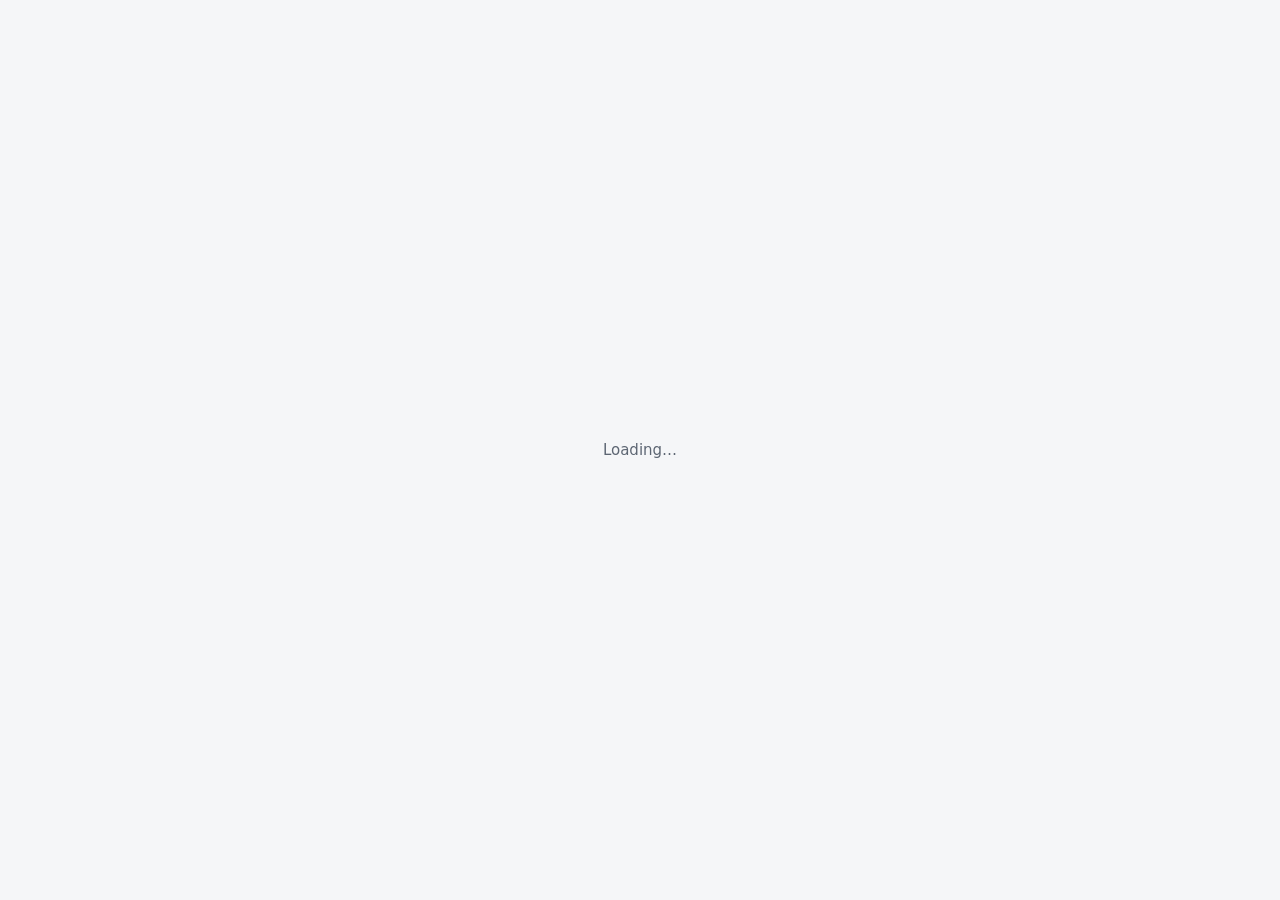
==== index.html @ 83249ae9 "Teacher & Student English: site + trainer per METHODIKA Co-Authored-By: Claude Opus 5.5 <noreply@ant" ====
<!doctype html>
<html lang="en">
<head>
<meta charset="utf-8">
<meta name="viewport" content="width=device-width,initial-scale=1">
<title>Teacher & Student English</title>
<script src="config.js"></script>
<script src="https://cdn.jsdelivr.net/npm/@supabase/supabase-js@2"></script>
<meta name="description" content="Personal English learning platform for one student and one teacher: CEFR placement, English File course map, practice, homework, review and progress.">
<style>
:root{
  --bg:#f5f6f8;--surface:#fff;--surface2:#eef1f5;--text:#1b1f24;--muted:#5d6673;--border:#e1e5eb;
  --accent:#2f6fde;--accent-soft:#e7efff;--ok:#1d8f4e;--ok-soft:#e3f5ea;--bad:#cf3f3f;--bad-soft:#fde8e8;
  --warn:#b26d00;--warn-soft:#fff2d9;--shadow:0 1px 2px rgba(0,0,0,.04),0 3px 10px rgba(0,0,0,.04);
  --c-grammar:#f7c6c6;--c-vocabulary:#c9dcff;--c-spelling:#ffe1a8;--c-punctuation:#d9ccff;--c-style:#c8efd9;
}
@media (prefers-color-scheme:dark){:root:not([data-theme="light"]){
  --bg:#0f1216;--surface:#171b21;--surface2:#1f242c;--text:#e6e9ee;--muted:#9aa4b2;--border:#2a313b;
  --accent:#74a3ff;--accent-soft:#1c2943;--ok:#4cc38a;--ok-soft:#14301f;--bad:#f07a7a;--bad-soft:#3a1c1e;
  --warn:#e8b04a;--warn-soft:#382c13;--shadow:none;
  --c-grammar:#5c2a2a;--c-vocabulary:#243d66;--c-spelling:#5a4416;--c-punctuation:#3d3166;--c-style:#1e4a33;
}}
:root[data-theme="dark"]{
  --bg:#0f1216;--surface:#171b21;--surface2:#1f242c;--text:#e6e9ee;--muted:#9aa4b2;--border:#2a313b;
  --accent:#74a3ff;--accent-soft:#1c2943;--ok:#4cc38a;--ok-soft:#14301f;--bad:#f07a7a;--bad-soft:#3a1c1e;
  --warn:#e8b04a;--warn-soft:#382c13;--shadow:none;
  --c-grammar:#5c2a2a;--c-vocabulary:#243d66;--c-spelling:#5a4416;--c-punctuation:#3d3166;--c-style:#1e4a33;
}
*{box-sizing:border-box}
html,body{margin:0}
body{font-family:system-ui,-apple-system,"Segoe UI",Roboto,Arial,sans-serif;background:var(--bg);color:var(--text);font-size:15px;line-height:1.5}
a{color:var(--accent)}
h1{font-size:24px;margin:0 0 4px}h2{font-size:18px;margin:0 0 10px}h3{font-size:16px;margin:0 0 8px}
p{margin:0 0 10px}
.muted{color:var(--muted)}.small{font-size:13px}
.app{display:grid;grid-template-columns:232px minmax(0,1fr);grid-template-rows:56px 1fr;min-height:100vh}
header.top{grid-column:1/-1;display:flex;align-items:center;gap:10px;padding:0 16px;background:var(--surface);border-bottom:1px solid var(--border);position:sticky;top:0;z-index:30}
.brand{font-weight:700;display:flex;gap:8px;align-items:center;text-decoration:none;color:var(--text)}
.brand .logo{width:28px;height:28px;border-radius:8px;background:var(--accent);color:#fff;display:grid;place-items:center;font-size:13px}
.spacer{flex:1}
nav.side{border-right:1px solid var(--border);background:var(--surface);padding:10px 8px;position:sticky;top:56px;height:calc(100vh - 56px);overflow:auto}
nav.side a{display:flex;gap:10px;align-items:center;padding:7px 10px;border-radius:8px;color:var(--text);text-decoration:none;font-size:14px}
nav.side a:hover{background:var(--surface2)}
nav.side a.active{background:var(--accent-soft);color:var(--accent);font-weight:600}
nav.side .sep{height:1px;background:var(--border);margin:8px 6px}
nav.side .grp{font-size:11px;font-weight:700;text-transform:uppercase;letter-spacing:.06em;color:var(--muted);padding:12px 10px 4px}
main{padding:24px;max-width:1120px;width:100%}
@media(max-width:860px){
  .app{grid-template-columns:minmax(0,1fr);grid-template-rows:56px auto 1fr}
  nav.side{position:sticky;top:56px;height:auto;display:flex;overflow-x:auto;border-right:0;border-bottom:1px solid var(--border);padding:6px 8px;z-index:25}
  nav.side a{white-space:nowrap;flex:none}nav.side .sep,nav.side .grp{display:none}
  main{padding:16px}
  .hide-m{display:none}
}
.card{background:var(--surface);border:1px solid var(--border);border-radius:12px;padding:16px;box-shadow:var(--shadow);min-width:0}
.grid{display:grid;gap:16px}
.g2{grid-template-columns:repeat(auto-fit,minmax(min(100%,300px),1fr))}
.g3{grid-template-columns:repeat(auto-fit,minmax(min(100%,220px),1fr))}
.g4{grid-template-columns:repeat(auto-fit,minmax(min(100%,160px),1fr))}
.row{display:flex;gap:8px;align-items:center;flex-wrap:wrap}
.between{justify-content:space-between}
.stack>*+*{margin-top:12px}
.page-head{margin-bottom:18px}
.btn{display:inline-flex;align-items:center;gap:6px;border:1px solid var(--accent);background:var(--accent);color:#fff;padding:8px 14px;border-radius:9px;font:inherit;font-weight:600;cursor:pointer;text-decoration:none;font-size:14px}
.btn:hover{filter:brightness(1.07)}
.btn:disabled{opacity:.45;cursor:not-allowed}
.btn.ghost{background:transparent;color:var(--accent)}
.btn.plain{background:var(--surface2);border-color:var(--border);color:var(--text)}
.btn.danger{background:transparent;border-color:var(--bad);color:var(--bad)}
.btn.sm{padding:4px 10px;font-size:13px;border-radius:7px}
.btn.lg{padding:12px 18px;font-size:16px}
.iconbtn{border:1px solid var(--border);background:var(--surface);color:var(--text);border-radius:9px;height:36px;min-width:36px;padding:0 10px;cursor:pointer;font:inherit;position:relative}
.dot{position:absolute;top:-5px;right:-5px;background:var(--bad);color:#fff;border-radius:10px;font-size:11px;padding:0 5px;line-height:17px}
.badge{display:inline-block;padding:1px 8px;border-radius:20px;font-size:12px;font-weight:600;background:var(--surface2);color:var(--muted);white-space:nowrap}
.badge.ok{background:var(--ok-soft);color:var(--ok)}.badge.bad{background:var(--bad-soft);color:var(--bad)}
.badge.warn{background:var(--warn-soft);color:var(--warn)}.badge.acc{background:var(--accent-soft);color:var(--accent)}
.chip{display:inline-flex;align-items:center;gap:4px;border:1px solid var(--border);background:var(--surface2);border-radius:20px;padding:4px 12px;font-size:14px;cursor:pointer;font:inherit;color:var(--text)}
.chip.on{background:var(--accent-soft);border-color:var(--accent);color:var(--accent);font-weight:600}
input[type=text],input[type=time],input[type=email],input[type=password],input[type=number],input[type=datetime-local],input[type=search],select,textarea{font:inherit;color:var(--text);background:var(--surface);border:1px solid var(--border);border-radius:8px;padding:8px 10px;width:100%;max-width:100%}
textarea{min-height:90px;resize:vertical}
input:focus,select:focus,textarea:focus,button:focus-visible,a:focus-visible{outline:2px solid var(--accent);outline-offset:1px}
label.f{display:block;font-size:13px;color:var(--muted);margin-bottom:10px}
label.f>input,label.f>select,label.f>textarea{margin-top:4px}
.bar{height:8px;border-radius:8px;background:var(--surface2);overflow:hidden}
.bar>i{display:block;height:100%;background:var(--accent);border-radius:8px}
.kpi{font-size:28px;font-weight:700;line-height:1.1}
.kpi small{font-size:13px;font-weight:500;color:var(--muted)}
table{width:100%;border-collapse:collapse;font-size:14px}
th,td{text-align:left;padding:8px 6px;border-bottom:1px solid var(--border);vertical-align:top}
th{color:var(--muted);font-weight:600;font-size:12px;text-transform:uppercase;letter-spacing:.03em}
.tbl{overflow-x:auto}
.tabs{display:flex;gap:6px;flex-wrap:wrap;margin-bottom:14px}
.list-item{display:flex;gap:10px;align-items:center;justify-content:space-between;padding:10px 0;border-bottom:1px solid var(--border)}
.list-item:last-child{border-bottom:0}
details.ru{display:inline-block;vertical-align:middle;margin-left:4px}
details.ru>summary{list-style:none;cursor:pointer;font-size:14px;display:inline}
details.ru>summary::-webkit-details-marker{display:none}
details.ru[open]>div{display:block;margin-top:6px;background:var(--warn-soft);border-radius:8px;padding:8px 10px;font-size:14px;color:var(--text)}
details.ru[open]{display:block}
/* quiz */
.qcard{max-width:720px}
.qtext{font-size:20px;font-weight:600;margin:6px 0 16px}
.opts{display:grid;gap:10px}
.opt{text-align:left;border:1.5px solid var(--border);background:var(--surface);color:var(--text);border-radius:10px;padding:12px 14px;font:inherit;font-size:16px;cursor:pointer}
.opt:hover:not(:disabled){border-color:var(--accent)}
.opt.sel{border-color:var(--accent);background:var(--accent-soft)}
.opt.right{border-color:var(--ok);background:var(--ok-soft)}
.opt.wrong{border-color:var(--bad);background:var(--bad-soft)}
.fb{border-radius:10px;padding:12px 14px;margin:14px 0}
.fb.ok{background:var(--ok-soft)}.fb.bad{background:var(--bad-soft)}
.words{display:flex;flex-wrap:wrap;gap:8px;min-height:44px;padding:8px;border:1.5px dashed var(--border);border-radius:10px;margin-bottom:10px}
.passage{white-space:pre-wrap;line-height:1.7}
.w{cursor:pointer;border-radius:4px}.w:hover{background:var(--accent-soft)}
/* flashcard */
.flash{min-height:220px;display:flex;flex-direction:column;align-items:center;justify-content:center;text-align:center;gap:6px}
.flash .word{font-size:32px;font-weight:700}
/* writing review */
.revtext{white-space:pre-wrap;line-height:1.8;font-size:16px;padding:14px;border:1px solid var(--border);border-radius:10px;background:var(--surface)}
mark.hl{color:inherit;border-radius:3px;padding:1px 0}
.c-Grammar{background:var(--c-grammar)}.c-Vocabulary{background:var(--c-vocabulary)}.c-Spelling{background:var(--c-spelling)}.c-Punctuation{background:var(--c-punctuation)}.c-Style{background:var(--c-style)}
.sw{display:inline-block;width:10px;height:10px;border-radius:3px;margin-right:4px;vertical-align:middle}
/* course map */
.files{display:grid;gap:12px;grid-template-columns:repeat(auto-fill,minmax(min(100%,250px),1fr))}
.lesson{display:flex;align-items:center;gap:8px;padding:8px 10px;border-radius:8px;border:1px solid var(--border);text-decoration:none;color:var(--text);margin-top:6px}
.lesson:hover{border-color:var(--accent)}
.st{width:10px;height:10px;border-radius:50%;flex:none;background:var(--surface2);border:1.5px solid var(--muted)}
.st.prog{background:var(--warn);border-color:var(--warn)}.st.done{background:var(--accent);border-color:var(--accent)}.st.great{background:var(--ok);border-color:var(--ok)}
.heat{display:grid;grid-template-columns:minmax(120px,1fr) 70px;gap:4px;align-items:center;font-size:13px}
.heat .cell{border-radius:6px;text-align:center;padding:4px;font-weight:600}
svg text{fill:var(--muted);font-size:11px;font-family:inherit}
.toast{position:fixed;bottom:20px;left:50%;transform:translateX(-50%);background:var(--text);color:var(--bg);padding:10px 16px;border-radius:10px;z-index:100;font-size:14px;max-width:calc(100% - 32px);box-shadow:0 4px 18px rgba(0,0,0,.2)}
.panel{position:absolute;right:16px;top:52px;width:min(360px,calc(100vw - 32px));max-height:70vh;overflow:auto;z-index:50}
.pop{position:fixed;z-index:60;width:min(280px,calc(100vw - 32px))}
.login{min-height:100vh;display:grid;place-items:center;padding:16px}
.role{text-align:left;cursor:pointer;border:1.5px solid var(--border);font:inherit;color:var(--text)}
.role:hover{border-color:var(--accent)}
.empty{text-align:center;padding:24px;color:var(--muted)}
.rec{width:12px;height:12px;border-radius:50%;background:var(--bad);display:inline-block;animation:pulse 1s infinite}
@keyframes pulse{50%{opacity:.3}}
.phase{border-left:3px solid var(--accent);padding-left:12px}
.arch{display:grid;gap:10px;grid-template-columns:repeat(auto-fit,minmax(min(100%,180px),1fr))}
.arch .card{text-align:center}
@media print{nav.side,header.top,.no-print{display:none!important}.app{display:block}main{max-width:none}}
</style>
</head>
<body>
<div id="root"></div>
<script>
'use strict';
/* ============================================================
   CONTENT (original material — nothing copied from English File)
   ============================================================ */
const LV5=['A1','A2','B1','B2','C1'];
const LVNUM={A1:0,A2:1,B1:2,'B1+':2.5,B2:3,C1:4};
const CATS=['Grammar','Vocabulary','Spelling','Punctuation','Style'];

const mc=(id,q,opts,a,exp,ru)=>({id,type:'mc',q,opts,a,exp,ru});
const gap=(id,q,a,exp,ru)=>({id,type:'gap',q,a,exp,ru});
const fix=(id,bad,a,exp,ru)=>({id,type:'fix',q:`Correct the mistake: “${bad}”`,a,exp,ru});
const ord=(id,a,exp,ru)=>({id,type:'order',q:'Put the words in the correct order.',a,exp,ru});
const tf=(id,q,a,exp,ru)=>({id,type:'tf',q,a,exp,ru});

const GRAMMAR={
 'present-simple-continuous':{title:'Present Simple vs Present Continuous',level:'A2',
  en:`<p>Use the <b>Present Simple</b> for habits, routines and facts: <i>I work in a bank. Water boils at 100°C.</i></p><p>Use the <b>Present Continuous</b> (am / is / are + -ing) for actions happening now or around now, and for temporary situations: <i>I'm reading a great book this week.</i></p><p><b>Stative verbs</b> (know, like, want, believe, need) are normally not used in the continuous: <i>I know</i>, not <i>I'm knowing</i>.</p>`,
  ru:'Present Simple — привычки, распорядок, факты. Present Continuous — действие происходит сейчас или временно. Глаголы состояния (know, like, want, need) обычно не используются в Continuous.',
  qs:[mc('g-psc-1','Listen! Someone ___ at the door.',['knocks','is knocking','knock'],1,'The action is happening now → Present Continuous.','Действие происходит прямо сейчас.'),
      mc('g-psc-2','My brother ___ in a bank. It\'s his job.',['works','is working','work'],0,'A permanent situation → Present Simple.','Постоянная ситуация — Present Simple.'),
      gap('g-psc-3','I usually ___ (drink) tea in the morning.',['drink'],'“Usually” = a habit → Present Simple.','Usually указывает на привычку.'),
      ord('g-psc-4','she is studying for an exam this week','“This week” = temporary → Present Continuous: subject + is + -ing.','Временная ситуация на этой неделе.'),
      fix('g-psc-5','I am knowing the answer.',['I know the answer.'],'“Know” is a stative verb — no continuous form.','Know — глагол состояния.')]},
 'past-simple':{title:'Past Simple',level:'A2',
  en:`<p>Use the <b>Past Simple</b> for finished actions at a specific time in the past: <i>I visited Turkey in 2022.</i></p><p>Regular verbs add <b>-ed</b>; many common verbs are irregular (go → went, buy → bought).</p><p>Questions and negatives use <b>did</b> + infinitive: <i>Did you see it? I didn't go.</i></p>`,
  ru:'Законченное действие в прошлом с указанием времени. В вопросах и отрицаниях — did + начальная форма глагола (не “didn\'t went”).',
  qs:[mc('g-ps-1','We ___ to Almaty last summer.',['go','went','have gone'],1,'“Last summer” is a finished time → Past Simple.','Last summer — законченный период.'),
      gap('g-ps-2','She ___ (buy) a new phone yesterday.',['bought'],'Buy is irregular: buy → bought.','Неправильный глагол buy — bought.'),
      mc('g-ps-3','___ you see the match last night?',['Did','Do','Were'],0,'Past Simple questions use did + infinitive.','Вопрос в Past Simple — Did.'),
      fix('g-ps-4','He didn\'t went to school.',['He didn\'t go to school.'],'After didn\'t use the infinitive: didn\'t go.','После didn\'t — начальная форма.'),
      ord('g-ps-5','what time did you get up','Question word + did + subject + infinitive.','Вопросительное слово + did + подлежащее + глагол.')]},
 'past-continuous':{title:'Past Continuous',level:'A2',
  en:`<p><b>was / were + -ing</b> describes an action in progress at a moment in the past.</p><p>It is often interrupted by a shorter Past Simple action: <i>I was cooking when the phone rang.</i></p>`,
  ru:'Длительное действие в прошлом, которое часто прерывается коротким действием в Past Simple.',
  qs:[mc('g-pc-1','I ___ dinner when the phone rang.',['cooked','was cooking','am cooking'],1,'Longer background action → Past Continuous.','Фоновое длительное действие.'),
      gap('g-pc-2','While they ___ (walk) home, it started to rain.',['were walking'],'“While” + action in progress → were walking.','While — действие в процессе.'),
      mc('g-pc-3','What ___ you doing at 8 o\'clock yesterday?',['did','were','was'],1,'Past Continuous question: were + you + -ing.','Вопрос: were you doing.'),
      tf('g-pc-4','In “When she arrived, we had lunch”, lunch started after she arrived.',true,'Two Past Simple actions → one after the other.','Два Past Simple — последовательные действия.'),
      fix('g-pc-5','She was sleep when I called.',['She was sleeping when I called.'],'was + -ing form: was sleeping.','Нужна форма -ing.')]},
 'future-forms':{title:'Future forms: going to / will / Present Continuous',level:'B1',
  en:`<p><b>be going to</b> — plans and predictions based on evidence: <i>Look at the sky — it's going to rain.</i></p><p><b>will</b> — instant decisions, offers, promises and opinions: <i>I'll help you. I think she'll win.</i></p><p><b>Present Continuous</b> — fixed arrangements: <i>I'm meeting Ali at six.</i></p>`,
  ru:'going to — планы и прогнозы по явным признакам; will — спонтанные решения, обещания, мнения; Present Continuous — договорённости.',
  qs:[mc('g-ff-1','Look at those clouds! It ___ rain.',['will','is going to','rains'],1,'Prediction based on evidence → going to.','Прогноз по видимым признакам.'),
      mc('g-ff-2','A: I\'m cold. B: I ___ close the window.',['\'ll','am going to','close'],0,'Instant decision → will (\'ll).','Решение в момент речи.'),
      mc('g-ff-3','We ___ our grandparents on Sunday — it\'s all arranged.',['visit','are visiting','will visit'],1,'Fixed arrangement → Present Continuous.','Договорённость.'),
      gap('g-ff-4','I think Kazakhstan ___ (win) the match.',['will win'],'Opinion with “I think” → will.','Мнение — will.'),
      ord('g-ff-5','are you going to study tonight','Question: are + you + going to + infinitive.','Вопрос с going to.')]},
 'present-perfect':{title:'Present Perfect vs Past Simple',level:'B1',
  en:`<p><b>have / has + past participle</b> connects the past with now: experiences (<i>I've been to Paris</i>), recent news, and unfinished periods with <b>for</b> / <b>since</b> (<i>I've lived here for five years</i>).</p><p>If you say <b>when</b> it happened (yesterday, in 2019, last week), use the <b>Past Simple</b>.</p>`,
  ru:'Опыт, результат к настоящему моменту, период до сейчас (for — в течение, since — с момента). Если указано конкретное время в прошлом — Past Simple.',
  qs:[mc('g-pp-1','I ___ never ___ sushi.',['have … eaten','did … eat','has … ate'],0,'Life experience → Present Perfect.','Жизненный опыт.'),
      mc('g-pp-2','She ___ to London in 2019.',['has gone','went','has been'],1,'“In 2019” = specific past time → Past Simple.','Конкретное время — Past Simple.'),
      gap('g-pp-3','Have you ever ___ (be) to Turkey?',['been'],'Past participle of be = been.','Третья форма be — been.'),
      mc('g-pp-4','I\'ve lived here ___ five years.',['since','for','ago'],1,'For + a period of time.','For + период.'),
      fix('g-pp-5','I have seen him yesterday.',['I saw him yesterday.'],'“Yesterday” → Past Simple, not Present Perfect.','С yesterday — Past Simple.')]},
 'comparatives':{title:'Comparatives & superlatives',level:'A2',
  en:`<p>Short adjectives: <b>-er / the -est</b> (cheap → cheaper → the cheapest).</p><p>Long adjectives: <b>more / the most</b> (expensive → more expensive).</p><p>Irregular: good → better → the best; bad → worse → the worst. Use <b>than</b> after comparatives.</p>`,
  ru:'Короткие прилагательные: -er / -est; длинные: more / most; исключения good, bad. После сравнительной степени — than.',
  qs:[gap('g-cs-1','This flat is ___ (big) than our old one.',['bigger'],'Big → bigger (double the g).','Удвоение согласной: bigger.'),
      mc('g-cs-2','It\'s the ___ day of the year.',['hotter','hottest','most hot'],1,'Superlative of hot → the hottest.','Превосходная степень.'),
      mc('g-cs-3','My sister is ___ than me.',['more tall','taller','tallest'],1,'Short adjective → -er.','Короткое прилагательное.'),
      fix('g-cs-4','This book is more interesting that the film.',['This book is more interesting than the film.'],'Comparatives use “than”, not “that”.','После сравнения — than.'),
      gap('g-cs-5','Today is the ___ (good) day of my life!',['best'],'Good → better → the best.','Исключение: good — best.')]},
 'modals-obligation':{title:'must / have to / should',level:'B1',
  en:`<p><b>must</b> — strong obligation (often the speaker's opinion); <b>have to</b> — obligation from rules or circumstances.</p><p><b>mustn't</b> — prohibition; <b>don't have to</b> — not necessary; <b>should</b> — advice.</p>`,
  ru:'mustn\'t — нельзя; don\'t have to — не обязательно; should — совет.',
  qs:[mc('g-mo-1','You ___ smoke in the hospital. It\'s forbidden.',['mustn\'t','don\'t have to','shouldn\'t'],0,'Prohibition → mustn\'t.','Запрет — mustn\'t.'),
      mc('g-mo-2','Tomorrow is Saturday, so I ___ get up early.',['mustn\'t','don\'t have to','can\'t'],1,'Not necessary → don\'t have to.','Нет необходимости.'),
      mc('g-mo-3','You look tired. You ___ go to bed earlier.',['should','must','have'],0,'Advice → should.','Совет — should.'),
      gap('g-mo-4','Do you ___ wear a uniform at work?',['have to'],'Question about rules → Do you have to…?','Вопрос о правилах.'),
      tf('g-mo-5','“You don\'t have to come” means “You are not allowed to come”.',false,'Don\'t have to = it is not necessary (but you can).','Don\'t have to — не обязательно, но можно.')]},
 'conditionals':{title:'First & second conditional',level:'B1',
  en:`<p><b>First conditional</b>: If + present, will + infinitive — a real possibility: <i>If it rains, we'll stay in.</i></p><p><b>Second conditional</b>: If + past, would + infinitive — imaginary or unlikely: <i>If I were rich, I'd travel.</i></p><p>Don't use <b>will</b> after <b>if</b>.</p>`,
  ru:'1-й тип — реальная ситуация в будущем; 2-й тип — воображаемая. После if не ставим will.',
  qs:[mc('g-co-1','If it ___ tomorrow, we\'ll stay at home.',['rains','will rain','rained'],0,'If + present simple in the first conditional.','После if — Present Simple.'),
      mc('g-co-2','If I ___ rich, I would travel the world.',['am','were','will be'],1,'Second conditional: If + past (were).','2-й тип: If I were.'),
      gap('g-co-3','If you heat ice, it ___ (melt).',['melts'],'A general truth (zero conditional) → present simple.','Общая истина.'),
      fix('g-co-4','If I will see her, I\'ll tell her.',['If I see her, I\'ll tell her.'],'No “will” after “if”.','После if не ставим will.'),
      ord('g-co-5','what would you do if you won the lottery','Second conditional question: what would you do if + past.','Вопрос 2-го типа.')]},
 'passive':{title:'The passive',level:'B1+',
  en:`<p><b>be + past participle</b> when the action is more important than who did it: <i>The bridge was built in 1990. English is spoken here.</i></p><p>Add <b>by</b> to say who did it.</p>`,
  ru:'Страдательный залог: be + 3-я форма глагола. Важно действие, а не исполнитель.',
  qs:[mc('g-pa-1','This bridge ___ in 1990.',['built','was built','has built'],1,'Past passive: was + past participle.','Пассив в прошлом.'),
      gap('g-pa-2','English ___ (speak) all over the world.',['is spoken'],'Present passive: is + spoken.','Пассив в настоящем.'),
      mc('g-pa-3','The letters ___ every morning.',['are delivered','deliver','are deliver'],0,'Present passive: are + delivered.','Пассив: are delivered.'),
      fix('g-pa-4','The window was broke by the ball.',['The window was broken by the ball.'],'Past participle of break = broken.','Третья форма — broken.'),
      mc('g-pa-5','My phone ___! I can\'t find it anywhere.',['has been stolen','has stolen','was stealing'],0,'Recent result, passive → has been stolen.','Результат + пассив.')]}
};

const PLACEMENT=[
 [0,'She ___ a teacher.',['is','are','am'],0,'to be'],[0,'I ___ two brothers.',['have','has','am'],0,'have got'],
 [0,'Where ___ you from?',['is','are','do'],1,'to be'],[0,'The opposite of “cold” is ___.',['hot','cool','wet'],0,'Vocabulary: adjectives','vocabulary'],
 [0,'There ___ a cat in the garden.',['is','are','be'],0,'there is / are'],[0,'I go to work ___ bus.',['by','on','with'],0,'Prepositions','vocabulary'],
 [1,'We ___ TV when you called.',['watched','were watching','watch'],1,'Past Continuous'],[1,'He\'s ___ than his brother.',['older','more old','oldest'],0,'Comparatives'],
 [1,'I ___ to the cinema last weekend.',['go','went','gone'],1,'Past Simple'],[1,'You can buy bread at the ___.',['bakery','library','chemist\'s'],0,'Vocabulary: shops','vocabulary'],
 [1,'How ___ sugar do you need?',['many','much','lot'],1,'Quantifiers'],[1,'I\'m ___ in learning Spanish.',['interesting','interested','interest'],1,'-ed / -ing adjectives','vocabulary'],
 [2,'I\'ve known her ___ we were children.',['for','since','from'],1,'Present Perfect'],[2,'If I ___ you, I\'d take the job.',['am','were','will be'],1,'Second conditional'],
 [2,'The museum ___ by a famous architect.',['designed','was designed','has designed'],1,'Passive'],[2,'She asked me where I ___.',['live','lived','do live'],1,'Reported speech'],
 [2,'I\'m looking forward ___ you.',['to see','to seeing','seeing'],1,'Gerunds & infinitives'],[2,'We had to ___ the meeting because the boss was ill.',['put off','put on','put up'],0,'Phrasal verbs','vocabulary'],
 [3,'By the time we arrived, the film ___.',['started','had started','has started'],1,'Past Perfect'],[3,'I wish I ___ more time to study.',['have','had','would have'],1,'Wish'],
 [3,'He denied ___ the money.',['to take','taking','take'],1,'Gerunds & infinitives'],[3,'Hardly ___ the house when it started to rain.',['I had left','had I left','I left'],1,'Inversion'],
 [3,'The project fell ___ because of a lack of funding.',['through','out','off'],0,'Phrasal verbs','vocabulary'],[3,'You ___ have told me earlier — I could have helped!',['should','must','would'],0,'Past modals'],
 [4,'Not until the results were published ___ the scale of the problem.',['we realised','did we realise','we did realise'],1,'Inversion'],[4,'Had I known about the traffic, I ___ earlier.',['would leave','would have left','had left'],1,'Third conditional'],
 [4,'The new policy is likely to ___ widespread criticism.',['draw','pull','take'],0,'Collocations','vocabulary'],[4,'She\'s very ___ — she always notices tiny details.',['observant','obedient','oblivious'],0,'Vocabulary: personality','vocabulary'],
 [4,'It\'s high time the government ___ action.',['takes','took','will take'],1,'Unreal past'],[4,'The negotiations reached a(n) ___; neither side would compromise.',['impasse','outset','upshot'],0,'Advanced vocabulary','vocabulary']
].map((r,i)=>({id:'p-'+i,type:'mc',q:r[1],opts:r[2],a:r[3],lv:r[0],level:LV5[r[0]],topic:r[4],skill:r[5]||'grammar'}));

const PASSAGES={
 r1:{title:'A Saturday at the market',level:'A2',lv:1,text:`Every Saturday morning, Aigerim goes to the Green Bazaar with her grandmother. They usually leave home at eight o'clock because the market is quieter early in the day. Her grandmother buys fresh vegetables, cheese and bread, and Aigerim carries the bags. Last Saturday was different: it was raining, so they took a taxi instead of the bus. Aigerim's favourite part of the trip is the small café next to the market, where they always have hot tea and a sweet pastry before they go home.`,
  qs:[mc('r1-1','Why do they leave home early?',['The market is quieter.','The bus is cheaper.','Grandmother works later.'],0,'“…because the market is quieter early in the day.”'),
      tf('r1-2','They went to the market by bus last Saturday.',false,'It was raining, so they took a taxi.'),
      mc('r1-3','What do they do before they go home?',['buy flowers','have tea at a café','visit a friend'],1,'“…they always have hot tea and a sweet pastry.”')]},
 r2:{title:'Working from home: a mixed blessing',level:'B1',lv:2,text:`When Marat's company allowed employees to work from home three days a week, he was delighted. He no longer had to spend ninety minutes a day in traffic, and he could start work in comfortable clothes. However, after a few months, he noticed some problems. Without colleagues around him, he felt lonely, and it became harder to separate his job from his free time — he often answered emails late at night. Now he has found a balance: he works in a café one morning a week, turns off notifications after seven p.m., and goes to the office whenever the team has an important meeting. "Flexibility is great," he says, "but you need rules, too."`,
  qs:[mc('r2-1','What did Marat like at first?',['meeting new colleagues','not travelling to work','working late'],1,'He no longer spent ninety minutes a day in traffic.'),
      mc('r2-2','What problem did he notice?',['His salary went down.','He worked fewer hours.','His work and free time mixed together.'],2,'“…harder to separate his job from his free time.”'),
      tf('r2-3','Marat never goes to the office now.',false,'He goes whenever the team has an important meeting.')]},
 r3:{title:'Why we sleep less than we should',level:'B2',lv:3,text:`Scientists generally agree that adults need between seven and nine hours of sleep, yet surveys consistently suggest that a large proportion of people fall short of this. Part of the problem is cultural: in many workplaces, long hours are still seen as a sign of commitment, and admitting you need rest can feel like a weakness. Technology plays a role too. The light from screens can delay the release of melatonin, the hormone that signals to the body that it is time to sleep, while endless notifications keep the brain alert. Researchers warn that chronic sleep deprivation is not merely an inconvenience; it has been linked to weakened immunity, poorer memory and a higher risk of accidents. Some companies have begun to respond by discouraging after-hours emails, though critics argue such measures treat the symptoms rather than the cause.`,
  qs:[mc('r3-1','Why do some people avoid admitting they need rest?',['It may look like a lack of commitment.','Doctors discourage it.','Their employers do not allow breaks.'],0,'Long hours are seen as a sign of commitment.'),
      mc('r3-2','What does melatonin do?',['keeps the brain alert','tells the body it is time to sleep','improves memory directly'],1,'“…signals to the body that it is time to sleep.”'),
      mc('r3-3','What do critics say about discouraging after-hours emails?',['It is too expensive.','It does not solve the underlying problem.','It reduces productivity.'],1,'“…treat the symptoms rather than the cause.”')]}
};
const AUDIO={
 l1:{title:'Station announcement',level:'A2',lv:1,text:`Good morning. This is an announcement for passengers travelling to Astana. The ten fifteen train will now leave from platform four, not platform two. The train is running about twenty minutes late. We are sorry for the delay. Hot drinks are available in the café next to platform one.`,
  qs:[mc('l1-1','Which platform will the train leave from?',['two','four','one'],1,'“…will now leave from platform four.”'),
      mc('l1-2','How late is the train?',['ten minutes','fifteen minutes','twenty minutes'],2,'“…about twenty minutes late.”'),
      tf('l1-3','Hot drinks are sold next to platform four.',false,'The café is next to platform one.')]},
 l2:{title:'A voicemail from Laura',level:'B1',lv:2,text:`Hi Sam, it's Laura. I'm calling about Saturday. Unfortunately, the restaurant we booked has had a problem with its kitchen, so they've cancelled our reservation. I've found another place near the river. It's Italian, and it has really good reviews. The only thing is, they can't take us until eight, so we'll meet an hour later than we planned. Could you let the others know? Call me back if that doesn't work for you.`,
  qs:[mc('l2-1','Why was the reservation cancelled?',['The restaurant had a kitchen problem.','Laura was ill.','The restaurant was full.'],0,'“…a problem with its kitchen.”'),
      mc('l2-2','What time did they originally plan to meet?',['six','seven','eight'],1,'The new time is eight — an hour later than planned.'),
      mc('l2-3','What kind of restaurant is the new place?',['Italian','Georgian','Japanese'],0,'“It\'s Italian.”')]},
 l3:{title:'Podcast: learning languages as an adult',level:'B2',lv:3,text:`Many people assume that learning a language as an adult is pointless, because children pick things up so much faster. But the research paints a more nuanced picture. Children do tend to achieve a more native-like accent, yet adults often progress more quickly in the early stages, largely because they can understand grammatical explanations and use strategies such as spaced repetition. What matters most, it seems, is not age but the amount of meaningful exposure a learner gets and how consistently they practise.`,
  qs:[mc('l3-1','What advantage do adults have, according to the speaker?',['a better accent','faster progress at the beginning','more free time'],1,'Adults progress more quickly in the early stages.'),
      mc('l3-2','What matters most, according to the research?',['starting before age ten','exposure and consistent practice','having a native-speaker teacher'],1,'“…meaningful exposure… how consistently they practise.”'),
      tf('l3-3','The speaker says children always learn languages better than adults.',false,'The picture is “more nuanced”.')]}
};
Object.entries(PASSAGES).forEach(([k,p])=>p.qs.forEach(q=>Object.assign(q,{passage:k,skill:'reading',level:p.level,topic:'Reading'})));
Object.entries(AUDIO).forEach(([k,p])=>p.qs.forEach(q=>Object.assign(q,{audio:k,skill:'listening',level:p.level,topic:'Listening'})));
Object.entries(GRAMMAR).forEach(([k,g])=>g.qs.forEach(q=>Object.assign(q,{topic:k,skill:'grammar',level:g.level})));

const DICTATION=['I usually have breakfast at half past seven.','We were waiting for the bus when it started to snow.','Have you ever been to a concert in another country?','If I had more time, I would learn to play the guitar.','The museum was opened by the president last year.'];

const WTASKS=[
 {id:'w-email',type:'Email',level:'A2–B1',min:80,max:120,prompt:'Write an email to an English-speaking friend inviting them to visit your city. Say what you can do together and suggest some dates.',ru:'Напишите письмо другу с приглашением в ваш город: что можно делать вместе, предложите даты.'},
 {id:'w-desc',type:'Description',level:'A2',min:80,max:120,prompt:'Describe your favourite place in your home town and explain why you like it.',ru:'Опишите любимое место в родном городе и объясните, почему оно вам нравится.'},
 {id:'w-story',type:'Story',level:'B1',min:120,max:150,prompt:'Write a story that begins: “I knew it was going to be a strange day when…”',ru:'Напишите рассказ, который начинается с данной фразы.'},
 {id:'w-review',type:'Review',level:'B1',min:100,max:150,prompt:'Write a review of a film or series you watched recently. Describe the plot briefly and say whether you recommend it.',ru:'Напишите отзыв о фильме или сериале: кратко сюжет и рекомендуете ли вы его.'},
 {id:'w-opinion',type:'Opinion essay',level:'B1+',min:150,max:200,prompt:'“Students should not have homework at weekends.” Do you agree? Give reasons and examples.',ru:'Эссе-мнение: согласны ли вы с утверждением? Приведите аргументы и примеры.'},
 {id:'w-placement',type:'Placement writing',level:'any',min:80,max:150,prompt:'Placement: write about yourself — your studies or work, your hobbies, and why you are learning English.',ru:'Тест уровня: напишите о себе — учёба/работа, хобби, зачем вы учите английский.'}
];
const STASKS=[
 {id:'s-weekend',level:'A2',secs:60,prompt:'Talk about your typical weekend. What do you usually do? What did you do last weekend?',ru:'Расскажите о типичных выходных и о прошлых выходных.'},
 {id:'s-trip',level:'B1',secs:90,prompt:'Describe a memorable trip. Where did you go, who were you with, and what happened?',ru:'Опишите запоминающуюся поездку.'},
 {id:'s-plans',level:'B1',secs:90,prompt:'Talk about your plans for the next year. What are you going to do? What will be difficult?',ru:'Расскажите о планах на следующий год.'},
 {id:'s-social',level:'B1+',secs:120,prompt:'Does social media have more advantages or disadvantages? Explain your opinion with examples.',ru:'Соцсети: больше плюсов или минусов? Объясните.'},
 {id:'s-placement',level:'any',secs:60,prompt:'Placement: introduce yourself and describe a typical day in your life.',ru:'Тест уровня: представьтесь и опишите свой обычный день.'}
];
const VOCAB_LIB=[
 ['delicious','/dɪˈlɪʃəs/','вкусный','The soup was absolutely delicious.','food'],['recipe','/ˈresəpi/','рецепт','Can you give me the recipe for this cake?','food'],
 ['ingredient','/ɪnˈɡriːdiənt/','ингредиент','Flour is the main ingredient.','food'],['spicy','/ˈspaɪsi/','острый','I don\'t like very spicy food.','food'],
 ['relative','/ˈrelətɪv/','родственник','Most of my relatives live in Shymkent.','family'],['get on with','/ɡet ɒn wɪð/','ладить с','I get on well with my sister.','family'],
 ['bring up','/brɪŋ ʌp/','воспитывать','She was brought up by her grandparents.','family'],['afford','/əˈfɔːd/','позволить себе','We can\'t afford a new car.','money'],
 ['borrow','/ˈbɒrəʊ/','брать взаймы','Can I borrow your pen?','money'],['save','/seɪv/','копить, экономить','I\'m saving for a holiday.','money'],
 ['luggage','/ˈlʌɡɪdʒ/','багаж','Our luggage didn\'t arrive.','travel'],['delay','/dɪˈleɪ/','задержка','There was a two-hour delay.','travel'],
 ['destination','/ˌdestɪˈneɪʃn/','пункт назначения','Bali is a popular destination.','travel'],['sightseeing','/ˈsaɪtsiːɪŋ/','осмотр достопримечательностей','We went sightseeing in the old town.','travel'],
 ['colleague','/ˈkɒliːɡ/','коллега','My colleagues are very friendly.','work'],['deadline','/ˈdedlaɪn/','крайний срок','The deadline is on Friday.','work'],
 ['apply for','/əˈplaɪ fɔː/','подать заявку на','She applied for a new job.','work'],['embarrassed','/ɪmˈbærəst/','смущённый','I was embarrassed when I fell.','feelings'],
 ['disappointed','/ˌdɪsəˈpɔɪntɪd/','разочарованный','He was disappointed with the result.','feelings'],['confident','/ˈkɒnfɪdənt/','уверенный','I feel more confident speaking now.','feelings']
];
const MINI_DICT={market:'рынок',quieter:'тише',fresh:'свежий',vegetables:'овощи',cheese:'сыр',carries:'несёт',bags:'сумки',raining:'шёл дождь',instead:'вместо',favourite:'любимый',pastry:'выпечка',sweet:'сладкий',
 allowed:'разрешила',employees:'сотрудники',delighted:'очень рад',traffic:'пробки',comfortable:'удобный',however:'однако',noticed:'заметил',colleagues:'коллеги',lonely:'одинокий',separate:'отделять',balance:'баланс',notifications:'уведомления',whenever:'всякий раз, когда',flexibility:'гибкость',rules:'правила',
 scientists:'учёные',surveys:'опросы',consistently:'постоянно',proportion:'доля',cultural:'культурный',workplaces:'рабочие места',commitment:'преданность делу',admitting:'признавать',weakness:'слабость',delay:'задерживать',release:'выделение',hormone:'гормон',signals:'сигнализирует',endless:'бесконечный',alert:'бодрый, начеку',researchers:'исследователи',chronic:'хронический',deprivation:'недостаток, лишение',merely:'всего лишь',inconvenience:'неудобство',linked:'связан',weakened:'ослабленный',immunity:'иммунитет',accidents:'несчастные случаи',discouraging:'не поощрять',critics:'критики',measures:'меры',symptoms:'симптомы',cause:'причина'};
const MIN_PAIRS=[['ship','sheep'],['live','leave'],['bad','bed'],['full','fool'],['cat','cut'],['think','sink'],['very','berry'],['walk','work'],['hat','hut'],['three','tree']];
const STRESS=[['hotel',['ho','tel'],1],['photograph',['pho','to','graph'],0],['photographer',['pho','to','gra','pher'],1],['banana',['ba','na','na'],1],['comfortable',['com','for','ta','ble'],0],['decide',['de','cide'],1],['interesting',['in','te','res','ting'],0],['Japanese',['Ja','pa','nese'],2],['vegetable',['ve','ge','ta','ble'],0],['important',['im','por','tant'],1]];
const SHADOW=['Nice to meet you. Where are you from?','I\'m sorry, could you say that again, please?','I\'ve been learning English for about two years.','If I were you, I\'d take the earlier train.','What do you usually do at the weekend?'];

const SEED_COURSE=[
 {id:'pi',title:'English File Pre-intermediate',edition:'4th',cefr:'A2–B1',files:[
  {n:1,title:'People & food',lessons:[['pi-1A','1A','Getting to know you','present-simple-continuous','food',6],['pi-1B','1B','Family ties','present-simple-continuous','family',8]]},
  {n:2,title:'Holidays & memories',lessons:[['pi-2A','2A','A trip to remember','past-simple','travel',12],['pi-2B','2B','A moment in time','past-continuous','travel',14]]},
  {n:3,title:'Plans & predictions',lessons:[['pi-3A','3A','Plans and arrangements','future-forms','work',20],['pi-3B','3B','What will happen?','future-forms','feelings',22]]},
  {n:4,title:'Experiences',lessons:[['pi-4A','4A','Have you ever…?','present-perfect','feelings',28],['pi-4B','4B','Money talks','present-perfect','money',30]]},
  {n:5,title:'Comparing things',lessons:[['pi-5A','5A','Better or worse?','comparatives','travel',36]]}]},
 {id:'int',title:'English File Intermediate',edition:'4th',cefr:'B1',files:[
  {n:1,title:'Food & family',lessons:[['int-1A','1A','Food culture','present-simple-continuous','food',6],['int-1B','1B','Modern families','future-forms','family',8]]},
  {n:2,title:'Money & time',lessons:[['int-2A','2A','Spending habits','present-perfect','money',14],['int-2B','2B','Changing times','past-continuous','work',16]]},
  {n:3,title:'Rules & choices',lessons:[['int-3A','3A','Rules of the road','modals-obligation','work',22],['int-3B','3B','Ifs and maybes','conditionals','feelings',24]]},
  {n:4,title:'Made by people',lessons:[['int-4A','4A','How things are made','passive','work',30]]}]}
];

/* ============================================================
   UTILITIES
   ============================================================ */
const $=(s,el=document)=>el.querySelector(s);
const $$=(s,el=document)=>[...el.querySelectorAll(s)];
const jsq=s=>esc(JSON.stringify(String(s??'')));
const esc=s=>String(s??'').replace(/[&<>"']/g,c=>({'&':'&amp;','<':'&lt;','>':'&gt;','"':'&quot;',"'":'&#39;'}[c]));
const uid=()=>Math.random().toString(36).slice(2,10);
const pad=n=>String(n).padStart(2,'0');
const dkey=(d=new Date())=>d.getFullYear()+'-'+pad(d.getMonth()+1)+'-'+pad(d.getDate());
const addDays=(d,n)=>{const x=new Date(d);x.setDate(x.getDate()+n);return x};
const shuffle=a=>{a=a.slice();for(let i=a.length-1;i>0;i--){const j=Math.floor(Math.random()*(i+1));[a[i],a[j]]=[a[j],a[i]]}return a};
const mean=a=>a.length?a.reduce((s,x)=>s+x,0)/a.length:null;
const fmtD=iso=>iso?new Date(iso).toLocaleDateString('en-GB',{day:'numeric',month:'short',year:'numeric'}):'—';
const fmtDT=iso=>iso?new Date(iso).toLocaleString('en-GB',{day:'numeric',month:'short',hour:'2-digit',minute:'2-digit'}):'—';
const mmss=s=>Math.floor(s/60)+':'+pad(Math.floor(s%60));
const wc=t=>(t||'').trim().split(/\s+/).filter(Boolean).length;
function norm(s){return String(s||'').toLowerCase().replace(/[’‘`]/g,"'").replace(/\bwon't\b/g,'will not').replace(/\bcan't\b/g,'cannot').replace(/n't\b/g,' not').replace(/'ll\b/g,' will').replace(/'m\b/g,' am').replace(/'re\b/g,' are').replace(/'ve\b/g,' have').replace(/'d\b/g,' would').replace(/[.,!?;:"“”]/g,'').replace(/\s+/g,' ').trim()}
function cefr(m){if(m==null||isNaN(m))return '—';return m<0.5?'A1':m<1.5?'A2':m<2.25?'B1':m<2.75?'B1+':m<3.5?'B2':'C1'}
function topicName(t){return GRAMMAR[t]?GRAMMAR[t].title:t}
function relDue(iso){const ms=new Date(iso)-Date.now();const h=Math.round(Math.abs(ms)/36e5);const s=h<48?h+' h':Math.round(h/24)+' d';return ms<0?'overdue by '+s:'in '+s}
function toast(msg){const t=document.createElement('div');t.className='toast';t.setAttribute('role','status');t.textContent=msg;document.body.appendChild(t);setTimeout(()=>t.remove(),2800)}

const ALLQ={};
function indexQuestions(){
  Object.values(GRAMMAR).forEach(g=>g.qs.forEach(q=>ALLQ[q.id]=q));
  PLACEMENT.forEach(q=>ALLQ[q.id]=q);
  Object.values(PASSAGES).forEach(p=>p.qs.forEach(q=>ALLQ[q.id]=q));
  Object.values(AUDIO).forEach(p=>p.qs.forEach(q=>ALLQ[q.id]=q));
  Object.values(S.customQ||{}).forEach(q=>ALLQ[q.id]=q);
}

/* ============================================================
   STATE (localStorage) + audio (IndexedDB)
   ============================================================ */
const KEY='ts-english-v1';
let S;
function seed(){
  const now=new Date();
  const vocab=VOCAB_LIB.filter(v=>v[4]==='food'||v[4]==='family').map(v=>mkCard(v));
  return {v:1,role:null,
    users:{student:{name:'Islam',email:''},teacher:{name:'Айнура',email:''}},
    schedule:{lessonDay:'',lessonTime:'19:00'},
    settings:{ruHints:true,theme:'auto',accent:'en-GB',rate:1},
    course:SEED_COURSE.map(b=>({id:b.id,title:b.title,edition:b.edition,cefr:b.cefr,files:b.files.map(f=>({n:f.n,title:f.title,lessons:f.lessons.map(l=>({id:l[0],code:l[1],title:l[2],grammar:l[3],vocab:l[4],page:l[5]}))}))})),
    levels:[],placementDraft:null,retakeAllowed:false,
    lessonProgress:{},topicStats:{},attempts:[],mistakes:[],vocab,
    homework:[{id:'hw-'+uid(),title:'Week 1: Present tenses',instructions:'Revise Present Simple vs Continuous, review your food & family words, and write a short description. Read Student\'s Book pp. 6–7 before our lesson.',due:addDays(now,3).toISOString(),est:40,priority:'normal',lesson:'pi-1A',
      items:[{type:'grammar',ref:'present-simple-continuous',label:'Grammar: Present Simple vs Continuous'},{type:'vocab',ref:'',label:'Vocabulary: review due cards'},{type:'writing',ref:'w-desc',label:'Writing: describe your favourite place'},{type:'textbook',ref:'',label:'Read Student\'s Book pp. 6–7'}],
      done:[false,false,false,false],status:'active',created:now.toISOString(),messages:[{from:'teacher',text:'Good luck! Ask me here if anything is unclear.',date:now.toISOString()}],feedback:''}],
    hwTemplates:[],subs:[],customTests:[],customQ:{},activity:{},notes:[],notifs:[],drafts:{}};
}
function mkCard(v){return {id:'v-'+uid(),word:v[0],ipa:v[1],ru:v[2],ex:v[3],topic:v[4],ef:2.5,reps:0,interval:0,due:dkey(),added:new Date().toISOString()}}
function load(){try{S=JSON.parse(localStorage.getItem(KEY))}catch(e){S=null}if(!S||S.v!==1)S=seed();const base=seed();Object.keys(base).forEach(k=>{if(S[k]===undefined)S[k]=base[k]})}
function cacheLocal(){try{localStorage.setItem(KEY,JSON.stringify(S))}catch(e){toast('Could not save — browser storage is full or blocked.')}}
function save(){cacheLocal();if(Cloud.on&&Cloud.ready)Cloud.queue()}

/* ---------- Cloud sync (Supabase) ----------
   Each collection below is one row in table app_state. Device-only things
   (theme, hints, audio speed, current role) never leave the browser.      */
const SHARED_KEYS=['users','schedule','course','levels','placementDraft','retakeAllowed','lessonProgress','topicStats','attempts','mistakes','vocab','homework','hwTemplates','subs','customTests','customQ','activity','notifs','drafts'];
const TEACHER_KEYS=['notes'];
const Cloud={
  on:!!(window.TS_CONFIG&&TS_CONFIG.supabaseUrl&&TS_CONFIG.supabaseAnonKey),
  sb:null,user:null,ready:false,hashes:{},timer:null,saving:false,again:false,channel:null,pendingRender:false,status:'',
  keys(){return Cloud.role()==='teacher'?SHARED_KEYS.concat(TEACHER_KEYS):SHARED_KEYS},
  role(){return S&&S.role},
  setStatus(st){Cloud.status=st;const el=$('#sync');if(el){const m={saved:['☁️','All changes saved'],saving:['⏳','Saving…'],offline:['⚠️','Not saved — no connection. Will retry.']}[st]||['',''];el.textContent=m[0];el.title=m[1]}},
  queue(){clearTimeout(Cloud.timer);Cloud.setStatus('saving');Cloud.timer=setTimeout(Cloud.flush,700)},
  async flush(){
    if(!Cloud.ready)return;if(Cloud.saving){Cloud.again=true;return}
    const rows=[];Cloud.keys().forEach(k=>{const s=JSON.stringify(S[k]===undefined?null:S[k]);if(Cloud.hashes[k]!==s)rows.push({key:k,value:S[k]===undefined?null:S[k],scope:TEACHER_KEYS.includes(k)?'teacher':'shared',updated_by:Cloud.user.id,updated_at:new Date().toISOString(),_s:s})});
    if(!rows.length){Cloud.setStatus('saved');return}
    Cloud.saving=true;
    const {error}=await Cloud.sb.from('app_state').upsert(rows.map(({_s,...r})=>r));
    Cloud.saving=false;
    if(error){console.error(error);Cloud.setStatus('offline');clearTimeout(Cloud.timer);Cloud.timer=setTimeout(Cloud.flush,5000);return}
    rows.forEach(r=>Cloud.hashes[r.key]=r._s);
    if(Cloud.again){Cloud.again=false;return Cloud.flush()}
    Cloud.setStatus('saved');
  },
  async pull(){
    const {data,error}=await Cloud.sb.from('app_state').select('key,value');
    if(error)throw error;
    const base=seed();const got={};(data||[]).forEach(r=>got[r.key]=r.value);
    Cloud.keys().forEach(k=>{if(k in got){S[k]=got[k];Cloud.hashes[k]=JSON.stringify(got[k])}else{if(S[k]===undefined||!Cloud.ready)S[k]=got[k]??base[k];delete Cloud.hashes[k]}});
    indexQuestions();
  },
  async start(user){
    Cloud.user=user;
    const {data:prof,error}=await Cloud.sb.from('profiles').select('role,name').eq('id',user.id).maybeSingle();
    if(error||!prof){await Cloud.sb.auth.signOut();Cloud.user=null;S.role=null;return 'This account has no role yet. Ask to run step 4 of supabase-setup.sql.'}
    S.role=prof.role;
    const named=()=>{if(S.users&&S.users[prof.role]){const cur=S.users[prof.role].name;if(prof.name&&(!cur||cur==='Islam'||cur==='Айнура'||cur==='Ms Teacher'))S.users[prof.role].name=prof.name;S.users[prof.role].email=user.email||''}};
    try{await Cloud.pull();named();Cloud.ready=true;cacheLocal();Cloud.flush()}
    catch(e){console.error(e);named();toast('No connection to the server — showing the copy saved on this device. Changes will not be saved until it reconnects.');Cloud.retryPull()}
    Cloud.listen();return null;
  },
  retryPull(){setTimeout(async()=>{if(!Cloud.user)return;try{await Cloud.pull();Cloud.ready=true;cacheLocal();Cloud.setStatus('saved');render()}catch(e){Cloud.setStatus('offline');Cloud.retryPull()}},10000)},
  async refresh(){if(!Cloud.ready||!Cloud.user)return;clearTimeout(Cloud.timer);await Cloud.flush();if(Cloud.status!=='saved')return;try{const before=JSON.stringify(Cloud.keys().map(k=>Cloud.hashes[k]));await Cloud.pull();cacheLocal();if(JSON.stringify(Cloud.keys().map(k=>Cloud.hashes[k]))!==before)Cloud.remoteRender()}catch(e){Cloud.setStatus('offline')}},
  listen(){
    if(Cloud.channel)Cloud.sb.removeChannel(Cloud.channel);
    Cloud.channel=Cloud.sb.channel('app_state').on('postgres_changes',{event:'*',schema:'public',table:'app_state'},p=>{
      const row=p.new;if(!row||!row.key||!Cloud.keys().includes(row.key))return;
      if(Cloud.user&&row.updated_by===Cloud.user.id)return;
      const s=JSON.stringify(row.value);if(Cloud.hashes[row.key]===s)return;
      Cloud.hashes[row.key]=s;S[row.key]=row.value;if(row.key==='customQ')indexQuestions();cacheLocal();Cloud.remoteRender();
    }).subscribe();
  },
  remoteRender(){const a=document.activeElement;if(a&&/^(INPUT|TEXTAREA|SELECT)$/.test(a.tagName)||Rec.active){Cloud.pendingRender=true;return}Cloud.pendingRender=false;render()},
  async stop(){clearTimeout(Cloud.timer);await Cloud.flush();if(Cloud.channel){Cloud.sb.removeChannel(Cloud.channel);Cloud.channel=null}Cloud.ready=false;Cloud.hashes={};await Cloud.sb.auth.signOut();Cloud.user=null}
};

const AudioDB={db:null,
  open(){return new Promise((res,rej)=>{if(this.db)return res(this.db);const r=indexedDB.open('ts-audio',1);r.onupgradeneeded=()=>r.result.createObjectStore('a');r.onsuccess=()=>{this.db=r.result;res(this.db)};r.onerror=()=>rej(r.error)})},
  async put(k,blob){const db=await this.open();return new Promise((res,rej)=>{const tx=db.transaction('a','readwrite');tx.objectStore('a').put(blob,k);tx.oncomplete=()=>res();tx.onerror=()=>rej(tx.error)})},
  async get(k){const db=await this.open();return new Promise((res,rej)=>{const r=db.transaction('a').objectStore('a').get(k);r.onsuccess=()=>res(r.result);r.onerror=()=>rej(r.error)})}};
/* Audio: Supabase Storage (private bucket "audio") in cloud mode, IndexedDB in demo mode */
const AUDIO_URLS={};
const AudioStore={
  async put(k,blob){if(AUDIO_URLS[k])URL.revokeObjectURL(AUDIO_URLS[k]);AUDIO_URLS[k]=URL.createObjectURL(blob);
    if(Cloud.on){const ext=/mp4/.test(blob.type)?'.m4a':/ogg/.test(blob.type)?'.ogg':'.webm';const path=k+ext;
      const {error}=await Cloud.sb.storage.from('audio').upload(path,blob,{contentType:blob.type||'audio/webm',upsert:false});if(error)throw error;return path}
    await AudioDB.put(k,blob);return k},
  async url(k){if(AUDIO_URLS[k])return AUDIO_URLS[k];let b=null;
    if(Cloud.on&&/\.(webm|m4a|ogg)$/.test(k)){const {data,error}=await Cloud.sb.storage.from('audio').download(k);if(!error)b=data}
    else b=await AudioDB.get(k);
    if(!b)return null;return AUDIO_URLS[k]=URL.createObjectURL(b)}};
function hydrateAudio(){$$('audio[data-key]').forEach(async el=>{try{const u=await AudioStore.url(el.dataset.key);if(u){if(el.src!==u)el.src=u}else if(!el.nextElementSibling||!el.nextElementSibling.classList.contains('anote'))el.insertAdjacentHTML('afterend',`<div class="muted small anote">${Cloud.on?'Could not load this recording.':'Audio is stored only in the browser where it was recorded.'}</div>`)}catch(e){console.error(e)}})}

/* speech */
function voices(){return 'speechSynthesis' in window?speechSynthesis.getVoices():[]}
function speak(text,rate,onend){
  if(!('speechSynthesis' in window)){toast('Text-to-speech is not supported in this browser');return}
  speechSynthesis.cancel();const u=new SpeechSynthesisUtterance(text);const lang=S.settings.accent||'en-GB';u.lang=lang;u.rate=rate||S.settings.rate||1;
  const vs=voices();const v=vs.find(v=>v.lang.replace('_','-')===lang)||vs.find(v=>/^en/i.test(v.lang));if(v)u.voice=v;if(onend)u.onend=onend;speechSynthesis.speak(u);
}
if('speechSynthesis' in window)speechSynthesis.onvoiceschanged=()=>{};
const Rec={mr:null,chunks:[],stream:null,recog:null,transcript:'',t0:0,timer:null,active:false,
  async start(onTick,maxSec,withRecog){
    if(!navigator.mediaDevices||!window.MediaRecorder){toast('Audio recording is not supported in this browser');return false}
    try{this.stream=await navigator.mediaDevices.getUserMedia({audio:true})}catch(e){toast('Microphone access was denied');return false}
    const mime=MediaRecorder.isTypeSupported('audio/webm')?'audio/webm':MediaRecorder.isTypeSupported('audio/mp4')?'audio/mp4':'';
    this.mr=new MediaRecorder(this.stream,mime?{mimeType:mime}:undefined);this.chunks=[];this.transcript='';
    this.mr.ondataavailable=e=>{if(e.data.size)this.chunks.push(e.data)};this.mr.start();this.active=true;this.t0=Date.now();
    const SR=window.SpeechRecognition||window.webkitSpeechRecognition;
    if(withRecog&&SR){try{const r=new SR();r.lang=S.settings.accent||'en-GB';r.continuous=true;r.interimResults=true;let fin='';
      r.onresult=e=>{let inter='';for(let i=e.resultIndex;i<e.results.length;i++){if(e.results[i].isFinal)fin+=e.results[i][0].transcript+' ';else inter+=e.results[i][0].transcript}this.transcript=(fin+inter).trim();const el=$('#live');if(el)el.textContent=this.transcript};
      r.onend=()=>{if(this.active){try{r.start()}catch(e){}}};r.start();this.recog=r}catch(e){this.recog=null}}
    this.timer=setInterval(()=>{const s=(Date.now()-this.t0)/1000;onTick&&onTick(s);if(maxSec&&s>=maxSec)A.recStop()},250);
    return true},
  stop(){return new Promise(res=>{if(!this.mr)return res(null);this.active=false;clearInterval(this.timer);
    if(this.recog){try{this.recog.stop()}catch(e){}}
    this.mr.onstop=()=>{const blob=new Blob(this.chunks,{type:this.mr.mimeType||'audio/webm'});this.stream.getTracks().forEach(t=>t.stop());const secs=(Date.now()-this.t0)/1000;this.mr=null;res({blob,secs})};this.mr.stop()})}};

/* ============================================================
   DOMAIN HELPERS
   ============================================================ */
function notify(to,text,link){S.notifs.unshift({id:uid(),to,text,link:link||'',date:new Date().toISOString(),read:false});S.notifs=S.notifs.slice(0,60)}
function logMinutes(m){const k=dkey();S.activity[k]=(S.activity[k]||0)+Math.max(0,m)}
function latestLevel(){return S.levels.length?S.levels[S.levels.length-1]:null}
function lastPlacement(){return [...S.levels].reverse().find(l=>l.source==='placement')||null}
function allLessons(){const out=[];S.course.forEach(b=>b.files.forEach(f=>f.lessons.forEach(l=>out.push({...l,book:b,file:f}))));return out}
function findLesson(id){return allLessons().find(l=>l.id===id)}
function lessonStatus(id){const p=S.lessonProgress[id];if(!p)return '';if(p.best>=0.8)return 'great';if(p.done)return 'done';return 'prog'}
function hwStatus(h){if(h.status==='reviewed')return 'reviewed';if(h.status==='submitted')return 'submitted';if(new Date(h.due)<new Date())return 'overdue';return 'active'}
function hwBadge(h){const s=hwStatus(h);const m={active:'acc',submitted:'warn',reviewed:'ok',overdue:'bad'};let extra='';if(s==='active'&&new Date(h.due)-Date.now()<864e5)extra=' <span class="badge warn">due soon</span>';return `<span class="badge ${m[s]}">${s}</span>${extra}`}
function dueCards(){const t=dkey();return S.vocab.filter(c=>c.due<=t)}
function calcStreak(){let d=new Date();if(!S.activity[dkey(d)])d=addDays(d,-1);let n=0;while(S.activity[dkey(d)]){n++;d=addDays(d,-1)}return n}
function weekDays(){const d=new Date();const dow=(d.getDay()+6)%7;let n=0,mins=0;for(let i=0;i<=dow;i++){const k=dkey(addDays(d,-i));if(S.activity[k]){n++;mins+=S.activity[k]}}return {n,mins}}
function last7(){let n=0,mins=0;for(let i=0;i<7;i++){const k=dkey(addDays(new Date(),-i));if(S.activity[k]){n++;mins+=S.activity[k]}}return {n,mins}}
function topicAcc(t){const s=S.topicStats[t];return s&&s.t?s.c/s.t:null}
/* Placement topic name → grammar module (only where a module exists) */
const PL_GKEY={'Past Simple':'past-simple','Past Continuous':'past-continuous','Comparatives':'comparatives','Present Perfect':'present-perfect','Second conditional':'conditionals','Third conditional':'conditionals','Passive':'passive','Past modals':'modals-obligation'};
function weakestTopic(){
  const cands=Object.keys(GRAMMAR).filter(t=>S.topicStats[t]&&S.topicStats[t].t>=3).sort((a,b)=>topicAcc(a)-topicAcc(b));
  if(cands.length&&topicAcc(cands[0])<0.9)return cands[0];
  const lp=lastPlacement();const g=lp&&lp.weak&&lp.weak.map(w=>PL_GKEY[w]).find(Boolean);
  return g||Object.keys(GRAMMAR).find(t=>!S.topicStats[t])||'present-perfect';
}
function recommendBook(m){
  const B=[['Beginner',0,0.5],['Elementary',0.5,1],['Pre-intermediate',1,1.75],['Intermediate',1.75,2.25],['Intermediate Plus',2.25,2.75],['Upper-intermediate',2.75,3.5],['Advanced',3.5,4.01]];
  const b=B.find(x=>m<x[2])||B[B.length-1];const pos=(m-b[1])/(b[2]-b[1]);
  return {book:b[0],file:Math.max(1,Math.min(9,1+Math.floor(pos*9)))};
}
function pushLevel(skillsPatch,source,extra){
  const base=latestLevel();const skills=Object.assign({grammar:null,reading:null,listening:null,writing:null,speaking:null},base?base.skills:{},skillsPatch);
  const vals=Object.values(skills).filter(v=>v!=null);const overall=mean(vals);
  const e=Object.assign({id:uid(),date:new Date().toISOString(),overall,skills,source},extra||{});S.levels.push(e);return e;
}
function ru(text){return S.settings.ruHints&&text?`<details class="ru"><summary title="Подсказка на русском" aria-label="Russian hint">🇷🇺</summary><div>${text}</div></details>`:''}
function srsNext(c,q){const x={...c};if(q<3){x.reps=0;x.interval=1}else{x.reps++;x.interval=x.reps===1?1:x.reps===2?6:Math.round(x.interval*x.ef)}
  x.ef=Math.max(1.3,x.ef+(0.1-(5-q)*(0.08+(5-q)*0.02)));x.due=dkey(addDays(new Date(),q<3?0:x.interval));return x}
function basicCheck(text,task){
  const out=[];const n=wc(text);
  if(task&&n<task.min)out.push(['Structure',`Too short: ${n} words (aim for ${task.min}–${task.max}).`]);
  if(task&&n>task.max)out.push(['Structure',`Too long: ${n} words (limit ${task.max}).`]);
  const rules=[[/\bi\b/,'Grammar','Write the pronoun “I” with a capital letter.'],[/\b(\w+) \1\b/i,'Style','A word is repeated twice in a row.'],
   [/\bmore \w+er\b/i,'Grammar','Don\'t combine “more” with an -er comparative (e.g. “more better”).'],[/\bdid(n't| not) \w+ed\b/i,'Grammar','After did/didn\'t use the infinitive (e.g. “didn\'t go”).'],
   [/\b(i|you|we|they) am\b|\bi are\b|\bi is\b/i,'Grammar','Check the form of “to be”.'],[/\bi am agree\b/i,'Grammar','Say “I agree”, not “I am agree”.'],[/\bpeople is\b/i,'Grammar','“People” is plural: people are.'],
   [/\b(informations|advices|furnitures|homeworks)\b/i,'Vocabulary','This noun is uncountable — no -s.'],[/\bexplain me\b/i,'Grammar','Say “explain to me”.'],[/\bdiscuss about\b/i,'Grammar','Say “discuss something” (no “about”).'],
   [/\bsince \d+ (years|months|days)\b/i,'Grammar','Use “for” with a period of time.'],[/\bif [^.]*\bwill\b[^.]*,/i,'Grammar','Don\'t use “will” in the if-clause.'],[/ {2,}/,'Punctuation','Double space found.']];
  rules.forEach(([re,c,m])=>{if(re.test(text))out.push([c,m])});
  const sents=text.split(/(?<=[.!?])\s+/).filter(s=>s.trim());
  if(sents.some(s=>/^[a-z]/.test(s.trim())))out.push(['Punctuation','Start every sentence with a capital letter.']);
  if(sents.some(s=>wc(s)>35))out.push(['Style','Some sentences are very long (35+ words). Consider splitting them.']);
  if(text.trim()&&!/[.!?]["”']?$/.test(text.trim()))out.push(['Punctuation','The text does not end with a full stop.']);
  const freq={};(text.toLowerCase().match(/\b(very|good|nice|thing|things|really|bad|big)\b/g)||[]).forEach(w=>freq[w]=(freq[w]||0)+1);
  Object.entries(freq).filter(([,c])=>c>=3).forEach(([w,c])=>out.push(['Vocabulary',`“${w}” is used ${c} times — try a more precise word.`]));
  return out;
}

/* ============================================================
   CHARTS (inline SVG)
   ============================================================ */
function radar(skills,size=280){
  const keys=['grammar','reading','listening','writing','speaking'];const labels=['Grammar & Vocab','Reading','Listening','Writing','Speaking'];
  const n=keys.length,cx=size/2,cy=size/2,R=size/2-48;
  const pt=(i,v)=>{const a=-Math.PI/2+i*2*Math.PI/n,r=R*v/4;return [cx+r*Math.cos(a),cy+r*Math.sin(a)]};
  let g='';for(let v=1;v<=4;v++)g+=`<polygon points="${keys.map((_,i)=>pt(i,v).join(',')).join(' ')}" style="fill:none;stroke:var(--border)"/>`;
  keys.forEach((_,i)=>{const [x,y]=pt(i,4);g+=`<line x1="${cx}" y1="${cy}" x2="${x}" y2="${y}" style="stroke:var(--border)"/>`});
  for(let v=1;v<=4;v++){const [x,y]=pt(0,v);g+=`<text x="${x+4}" y="${y+3}">${LV5[v]}</text>`}
  const pts=keys.map((k,i)=>pt(i,skills&&skills[k]!=null?skills[k]:0));
  g+=`<polygon points="${pts.map(p=>p.join(',')).join(' ')}" style="fill:var(--accent);fill-opacity:.22;stroke:var(--accent);stroke-width:2"/>`;
  keys.forEach((k,i)=>{const [x,y]=pts[i];if(skills&&skills[k]!=null)g+=`<circle cx="${x}" cy="${y}" r="3.5" style="fill:var(--accent)"/>`;
    const [lx,ly]=pt(i,4.75);const v=skills&&skills[k]!=null?cefr(skills[k]):'—';g+=`<text x="${lx}" y="${ly}" text-anchor="middle" style="font-size:11px">${labels[i]}</text><text x="${lx}" y="${ly+13}" text-anchor="middle" style="font-weight:700;fill:var(--text)">${v}</text>`});
  return `<svg viewBox="0 0 ${size} ${size}" width="100%" style="max-width:${size+20}px" role="img" aria-label="Skill profile radar chart">${g}</svg>`;
}
function lineChart(levels){
  if(levels.length<1)return '<div class="empty">No level data yet.</div>';
  const W=520,H=200,L=36,B=28,T=12,Rr=12;const n=levels.length;
  const x=i=>n===1?L+(W-L-Rr)/2:L+i*(W-L-Rr)/(n-1);const y=v=>T+(H-T-B)*(1-v/4);
  let g='';for(let v=0;v<=4;v++)g+=`<line x1="${L}" x2="${W-Rr}" y1="${y(v)}" y2="${y(v)}" style="stroke:var(--border)"/><text x="${L-8}" y="${y(v)+4}" text-anchor="end">${LV5[v]}</text>`;
  g+=`<polyline points="${levels.map((l,i)=>x(i)+','+y(l.overall||0)).join(' ')}" style="fill:none;stroke:var(--accent);stroke-width:2.5"/>`;
  levels.forEach((l,i)=>{g+=`<circle cx="${x(i)}" cy="${y(l.overall||0)}" r="4" style="fill:var(--accent)"><title>${fmtD(l.date)}: ${cefr(l.overall)} (${l.source})</title></circle>`;if(n<=8||i%Math.ceil(n/8)===0)g+=`<text x="${x(i)}" y="${H-8}" text-anchor="middle">${new Date(l.date).toLocaleDateString('en-GB',{day:'numeric',month:'short'})}</text>`});
  return `<svg viewBox="0 0 ${W} ${H}" width="100%" role="img" aria-label="Overall level over time">${g}</svg>`;
}
function barChart(days=14){
  const W=520,H=170,L=30,B=26,T=10;const data=[];for(let i=days-1;i>=0;i--){const d=addDays(new Date(),-i);data.push([d,S.activity[dkey(d)]||0])}
  const max=Math.max(10,...data.map(d=>d[1]));const bw=(W-L)/days;let g='';
  [0,max/2,max].forEach(v=>{const y=T+(H-T-B)*(1-v/max);g+=`<line x1="${L}" x2="${W}" y1="${y}" y2="${y}" style="stroke:var(--border)"/><text x="${L-6}" y="${y+4}" text-anchor="end">${Math.round(v)}</text>`});
  data.forEach(([d,m],i)=>{const h=(H-T-B)*m/max;g+=`<rect x="${L+i*bw+3}" y="${H-B-h}" width="${bw-6}" height="${h}" rx="3" style="fill:var(--accent)"><title>${dkey(d)}: ${Math.round(m)} min</title></rect>`;if(i%2===0||days<=7)g+=`<text x="${L+i*bw+bw/2}" y="${H-8}" text-anchor="middle">${d.getDate()}</text>`});
  return `<svg viewBox="0 0 ${W} ${H}" width="100%" role="img" aria-label="Minutes of practice per day">${g}</svg>`;
}
function heatmap(){
  const rows=Object.keys(GRAMMAR).map(t=>{const a=topicAcc(t);const s=S.topicStats[t];
    const bg=a==null?'var(--surface2)':`color-mix(in srgb, var(--ok) ${Math.round(a*100)}%, var(--bad))`;
    return `<a href="#/grammar/${t}" class="small" style="color:var(--text)">${esc(GRAMMAR[t].title)}</a><div class="cell" style="background:${bg};color:${a==null?'var(--muted)':'#fff'}" title="${s?s.c+'/'+s.t:'no data'}">${a==null?'—':Math.round(a*100)+'%'}</div>`}).join('');
  return `<div class="heat">${rows}</div>`;
}

/* ============================================================
   ROUTER + LAYOUT
   ============================================================ */
let RUN=null,TIMER=null,CTX={hw:null};
const UI={panel:false,vtab:'review',vs:null,mg:null,sp:null,wtask:null,stask:null,spk:null,rtext:'r1',ltext:'l1',dict:0,mp:null,mpScore:[0,0],shadow:{},hwTab:'active',rev:null,hwd:null,tdraft:null,bankF:{lv:'',topic:'',q:''},ttab:'tests',thw:null};
const STUDENT_NAV=[['dashboard','Dashboard','🏠'],['placement','Placement test','🎯'],['course','Course map','🗺️'],null,['grammar','Grammar','📐'],['vocabulary','Vocabulary','🃏'],['listening','Listening','🎧'],['reading','Reading','📖'],['pronunciation','Pronunciation','👄'],['speaking','Speaking','🎙️'],['writing','Writing','✍️'],['tests','Tests','📝'],null,['homework','Homework','📚'],['progress','Progress','📈'],['mistakes','Mistakes bank','🔁'],['settings','Settings','⚙️'],['about','About project','ℹ️']];
const TEACHER_NAV=[['dashboard','Dashboard','🏠'],['homework','Homework','📚'],['review','Review queue','✅'],['tests','Tests & questions','📝'],['course','Course editor','🗺️'],['analytics','Analytics','📈'],['notes','Private notes','🗒️'],null,['settings','Settings','⚙️'],['about','About project','ℹ️']];
function go(h){if(location.hash==='#'+h)render();else location.hash=h}
function home(){return S.role==='teacher'?'/t/dashboard':'/dashboard'}
function parts(){return (location.hash.slice(1)||'').split('/').filter(Boolean).map(decodeURIComponent)}

function render(){
  applyTheme();const root=$('#root');
  if(Cloud.on&&!Cloud.booted){root.innerHTML='<div class="login"><div class="muted">Loading…</div></div>';return}
  if(!S.role){const keep={e:($('#li-email')||{}).value,p:($('#li-pass')||{}).value,f:document.activeElement&&document.activeElement.id};
    root.innerHTML=vLogin();const e=$('#li-email'),pw=$('#li-pass');if(e&&keep.e)e.value=keep.e;if(pw&&keep.p)pw.value=keep.p;
    const f=keep.f&&$('#'+keep.f);if(f)f.focus();else if(e&&!e.value)e.focus();return}
  let p=parts();
  if(S.role==='student'&&p[0]==='t'){toast('Access denied: teacher area is not available to students.');location.replace('#/dashboard');return}
  if(S.role==='teacher'&&p[0]!=='t'){location.replace('#/t/'+(p[0]==='about'||p[0]==='settings'?p[0]:'dashboard'));return}
  if(S.role==='teacher')p=p.slice(1);
  const page=p[0]||'dashboard',args=p.slice(1);
  if(page!=='run'&&RUN&&RUN.state!=='done'){clearInterval(TIMER);TIMER=null;RUN=null}
  const views=S.role==='student'?SV:TV;const fn=views[page]||views.dashboard;
  let html;try{html=fn(...args)}catch(e){console.error(e);html=`<div class="card"><h2>Something went wrong</h2><p class="muted">${esc(e.message)}</p><a class="btn" href="#${home()}">Go home</a></div>`}
  const NAV=(window.NAV_OVERRIDE&&NAV_OVERRIDE[S.role])||(S.role==='student'?STUDENT_NAV:TEACHER_NAV);const alias=(window.NAV_ALIAS&&NAV_ALIAS[S.role]&&NAV_ALIAS[S.role][page])||'';
  const nav=NAV.map(n=>!n?'<div class="sep"></div>':n.h?`<div class="grp">${esc(n.h)}</div>`:`<a href="#${S.role==='teacher'?'/t':''}/${n[0]}" class="${n[0]===page||n[0]===alias||(!alias&&page==='lesson'&&n[0]==='course')||(!alias&&page==='submission'&&n[0]==='writing')?'active':''}"><span aria-hidden="true">${n[2]}</span>${esc(n[1])}</a>`).join('');
  const unread=S.notifs.filter(n=>n.to===S.role&&!n.read).length;const u=S.users[S.role];
  root.innerHTML=`<div class="app"><header class="top"><a class="brand" href="#${home()}"><span class="logo">T&S</span><span class="hide-m">Teacher & Student</span></a>
    <span class="badge acc">${S.role==='teacher'?'Teacher':'Student'} · ${esc(u.name)}</span><span class="spacer"></span>
    <button class="iconbtn" onclick="A.togglePanel()" aria-label="Notifications">🔔${unread?`<span class="dot">${unread}</span>`:''}</button>
    <button class="iconbtn" onclick="A.cycleTheme()" aria-label="Toggle theme" title="Theme: ${S.settings.theme}">${S.settings.theme==='dark'?'🌙':S.settings.theme==='light'?'☀️':'🌓'}</button>
    ${Cloud.on?`<span id="sync" class="small" aria-live="polite" title=""></span>`:''}
    <button class="iconbtn" onclick="A.logout()">${Cloud.on?'Sign out':'Switch role'}</button>
    ${UI.panel?notifPanel():''}</header>
    <nav class="side" aria-label="Main">${nav}</nav><main id="main">${html}</main></div>`;
  hydrateAudio();if(Cloud.on)Cloud.setStatus(Cloud.ready?(Cloud.status||'saved'):'offline');
  if(page==='run'&&RUN&&RUN.timeLimit&&RUN.state!=='done'&&!TIMER)TIMER=setInterval(tick,1000);
  const ans=$('#ans');if(ans&&RUN&&RUN.state==='ask')ans.focus();
}
function applyTheme(){const t=S.settings.theme;if(t==='auto')delete document.documentElement.dataset.theme;else document.documentElement.dataset.theme=t}
function notifPanel(){
  const list=S.notifs.filter(n=>n.to===S.role);
  return `<div class="card panel"><div class="row between"><h3>Notifications</h3><button class="btn sm ghost" onclick="A.readAll()">Mark all read</button></div>
   ${list.length?list.map(n=>`<div class="list-item"><div><div style="${n.read?'':'font-weight:600'}">${esc(n.text)}</div><div class="muted small">${fmtDT(n.date)}</div></div>${n.link?`<button class="btn sm plain" onclick="A.openNotif('${n.id}')">Open</button>`:''}</div>`).join(''):'<div class="empty">No notifications</div>'}</div>`;
}

/* ============================================================
   LOGIN + ABOUT
   ============================================================ */
function vLogin(){
  if(Cloud.on)return `<div class="login"><form class="card stack" style="max-width:400px;width:100%" onsubmit="A.signIn(event)">
   <div class="row"><span class="logo" style="width:40px;height:40px;border-radius:10px;background:var(--accent);color:#fff;display:grid;place-items:center;font-weight:700">T&S</span><div><h1>Teacher & Student</h1><div class="muted small">Sign in to continue</div></div></div>
   <label class="f">E-mail<input type="email" id="li-email" autocomplete="username" required></label>
   <label class="f">Password<input type="password" id="li-pass" autocomplete="current-password" required></label>
   <div id="li-err" class="small" style="color:var(--bad)">${esc(UI.loginErr||'')}</div>
   <button class="btn lg" id="li-btn" type="submit">Sign in</button>
   <div class="small muted">Only two accounts exist: the student and the teacher. There is no public registration.</div></form></div>`;
  return `<div class="login"><div style="max-width:720px;width:100%" class="stack">
   <div class="row"><span class="logo" style="width:40px;height:40px;border-radius:10px;background:var(--accent);color:#fff;display:grid;place-items:center;font-weight:700">T&S</span><div><h1>Teacher & Student</h1><div class="muted">Personal English learning platform · CEFR · English File 4th edition</div></div></div>
   <div class="grid g2">
    <button class="card role" onclick="A.login('student')"><div style="font-size:30px">🎓</div><h2>I'm the student</h2><p class="muted">Placement test, practice, homework, progress.</p><span class="badge acc">${esc(S.users.student.name)}</span></button>
    <button class="card role" onclick="A.login('teacher')"><div style="font-size:30px">👩‍🏫</div><h2>I'm the teacher</h2><p class="muted">Assign homework, review writing & speaking, analytics.</p><span class="badge acc">${esc(S.users.teacher.name)}</span></button>
   </div>
   <div class="card small muted">Demo mode: there are only two accounts and no public registration. Supabase is not configured yet (see <code>config.js</code>), so all data stays in this browser and both roles share it on this device only. Fill in <code>config.js</code> to switch on sign-in and shared data. <a href="#/about" onclick="A.login('student');return true">About the project →</a></div>
  </div></div>`;
}
function vAbout(){
  const crit=[['Placement test → CEFR level, skill profile, book & File recommendation','done'],['Teacher creates homework with 3+ item types; student completes and submits','done'],['Student records a voice answer; teacher listens and comments with timecodes','done','iPhone Safari: needs testing on device'],['Teacher leaves inline comments on student writing; student sees them','done'],['Teacher creates a custom test with a timer; results appear in statistics','done'],['SRS cards appear on the correct review dates (SM-2)','done'],['English UI with Russian hints that can be switched off','done'],['Student cannot open /teacher pages or other data (RLS)',Cloud.on?'done':'partial',Cloud.on?'Supabase Auth + Row Level Security; teacher notes are invisible to the student':'Demo mode: route guard only. Configure Supabase to enable RLS'],['No copied content from English File books','done','All exercises and texts are original']];
  const phases=[['Phase 1 · MVP','Auth & roles, course structure (Pre-int + Int), placement (G&V, Reading), grammar & vocab + SRS, homework, basic progress','done'],['Phase 2 · Productive skills','Writing with inline teacher comments, speaking recording & transcription, listening & reading modules, full placement','done'],['Phase 3 · Teacher & AI','Test builder & question bank, course editor, analytics & export. AI pre-check is a rule-based stand-in until the server API is connected','partial'],['Phase 4 · Polish','Pronunciation (minimal pairs, stress, shadowing), mistakes bank, in-app notifications. Email/Telegram, PWA, other books — pending','partial']];
  const b=s=>s==='done'?'<span class="badge ok">in prototype</span>':'<span class="badge warn">partly / needs backend</span>';
  return `<div class="page-head"><h1>About the project</h1><p class="muted">Visual summary of the PRD “Teacher & Student” and what this single-file prototype covers.</p></div>
  <div class="grid g3" style="margin-bottom:16px">
   <div class="card"><div class="muted small">Users</div><div class="kpi">2</div><div class="small">1 student (≈A2–B1) · 1 teacher</div></div>
   <div class="card"><div class="muted small">Framework</div><div class="kpi">CEFR</div><div class="small">A1 → C1, profile per skill</div></div>
   <div class="card"><div class="muted small">Syllabus map</div><div class="kpi">EF 4th</div><div class="small">Files → lessons A/B/C → skills</div></div>
  </div>
  <div class="card" style="margin-bottom:16px"><h2>English File ↔ CEFR</h2><div class="tbl"><table><tr><th>Book</th><th>CEFR</th></tr>${[['Beginner','A1'],['Elementary','A1–A2'],['Pre-intermediate','A2–B1'],['Intermediate','B1'],['Intermediate Plus','B1+'],['Upper-intermediate','B2'],['Advanced','C1']].map(r=>`<tr><td>${r[0]}</td><td><span class="badge acc">${r[1]}</span></td></tr>`).join('')}</table></div></div>
  <div class="card" style="margin-bottom:16px"><h2>Architecture</h2><p class="muted small">Target stack from the PRD; this prototype replaces the backend with browser storage.</p>
   <div class="arch"><div class="card"><b>Frontend</b><div class="small muted">Next.js 14 · TypeScript · Tailwind · shadcn/ui · PWA</div></div><div class="card"><b>Backend</b><div class="small muted">Supabase: Postgres · Auth · Storage · RLS</div></div><div class="card"><b>Speech</b><div class="small muted">Web Speech API · Whisper (optional) · TTS en-GB / en-US</div></div><div class="card"><b>AI</b><div class="small muted">Claude API on the server only: writing pre-check, exercise drafts</div></div><div class="card"><b>Delivery</b><div class="small muted">Vercel · Supabase Cloud · Resend / Telegram</div></div></div></div>
  <div class="card" style="margin-bottom:16px"><h2>Roadmap</h2><div class="stack">${phases.map(p=>`<div class="phase"><div class="row between"><b>${p[0]}</b>${b(p[2])}</div><div class="small muted">${p[1]}</div></div>`).join('')}</div></div>
  <div class="card" style="margin-bottom:16px"><h2>Acceptance criteria</h2>${crit.map(c=>`<div class="list-item"><div>${c[1]==='done'?'✅':'🟡'} ${c[0]}${c[2]?`<div class="muted small">${c[2]}</div>`:''}</div></div>`).join('')}</div>
  <div class="card"><h2>Open questions (PRD §14)</h2><ol class="small"><li>Notifications: email, Telegram or in-app only?</li><li>Video calls inside the site, or a Zoom / Meet link?</li><li>Teacher's own materials to import (Word, PDF, Google Forms)?</li><li>Monthly budget for AI API and hosting?</li><li>British pronunciation only, or American too? (switch is in Settings)</li></ol></div>`;
}

/* ============================================================
   STUDENT VIEWS
   ============================================================ */
function vDash(){
  const lv=latestLevel();const due=dueCards().length;const weak=weakestTopic();
  const hws=S.homework.filter(h=>['active','overdue'].includes(hwStatus(h))).sort((a,b)=>new Date(a.due)-new Date(b.due));
  const streak=calcStreak(),wk=weekDays();const m=lv?lv.overall:null;
  const comments=[...S.subs.filter(s=>s.status==='reviewed').map(s=>({date:s.review.at,text:s.review.general||'Your work has been reviewed.',link:'/submission/'+s.id,what:(s.type==='writing'?'Writing':'Speaking')})),
    ...S.homework.flatMap(h=>h.messages.filter(x=>x.from==='teacher').map(x=>({date:x.date,text:x.text,link:'/homework/'+h.id,what:h.title})))].sort((a,b)=>new Date(b.date)-new Date(a.date)).slice(0,3);
  return `<div class="page-head"><h1>Hi, ${esc(S.users.student.name)} 👋</h1><p class="muted">Let's keep your English moving. ${ru('Продолжим заниматься английским.')}</p>${(()=>{const nl=nextLesson();return nl?`<div class="small">📅 Next lesson with ${esc(S.users.teacher.name)}: <b>${fmtDT(nl.toISOString())}</b></div>`:''})()}</div>
  <div class="grid g3" style="margin-bottom:16px">
   <div class="card"><div class="muted small">Current level</div>${lv?`<div class="kpi">${cefr(m)} <small>${lv.source}</small></div>${(()=>{const L6=['A1','A2','B1','B1+','B2','C1'],th=[0,0.5,1.5,2.25,2.75,3.5,4.01];const i=L6.indexOf(cefr(m));const pct=Math.max(0,Math.min(1,(m-th[i])/(th[i+1]-th[i])));
     return i>=5?'<div class="small muted" style="margin-top:10px">Top level reached 🎉</div>':`<div class="bar" style="margin:10px 0 4px"><i style="width:${Math.round(pct*100)}%"></i></div><div class="small muted">Progress towards ${L6[i+1]}</div>`})()}`:`<div class="kpi">—</div><p class="small muted">Not tested yet.</p><a class="btn sm" href="#/placement">Take placement test</a>`}</div>
   <div class="card"><div class="muted small">Streak</div><div class="kpi">🔥 ${streak} <small>day${streak===1?'':'s'}</small></div><div class="small" style="margin-top:8px">Weekly goal: <b>${wk.n}/4</b> days</div><div class="bar" style="margin-top:6px"><i style="width:${Math.min(100,wk.n/4*100)}%;background:var(--ok)"></i></div></div>
   <div class="card"><div class="muted small">Today's practice · 10–15 min</div><div class="stack" style="margin-top:8px">
     <button class="btn" ${due?'':'disabled'} onclick="A.startReview()">🃏 Review ${due} word${due===1?'':'s'}</button>
     <button class="btn ghost" onclick="A.startTopic('${weak}')">📐 ${esc(topicName(weak))}</button></div></div>
  </div>
  <div class="grid g2">
   <div class="card"><div class="row between"><h2>Homework</h2><a href="#/homework" class="small">All →</a></div>
     ${hws.length?hws.slice(0,4).map(h=>`<div class="list-item"><div><a href="#/homework/${h.id}"><b>${esc(h.title)}</b></a><div class="small muted">Due ${fmtDT(h.due)} · ${relDue(h.due)} · ${h.done.filter(Boolean).length}/${h.items.length} done</div></div>${hwBadge(h)}</div>`).join(''):'<div class="empty">No active homework 🎉</div>'}</div>
   <div class="card"><h2>Teacher's comments</h2>${comments.length?comments.map(c=>`<div class="list-item"><div><div class="small muted">${esc(c.what)} · ${fmtD(c.date)}</div><div>${esc(c.text)}</div></div><a class="btn sm plain" href="#${c.link}">Open</a></div>`).join(''):'<div class="empty">No comments yet.</div>'}</div>
  </div>`;
}

function vPlacement(){
  const lp=lastPlacement();const draft=S.placementDraft;
  const daysSince=lp?(Date.now()-new Date(lp.date))/864e5:Infinity;const allowed=!lp||daysSince>=60||S.retakeAllowed;
  const hist=S.levels.filter(l=>l.source==='placement');
  return `<div class="page-head"><h1>Placement test</h1><p class="muted">An adaptive test that estimates your CEFR level for each skill. ${ru('Адаптивный тест: сложность следующего вопроса зависит от ответа на предыдущий. Можно поставить на паузу и продолжить позже.')}</p></div>
  <div class="grid g2"><div class="card"><h2>Sections</h2>
   <div class="list-item"><div>1. Grammar & Vocabulary <span class="muted small">· 20 adaptive questions</span></div><span class="badge">~12 min</span></div>
   <div class="list-item"><div>2. Reading <span class="muted small">· 3 texts (A2, B1, B2)</span></div><span class="badge">~10 min</span></div>
   <div class="list-item"><div>3. Listening <span class="muted small">· 3 recordings, max 2 plays each</span></div><span class="badge">~8 min</span></div>
   <div class="list-item"><div>4. Writing & 5. Speaking <span class="muted small">· after the test, graded by your teacher</span></div><span class="badge">~15 min</span></div>
   <div class="row" style="margin-top:14px">${draft?`<button class="btn lg" onclick="A.startPlacement(true)">▶ Continue (question ${draft.i+1})</button><button class="btn ghost" onclick="A.discardPlacement()">Start over</button>`:allowed?`<button class="btn lg" onclick="A.startPlacement(false)">Start test</button>`:`<div class="muted">Next retake available on ${fmtD(addDays(new Date(lp.date),60).toISOString())} or when your teacher allows it.</div>`}</div></div>
   <div class="card"><h2>Your results</h2>${hist.length?`<div class="tbl"><table><tr><th>Date</th><th>Overall</th><th>G&V</th><th>Read</th><th>Listen</th><th>Book</th></tr>${hist.slice().reverse().map(h=>`<tr><td>${fmtD(h.date)}</td><td><b>${cefr(h.overall)}</b></td><td>${cefr(h.skills.grammar)}</td><td>${cefr(h.skills.reading)}</td><td>${cefr(h.skills.listening)}</td><td class="small">${esc(h.book||'')}</td></tr>`).join('')}</table></div><a class="btn sm ghost" href="#/placement-result" style="margin-top:10px">Latest result →</a>`:'<div class="empty">No results yet.</div>'}</div></div>`;
}
function vPlacementResult(){
  const lp=lastPlacement();if(!lp)return `<div class="card empty">No placement result yet. <a href="#/placement">Take the test</a></div>`;const lv=latestLevel();
  return `<div class="page-head"><h1>Your level: ${cefr(lv.overall)}</h1><p class="muted">Placement test from ${fmtD(lp.date)}. Writing and speaking are added when your teacher grades them.</p></div>
  <div class="grid g2"><div class="card"><h2>Skill profile</h2>${radar(lv.skills)}</div>
   <div class="card stack"><div><div class="muted small">Recommended book</div><div class="kpi" style="font-size:22px">English File ${esc(lp.book)}</div><div>Start from <b>File ${lp.file}</b></div></div>
    <div><div class="muted small">Topics to work on</div>${lp.weak.length?lp.weak.map(w=>PL_GKEY[w]?`<a href="#/grammar/${PL_GKEY[w]}" class="badge bad" style="margin:2px;text-decoration:none">${esc(w)} →</a>`:`<span class="badge bad" style="margin:2px">${esc(w)}</span>`).join(''):'<span class="muted">None — great job!</span>'}</div>
    <div class="row"><button class="btn" onclick="A.openWriting('w-placement')">✍️ Placement writing</button><button class="btn ghost" onclick="A.openSpeaking('s-placement')">🎙️ Placement speaking</button></div>
    <div class="small muted">Retake in 2–3 months to track your progress.</div></div></div>`;
}

function vCourse(){
  return `<div class="page-head"><h1>Course map</h1><p class="muted">Your English File syllabus. Titles and pages are editable by your teacher — check them against your book. ${ru('Карта курса English File. Статусы: серый — не начат, жёлтый — в процессе, синий — пройден, зелёный — ≥80%.')}</p>
   <div class="row small muted"><span class="st"></span>not started <span class="st prog"></span>in progress <span class="st done"></span>completed <span class="st great"></span>≥80%</div></div>
   ${S.course.map(b=>{const ls=b.files.flatMap(f=>f.lessons);const done=ls.filter(l=>['done','great'].includes(lessonStatus(l.id))).length;
    return `<div class="card" style="margin-bottom:16px"><div class="row between"><h2>${esc(b.title)} <span class="badge acc">${esc(b.cefr)}</span></h2><span class="small muted">${done}/${ls.length} lessons</span></div><div class="bar" style="margin-bottom:12px"><i style="width:${ls.length?done/ls.length*100:0}%"></i></div>
    <div class="files">${b.files.map(f=>`<div><b>File ${f.n}</b> <span class="muted">${esc(f.title)}</span>${f.lessons.map(l=>`<a class="lesson" href="#/lesson/${l.id}"><span class="st ${lessonStatus(l.id)}"></span><b>${esc(l.code)}</b> ${esc(l.title)}</a>`).join('')}</div>`).join('')}</div></div>`}).join('')}`;
}
function vLesson(id){
  const l=findLesson(id);if(!l)return '<div class="card empty">Lesson not found.</div>';
  const p=S.lessonProgress[id];const g=GRAMMAR[l.grammar];const inDeck=new Set(S.vocab.map(c=>c.word));const words=VOCAB_LIB.filter(v=>v[4]===l.vocab);const missing=words.filter(v=>!inDeck.has(v[0])).length;
  return `<div class="page-head"><a href="#/course" class="small">← Course map</a><h1>${esc(l.code)} · ${esc(l.title)}</h1><p class="muted">${esc(l.book.title)} · File ${l.file.n}: ${esc(l.file.title)}</p></div>
  <div class="grid g2"><div class="card stack"><div><div class="muted small">Grammar</div>${g?`<a href="#/grammar/${l.grammar}"><b>${esc(g.title)}</b></a> <span class="badge">${g.level}</span>`:'—'}</div>
    <div><div class="muted small">Vocabulary</div><b>${esc(l.vocab)}</b> · ${words.length} words</div>
    <div><div class="muted small">Textbook</div>📘 See Student's Book, p. ${esc(l.page)} ${ru('Откройте учебник на указанной странице — упражнения из книги на сайт не копируются.')}</div>
    <div><a href="https://elt.oup.com/student/englishfile/" target="_blank" rel="noopener">English File online practice (Oxford) ↗</a></div></div>
   <div class="card stack"><h2>Practice</h2>
    <div class="row"><span class="st ${lessonStatus(id)}"></span>${p?`Best score: <b>${Math.round(p.best*100)}%</b>`:'Not started'}</div>
    <button class="btn" onclick="A.startLesson('${id}')">📐 Practise grammar (${g?g.qs.length:0})</button>
    <button class="btn ghost" ${missing?'':'disabled'} onclick="A.addTopicWords(${jsq(l.vocab)})">🃏 ${missing?`Add ${missing} topic words to my cards`:'Topic words are in your cards'}</button>
    ${p&&!p.done?`<button class="btn plain" onclick="A.markLesson('${id}')">Mark lesson as completed</button>`:''}</div></div>`;
}

function vGrammar(topic){
  if(topic&&GRAMMAR[topic]){const g=GRAMMAR[topic];const a=topicAcc(topic);
    return `<div class="page-head"><a href="#/grammar" class="small">← Grammar</a><h1>${esc(g.title)} <span class="badge acc">${g.level}</span></h1></div>
    <div class="grid g2"><div class="card">${g.en}${ru(esc(g.ru))}</div>
     <div class="card stack"><h2>Exercises</h2><p class="muted small">Multiple choice, gap fill, word order, error correction — with instant feedback.</p>
      <div>Accuracy: <b>${a==null?'—':Math.round(a*100)+'%'}</b></div><button class="btn lg" onclick="A.startTopic('${topic}')">Practise (${g.qs.length})</button></div></div>`}
  return `<div class="page-head"><h1>Grammar</h1><p class="muted">Short explanations with examples, then practice. ${ru('Краткие объяснения с примерами и упражнения с мгновенной проверкой.')}</p></div>
   <div class="grid g3">${Object.entries(GRAMMAR).map(([k,g])=>{const a=topicAcc(k);return `<a class="card" href="#/grammar/${k}" style="text-decoration:none;color:var(--text)"><div class="row between"><span class="badge acc">${g.level}</span><span class="small muted">${a==null?'new':Math.round(a*100)+'%'}</span></div><h3 style="margin-top:8px">${esc(g.title)}</h3><div class="bar"><i style="width:${a==null?0:a*100}%;background:${a!=null&&a<.6?'var(--bad)':'var(--ok)'}"></i></div></a>`}).join('')}</div>`;
}

function vVocab(){
  const t=UI.vtab;const tabs=[['review','Review'],['words','My words'],['match','Matching'],['spell','Spelling']].map(x=>`<button class="chip ${t===x[0]?'on':''}" onclick="A.vtab('${x[0]}')">${x[1]}</button>`).join('');
  let body='';
  if(t==='review'){const vs=UI.vs;
    if(!vs){const due=dueCards().length;body=`<div class="card empty"><div class="kpi">${due}</div><p>card${due===1?'':'s'} due today · ${S.vocab.length} in your deck</p><button class="btn lg" ${due?'':'disabled'} onclick="A.startReview()">Start review</button></div>`}
    else if(vs.i>=vs.queue.length){body=`<div class="card empty"><h2>Session complete ✓</h2><p>${vs.seen} cards reviewed.</p><button class="btn" onclick="A.endReview()">Done</button></div>`}
    else{const c=S.vocab.find(x=>x.id===vs.queue[vs.i]);if(!c){vs.i++;return vVocab()}
      const lbl=q=>{const n=srsNext(c,q);return q<3?'today':n.interval+'d'};
      body=`<div class="card qcard"><div class="row between small muted"><span>Card ${vs.i+1} / ${vs.queue.length}</span><span class="badge">${esc(c.topic)}</span></div>
       <div class="flash"><div class="word">${esc(c.word)}</div><button class="btn sm plain" onclick="A.say('${c.id}')">🔊 Listen</button>
       ${vs.flip?`<div class="muted">${esc(c.ipa)}</div><div style="font-size:20px">${esc(c.ru)}</div><div class="muted"><i>${esc(c.ex)}</i></div>`:''}</div>
       ${vs.flip?`<div class="grid g4">${[[1,'Again','danger'],[3,'Hard','plain'],[4,'Good',''],[5,'Easy','ghost']].map(([q,n,cl])=>`<button class="btn ${cl}" onclick="A.rate(${q})">${n} <span class="small" style="opacity:.8">${lbl(q)}</span></button>`).join('')}</div>`:`<button class="btn lg" style="width:100%" onclick="A.flip()">Show answer</button>`}</div>`}}
  if(t==='words'){const topics=[...new Set(VOCAB_LIB.map(v=>v[4]))];const have=new Set(S.vocab.map(c=>c.word));
    body=`<div class="grid g2"><div class="card"><h2>Add a word</h2><div class="grid g2"><label class="f">Word<input type="text" id="nw-word"></label><label class="f">Translation (RU)<input type="text" id="nw-ru"></label><label class="f">IPA<input type="text" id="nw-ipa" placeholder="/.../"></label><label class="f">Topic<input type="text" id="nw-topic" value="my words"></label></div><label class="f">Example<input type="text" id="nw-ex"></label><button class="btn" onclick="A.addWord()">Add card</button></div>
     <div class="card"><h2>Topic packs</h2>${topics.map(tp=>{const n=VOCAB_LIB.filter(v=>v[4]===tp&&!have.has(v[0])).length;return `<div class="list-item"><div><b>${tp}</b> <span class="muted small">${VOCAB_LIB.filter(v=>v[4]===tp).length} words</span></div><button class="btn sm ${n?'':'plain'}" ${n?'':'disabled'} onclick="A.addTopicWords('${tp}')">${n?'Add '+n:'Added'}</button></div>`}).join('')}</div></div>
     <div class="card" style="margin-top:16px"><div class="tbl"><table><tr><th>Word</th><th>IPA</th><th>RU</th><th>Topic</th><th>Next review</th><th></th></tr>${S.vocab.slice().sort((a,b)=>a.due.localeCompare(b.due)).map(c=>`<tr><td><b>${esc(c.word)}</b> <button class="btn sm plain" onclick="A.say('${c.id}')" aria-label="Listen">🔊</button></td><td class="muted">${esc(c.ipa)}</td><td>${esc(c.ru)}</td><td>${esc(c.topic)}</td><td>${c.due<=dkey()?'<span class="badge warn">today</span>':fmtD(c.due)}</td><td><button class="btn sm danger" onclick="A.delWord('${c.id}')">✕</button></td></tr>`).join('')}</table></div></div>`}
  if(t==='match'){const mg=UI.mg;
    if(!mg||S.vocab.length<3)body=`<div class="card empty"><p>Match 5 words with their translations.</p><button class="btn" ${S.vocab.length<3?'disabled':''} onclick="A.newMatch()">New round</button></div>`;
    else{const done=mg.done.length===mg.ids.length;body=`<div class="card"><div class="row between"><h2>Match the pairs</h2><span class="muted small">Mistakes: ${mg.err}</span></div><div class="grid g2"><div class="opts">${mg.left.map(id=>{const c=S.vocab.find(x=>x.id===id);return c?`<button class="opt ${mg.done.includes(id)?'right':mg.sel===id?'sel':''}" ${mg.done.includes(id)?'disabled':''} onclick="A.mL('${id}')">${esc(c.word)}</button>`:''}).join('')}</div><div class="opts">${mg.right.map(id=>{const c=S.vocab.find(x=>x.id===id);return c?`<button class="opt ${mg.done.includes(id)?'right':''} ${mg.bad===id?'wrong':''}" ${mg.done.includes(id)?'disabled':''} onclick="A.mR('${id}')">${esc(c.ru)}</button>`:''}).join('')}</div></div>${done?`<div class="fb ok">Well done! <button class="btn sm" onclick="A.newMatch()">Next round</button></div>`:''}</div>`}}
  if(t==='spell'){const sp=UI.sp;const c=sp&&S.vocab.find(x=>x.id===sp.id);
    body=!c?`<div class="card empty"><p>Listen to a word and type it. ${ru('Диктант: прослушайте слово и напишите его.')}</p><button class="btn" ${S.vocab.length?'':'disabled'} onclick="A.newSpell()">Start</button></div>`:
     `<div class="card qcard"><button class="btn lg" onclick="A.say('${c.id}')">🔊 Play word</button><p class="muted small" style="margin-top:8px">Hint: ${esc(c.ru)}</p><div class="row"><input type="text" id="spin" autocomplete="off" autocapitalize="off" spellcheck="false" value="${esc(sp.val||'')}" ${sp.res?'disabled':''} onkeydown="if(event.key==='Enter'){event.preventDefault();A.checkSpell()}" style="max-width:320px"><button class="btn" ${sp.res?'disabled':''} onclick="A.checkSpell()">Check</button></div>
     ${sp.res?`<div class="fb ${sp.res==='ok'?'ok':'bad'}">${sp.res==='ok'?'✓ Correct!':`✗ It's <b>${esc(c.word)}</b>`} <button class="btn sm" onclick="A.newSpell()">Next word</button></div>`:''}<div class="small muted">Score: ${UI.spScore||0}</div></div>`}
  return `<div class="page-head"><h1>Vocabulary</h1><p class="muted">Spaced repetition (SM-2) flashcards with IPA, audio and Russian translation. ${ru('Карточки с интервальным повторением: «Again» — повторить сегодня, «Good» — через несколько дней.')}</p></div><div class="tabs">${tabs}</div>${body}`;
}

function vListening(){
  const L=AUDIO[UI.ltext];const rate=S.settings.rate;
  return `<div class="page-head"><h1>Listening</h1><p class="muted">Audio is generated with text-to-speech (${esc(S.settings.accent)}). ${ru('Аудио озвучивается синтезатором речи браузера. Можно менять скорость.')}</p></div>
  <div class="tabs">${Object.entries(AUDIO).map(([k,a])=>`<button class="chip ${UI.ltext===k?'on':''}" onclick="UI.ltext='${k}';render()">${esc(a.title)} · ${a.level}</button>`).join('')}</div>
  <div class="grid g2"><div class="card stack"><h2>${esc(L.title)}</h2><div class="row"><button class="btn" onclick="A.playAudio('${UI.ltext}',true)">▶ Play</button><button class="btn plain" onclick="speechSynthesis.cancel()">■ Stop</button>
   <label class="small">Speed <select onchange="A.setRate(this.value)" style="width:auto">${[0.75,1,1.25].map(r=>`<option value="${r}" ${r==rate?'selected':''}>${r}x</option>`).join('')}</select></label></div>
   <details><summary class="small">Show transcript</summary><p class="passage small">${esc(L.text)}</p></details>
   <button class="btn ghost" onclick="A.startListening('${UI.ltext}')">Answer questions (${L.qs.length})</button></div>
  <div class="card stack"><h2>Dictation</h2><p class="small muted">Listen and type the sentence exactly. ${ru('Диктант: напишите предложение, которое услышите.')}</p>
   <div class="row"><button class="btn" onclick="speak(DICTATION[${UI.dict}])">▶ Play sentence ${UI.dict+1}/${DICTATION.length}</button></div>
   <textarea id="dictin" placeholder="Type what you hear…" style="min-height:60px">${esc(UI.dictVal||'')}</textarea>
   <div class="row"><button class="btn ghost" onclick="A.checkDict()">Check</button><button class="btn plain" onclick="A.nextDict()">Next sentence</button></div><div id="dictres">${UI.dictRes||''}</div></div></div>`;
}
function vReading(){
  const P=PASSAGES[UI.rtext];
  const words=P.text.split(/(\s+)/).map(tk=>/\s/.test(tk)?tk:`<span class="w" onclick="A.word(this,event)">${esc(tk)}</span>`).join('');
  return `<div class="page-head"><h1>Reading</h1><p class="muted">Click any word for a translation and add it to your cards. ${ru('Нажмите на слово, чтобы увидеть перевод и добавить его в карточки.')}</p></div>
  <div class="tabs">${Object.entries(PASSAGES).map(([k,a])=>`<button class="chip ${UI.rtext===k?'on':''}" onclick="UI.rtext='${k}';render()">${esc(a.title)} · ${a.level}</button>`).join('')}</div>
  <div class="card"><h2>${esc(P.title)}</h2><p class="passage">${words}</p><button class="btn" onclick="A.startReading('${UI.rtext}')">Answer questions (${P.qs.length})</button></div><div id="wordpop"></div>`;
}
function vPron(){
  const mp=UI.mp;
  return `<div class="page-head"><h1>Pronunciation</h1><p class="muted">Minimal pairs, word stress and shadowing. ${ru('Минимальные пары, ударение в словах и shadowing (повтор за диктором).')}</p></div>
  <div class="grid g2">
   <div class="card stack"><h2>Minimal pairs</h2><p class="small muted">Listen and choose the word you hear.</p>
    ${mp?`<button class="btn" onclick="speak(UI.mp.word,0.85)">🔊 Play again</button><div class="grid g2">${mp.pair.map(w=>`<button class="opt ${mp.ans?(w===mp.word?'right':w===mp.ans?'wrong':''):''}" ${mp.ans?'disabled':''} onclick="A.mpPick('${w}')">${w}</button>`).join('')}</div>${mp.ans?`<button class="btn ghost" onclick="A.mpNext()">Next →</button>`:''}`:`<button class="btn" onclick="A.mpNext()">Start</button>`}
    <div class="small muted">Score: ${UI.mpScore[0]} / ${UI.mpScore[1]}</div></div>
   <div class="card stack"><h2>Word stress</h2><p class="small muted">Click the stressed syllable. ${ru('Нажмите на ударный слог.')}</p>
    ${STRESS.map((s,i)=>{const r=UI.stress&&UI.stress[i];return `<div class="row"><button class="btn sm plain" onclick="speak('${s[0]}',0.85)" aria-label="Listen to ${s[0]}">🔊</button>${s[1].map((syl,j)=>`<button class="chip ${r!=null?(j===s[2]?'on':j===r?'':''):''}" style="${r!=null&&j===r&&j!==s[2]?'border-color:var(--bad);color:var(--bad)':''}" onclick="A.stress(${i},${j})">${syl}</button>`).join('')}${r!=null?(r===s[2]?' ✓':' ✗'):''}</div>`}).join('')}</div>
   <div class="card stack" style="grid-column:1/-1"><h2>Shadowing</h2><p class="small muted">Listen to the phrase, record yourself, then compare. ${ru('Прослушайте фразу, запишите себя и сравните.')}</p>
    ${SHADOW.map((s,i)=>`<div class="list-item"><div><b>${esc(s)}</b></div><div class="row"><button class="btn sm plain" onclick="speak(SHADOW[${i}])">🔊</button>
     ${UI.shadow.rec===i?`<button class="btn sm danger" onclick="A.shadowStop()"><span class="rec"></span> Stop</button>`:`<button class="btn sm" onclick="A.shadowRec(${i})">🎙️ Record</button>`}
     ${UI.shadow[i]?`<audio controls src="${UI.shadow[i]}" style="height:32px;max-width:220px"></audio>`:''}</div></div>`).join('')}</div></div>`;
}
function vSpeaking(){
  const task=STASKS.find(t=>t.id===UI.stask)||STASKS[0];const sp=UI.spk||{};const SR=window.SpeechRecognition||window.webkitSpeechRecognition;
  const mine=S.subs.filter(s=>s.type==='speaking').slice().reverse();const hwNote=CTX.hw&&curHwItem()?.type==='speaking'&&curHwItem().ref===task.id;
  return `<div class="page-head"><h1>Speaking</h1><p class="muted">Record your answer, check the transcript, and send it to your teacher. ${ru('Запишите ответ, проверьте расшифровку и отправьте учителю.')}</p></div>
  ${hwNote?'<div class="fb ok small">📚 This task is part of your homework.</div>':''}
  <div class="grid g2"><div class="card stack"><label class="f">Task<select onchange="A.setSTask(this.value)" ${sp.recording?'disabled':''}>${STASKS.map(t=>`<option value="${t.id}" ${t.id===task.id?'selected':''}>${esc(t.prompt.slice(0,60))}… (${t.level})</option>`).join('')}</select></label>
    <div style="font-size:17px;font-weight:600">${esc(task.prompt)} ${ru(esc(task.ru))}</div><div class="small muted">Up to ${mmss(task.secs)}</div>
    <div class="row">${sp.recording?`<button class="btn danger lg" onclick="A.recStop()"><span class="rec"></span> Stop · <span id="rectime">0:00</span></button>`:`<button class="btn lg" onclick="A.recStart()">🎙️ ${sp.url?'Record again':'Start recording'}</button>`}</div>
    ${sp.recording?`<div class="small muted">Live transcript${SR?'':' is not supported in this browser'}:</div><div id="live" class="small"></div>`:''}
    ${sp.url&&!sp.recording?`<audio controls src="${sp.url}" style="width:100%"></audio>
     <label class="f">Transcript ${SR?'(automatic — correct it if needed)':'(type what you said)'}<textarea id="sptr">${esc(sp.transcript||'')}</textarea></label>
     ${(()=>{const w=wc(sp.transcript);const fill=((sp.transcript||'').toLowerCase().match(/\b(um+|uh+|er+|like|you know)\b/g)||[]).length;return `<div class="small"><b>Auto feedback:</b> ${w} words · ${sp.secs?Math.round(w/(sp.secs/60)):0} words/min · fillers: ${fill}. ${w<20?'Try to say a bit more.':''} <span class="muted">(AI feedback needs the server API)</span></div>`})()}
     <button class="btn" onclick="A.sendSpeaking()">Send to teacher</button>`:''}</div>
   <div class="card"><h2>My recordings</h2>${mine.length?mine.map(s=>`<div class="list-item"><div><div>${esc(s.prompt.slice(0,70))}…</div><div class="small muted">${fmtDT(s.date)}</div></div><div class="row">${s.status==='reviewed'?'<span class="badge ok">reviewed</span>':'<span class="badge warn">submitted</span>'}<a class="btn sm plain" href="#/submission/${s.id}">Open</a></div></div>`).join(''):'<div class="empty">No recordings yet.</div>'}</div></div>`;
}
function vWriting(){
  const task=WTASKS.find(t=>t.id===UI.wtask)||WTASKS[0];const text=S.drafts[task.id]||'';const n=wc(text);const hwNote=CTX.hw&&curHwItem()?.type==='writing'&&curHwItem().ref===task.id;
  const mine=S.subs.filter(s=>s.type==='writing').slice().reverse();
  return `<div class="page-head"><h1>Writing</h1><p class="muted">Email, story, review, opinion essay, description. ${ru('Напишите текст, проверьте его автоматически и отправьте учителю. Проверка не исправляет текст за вас — она лишь подсказывает.')}</p></div>
  ${hwNote?'<div class="fb ok small">📚 This task is part of your homework.</div>':''}
  <div class="grid g2"><div class="card stack"><label class="f">Task<select onchange="A.setWTask(this.value)">${WTASKS.map(t=>`<option value="${t.id}" ${t.id===task.id?'selected':''}>${t.type} · ${t.level}</option>`).join('')}</select></label>
    <div style="font-weight:600">${esc(task.prompt)} ${ru(esc(task.ru))}</div>
    <textarea id="wtext" style="min-height:260px" oninput="A.wInput(this)" placeholder="Start writing…">${esc(text)}</textarea>
    <div class="row between"><span id="wcount" class="small ${n>task.max||(n&&n<task.min)?'':'muted'}" style="${n>task.max?'color:var(--bad)':''}">${n} words · target ${task.min}–${task.max}</span><span class="small muted">Draft saved automatically</span></div>
    <div class="row"><button class="btn ghost" onclick="A.wCheck()">🔎 Auto pre-check</button><button class="btn" onclick="A.sendWriting()">Send to teacher</button></div><div id="wcheck">${UI.wcheck||''}</div></div>
   <div class="card"><h2>My texts</h2>${mine.length?mine.map(s=>`<div class="list-item"><div><div><b>${esc((WTASKS.find(t=>t.id===s.taskId)||{}).type||'Text')}</b> · ${wc(s.text)} words</div><div class="small muted">${fmtDT(s.date)}</div></div><div class="row">${s.status==='reviewed'?`<span class="badge ok">${esc(s.review.cefr)}</span>`:'<span class="badge warn">submitted</span>'}<a class="btn sm plain" href="#/submission/${s.id}">Open</a></div></div>`).join(''):'<div class="empty">No texts yet.</div>'}</div></div>`;
}
function highlight(text,comments,withNums){
  const cs=(comments||[]).map((c,i)=>({...c,n:i+1})).filter(c=>c.start!=null).sort((a,b)=>a.start-b.start);let out='',pos=0;
  cs.forEach(c=>{if(c.start<pos)return;out+=esc(text.slice(pos,c.start))+`<mark class="hl c-${c.cat}" title="${esc(c.cat+': '+c.text)}">${esc(text.slice(c.start,c.end))}</mark>${withNums?`<sup>${c.n}</sup>`:''}`;pos=c.end});
  return out+esc(text.slice(pos));
}
function rubricTable(s){const r=s.review;if(!r)return '';return `<div class="tbl"><table>${Object.entries(r.rubric).map(([k,v])=>`<tr><td>${esc(k)}</td><td><b>${v}</b> / 5</td></tr>`).join('')}</table></div>`}
function vSubmission(id){
  const s=S.subs.find(x=>x.id===id);if(!s)return '<div class="card empty">Not found.</div>';const r=s.review;
  const back=s.type==='writing'?'#/writing':'#/speaking';
  return `<div class="page-head"><a href="${back}" class="small">← Back</a><h1>${s.type==='writing'?'Writing':'Speaking'} · ${r?`<span class="badge ok">${esc(r.cefr)}</span>`:'<span class="badge warn">waiting for review</span>'}</h1><p class="muted">${esc(s.prompt)}</p></div>
  <div class="grid g2"><div class="card stack">${s.type==='writing'?`<div class="revtext">${highlight(s.text,r&&r.comments,true)}</div><div class="small muted">${wc(s.text)} words · sent ${fmtDT(s.date)}</div>`:
    `<audio id="subaudio" controls data-key="${s.audioKey}" style="width:100%"></audio><div><div class="small muted">Transcript</div><p>${esc(s.transcript||'—')}</p></div>`}
    ${s.pre&&s.pre.length?`<details><summary class="small">Auto pre-check (${s.pre.length})</summary>${s.pre.map(p=>`<div class="small">• <b>${esc(p[0])}</b>: ${esc(p[1])}</div>`).join('')}</details>`:''}</div>
   <div class="card stack"><h2>Teacher's feedback</h2>${r?`${r.comments.map((c,i)=>`<div class="list-item"><div>${s.type==='writing'?`<sup>${i+1}</sup> <span class="sw c-${c.cat}"></span><b>${esc(c.cat)}</b> · <i>“${esc(c.quote)}”</i>`:`<button class="btn sm plain" onclick="A.seek('subaudio',${c.t})">⏱ ${mmss(c.t)}</button>`}<div>${esc(c.text)}</div></div></div>`).join('')||'<div class="muted small">No inline comments.</div>'}
     ${rubricTable(s)}<div><div class="muted small">Overall comment</div><p>${esc(r.general||'—')}</p></div>${r.voiceKey?`<div><div class="muted small">Voice feedback</div><audio controls data-key="${r.voiceKey}" style="width:100%"></audio></div>`:''}<div class="small muted">Reviewed ${fmtDT(r.at)}</div>`:'<div class="empty">Your teacher hasn\'t reviewed this yet.</div>'}</div></div>`;
}
function testsList(){
  const builtin=[{id:'bt-pi',title:'Pre-intermediate mixed check',desc:'12 random questions · A2–B1',timer:12,attempts:0,builtin:true,levels:['A2','B1']},{id:'bt-int',title:'Intermediate mixed check',desc:'12 random questions · B1–B1+',timer:15,attempts:0,builtin:true,levels:['B1','B1+']}];
  return [...builtin,...S.customTests.map(t=>({...t,desc:t.qids.length+' questions · by your teacher'}))];
}
function vTests(){
  return `<div class="page-head"><h1>Tests</h1><p class="muted">Timed tests — no feedback until the end. ${ru('Тесты с таймером: результат и разбор — после завершения.')}</p></div>
  <div class="grid g2">${testsList().map(t=>{const used=S.attempts.filter(a=>a.testId===t.id);const left=t.attempts?t.attempts-used.length:Infinity;const best=used.length?Math.max(...used.map(a=>a.score/a.total)):null;
   return `<div class="card stack"><div class="row between"><h3>${esc(t.title)}</h3>${t.builtin?'<span class="badge">built-in</span>':'<span class="badge acc">teacher</span>'}</div><div class="small muted">${esc(t.desc)} · ${t.timer?t.timer+' min':'no time limit'} · ${t.attempts?`${Math.max(0,left)} attempt(s) left`:'unlimited attempts'}</div>
   <div class="small">Best: <b>${best==null?'—':Math.round(best*100)+'%'}</b></div><button class="btn" ${left<=0?'disabled':''} onclick="A.startTest('${t.id}')">Start</button></div>`}).join('')}</div>`;
}
function curHwItem(){if(!CTX.hw)return null;const h=S.homework.find(x=>x.id===CTX.hw.id);return h?h.items[CTX.hw.idx]:null}
function vHomework(id){
  if(id){const h=S.homework.find(x=>x.id===id);if(!h)return '<div class="card empty">Not found.</div>';
    return `<div class="page-head"><a href="#/homework" class="small">← Homework</a><h1>${esc(h.title)} ${hwBadge(h)}</h1><p class="muted">Due ${fmtDT(h.due)} (${relDue(h.due)}) · about ${h.est} min · priority ${h.priority}${h.lesson&&findLesson(h.lesson)?` · lesson <a href="#/lesson/${h.lesson}">${esc(findLesson(h.lesson).code)}</a>`:''}</p></div>
    <div class="grid g2"><div class="card stack"><p>${esc(h.instructions)}</p><div class="small muted">Up to <b>${hwXpTotal(h)} XP</b> for this homework · +20% if done on time · earned so far: <b>${h.xp||0} XP</b></div>${h.items.map((it,i)=>hwItemRow(h,it,i,'student')).join('')}
     ${h.status==='reviewed'?`<div class="fb ok"><b>Teacher's feedback:</b> ${esc(h.feedback||'Reviewed.')}</div>`:''}</div>
     ${chatBox(h)}</div>`}
  const tab=UI.hwTab;const list=S.homework.filter(h=>hwStatus(h)===tab).sort((a,b)=>new Date(a.due)-new Date(b.due));
  return `<div class="page-head"><h1>Homework</h1></div><div class="tabs">${['active','submitted','reviewed','overdue'].map(t=>`<button class="chip ${tab===t?'on':''}" onclick="UI.hwTab='${t}';render()">${t} (${S.homework.filter(h=>hwStatus(h)===t).length})</button>`).join('')}</div>
   <div class="card">${list.length?list.map(h=>`<div class="list-item"><div><a href="#/homework/${h.id}"><b>${esc(h.title)}</b></a><div class="small muted">Due ${fmtDT(h.due)} · ${h.done.filter(Boolean).length}/${h.items.length} items</div></div>${hwBadge(h)}</div>`).join(''):'<div class="empty">Nothing here.</div>'}</div>`;
}
function chatBox(h){return `<div class="card stack"><h2>Messages</h2><div>${h.messages.map(m=>`<div style="margin-bottom:8px;text-align:${m.from===S.role?'right':'left'}"><div style="display:inline-block;max-width:85%;padding:8px 12px;border-radius:12px;background:${m.from===S.role?'var(--accent-soft)':'var(--surface2)'}">${esc(m.text)}</div><div class="small muted">${m.from==='teacher'?esc(S.users.teacher.name):esc(S.users.student.name)} · ${fmtDT(m.date)}</div></div>`).join('')||'<div class="muted small">No messages yet.</div>'}</div>
  <div class="row"><input type="text" id="chatin" placeholder="Write a message…" onkeydown="if(event.key==='Enter')A.chat('${h.id}')" style="flex:1"><button class="btn" onclick="A.chat('${h.id}')">Send</button></div></div>`}
function vProgress(){
  const lv=latestLevel();const words=S.vocab.filter(c=>c.reps>=2).length;const totalMin=Object.values(S.activity).reduce((a,b)=>a+b,0);
  return `<div class="page-head"><h1>Progress</h1></div>${progressBody(lv,words,totalMin,true)}`;
}
function progressBody(lv,words,totalMin,student){
  return `<div class="grid g4" style="margin-bottom:16px"><div class="card"><div class="muted small">Level</div><div class="kpi">${lv?cefr(lv.overall):'—'}</div></div><div class="card"><div class="muted small">Words learned</div><div class="kpi">${words} <small>/ ${S.vocab.length}</small></div></div><div class="card"><div class="muted small">Total practice</div><div class="kpi">${Math.round(totalMin)} <small>min</small></div></div><div class="card"><div class="muted small">Tests taken</div><div class="kpi">${S.attempts.length}</div></div></div>
  <div class="grid g2"><div class="card"><h2>Skill profile</h2>${radar(lv&&lv.skills)}</div><div class="card"><h2>Level over time</h2>${lineChart(S.levels)}</div>
   <div class="card"><h2>Practice minutes · last 14 days</h2>${barChart(14)}</div><div class="card"><h2>Grammar accuracy</h2>${heatmap()}</div></div>
  <div class="card" style="margin-top:16px"><h2>Test & practice history</h2>${S.attempts.length?`<div class="tbl"><table><tr><th>Date</th><th>Activity</th><th>Score</th><th>Time</th><th></th></tr>${S.attempts.slice().reverse().slice(0,30).map(a=>`<tr><td>${fmtDT(a.date)}</td><td>${esc(a.title)}</td><td><b>${a.score}/${a.total}</b> (${Math.round(a.score/a.total*100)}%)</td><td>${mmss(a.durMs/1000)}</td><td>${student?`<button class="btn sm plain" onclick="A.reviewAttempt('${a.id}')">Review</button>`:''}</td></tr>`).join('')}</table></div>`:'<div class="empty">No attempts yet.</div>'}</div>
  <div id="attrev"></div>`;
}
function vMistakes(){
  const ms=S.mistakes.slice().sort((a,b)=>b.count-a.count);
  return `<div class="page-head"><h1>Mistakes bank</h1><p class="muted">Every wrong answer is collected here. Answer it correctly to remove it. ${ru('Здесь собираются все ошибки. Ответьте правильно — и ошибка исчезнет из списка.')}</p></div>
   <div class="card"><div class="row between"><h2>${ms.length} question${ms.length===1?'':'s'} to review</h2><button class="btn" ${ms.length?'':'disabled'} onclick="A.reviewMistakes()">🔁 Review my mistakes</button></div>
   ${ms.length?`<div class="tbl"><table><tr><th>Question</th><th>Your answer</th><th>Topic</th><th>×</th></tr>${ms.map(m=>{const q=ALLQ[m.qid];return q?`<tr><td>${esc(q.q)}</td><td style="color:var(--bad)">${esc(m.given)}</td><td class="small">${esc(topicName(q.topic))}</td><td>${m.count}</td></tr>`:''}).join('')}</table></div>`:'<div class="empty">No mistakes — excellent!</div>'}</div>`;
}
const WEEKDAYS=['Monday','Tuesday','Wednesday','Thursday','Friday','Saturday','Sunday'];
function nextLesson(){const sc=S.schedule||{};if(sc.lessonDay===''||sc.lessonDay==null)return null;const [hh,mm]=(sc.lessonTime||'19:00').split(':').map(Number);
  const now=new Date();for(let i=0;i<8;i++){const d=addDays(now,i);d.setHours(hh||0,mm||0,0,0);if((d.getDay()+6)%7===+sc.lessonDay&&d>now)return d}return null}
function scheduleCard(){const sc=S.schedule||{lessonDay:'',lessonTime:'19:00'};const nl=nextLesson();const can=!Cloud.on||S.role==='teacher';
  return `<div class="card stack"><h2>Lesson schedule</h2><p class="small muted">Weekly lesson with ${esc(S.users.teacher.name)}. New homework is due by the next lesson by default.</p>
   <div class="grid g2"><label class="f">Day<select ${can?'':'disabled'} onchange="S.schedule.lessonDay=this.value;save();render()"><option value="">— not set —</option>${WEEKDAYS.map((w,i)=>`<option value="${i}" ${String(sc.lessonDay)===String(i)?'selected':''}>${w}</option>`).join('')}</select></label>
   <label class="f">Time<input type="time" ${can?'':'disabled'} value="${esc(sc.lessonTime||'19:00')}" onchange="S.schedule.lessonTime=this.value;save();render()"></label></div>
   <div class="small">${nl?`Next lesson: <b>${fmtDT(nl.toISOString())}</b>`:'<span class="muted">Not set yet.</span>'}</div></div>`}
function vSettings(){
  const st=S.settings;
  return `<div class="page-head"><h1>Settings</h1></div><div class="grid g2"><div class="card stack">
   <label class="row"><input type="checkbox" ${st.ruHints?'checked':''} onchange="A.set('ruHints',this.checked)"> Show Russian hints 🇷🇺 <span class="small muted">(you may turn them off from B1+)</span></label>
   <label class="f">Theme<select onchange="A.set('theme',this.value)">${['auto','light','dark'].map(t=>`<option ${st.theme===t?'selected':''}>${t}</option>`).join('')}</select></label>
   <label class="f">Pronunciation (TTS & recognition)<select onchange="A.set('accent',this.value)"><option value="en-GB" ${st.accent==='en-GB'?'selected':''}>British (en-GB)</option><option value="en-US" ${st.accent==='en-US'?'selected':''}>American (en-US)</option></select></label>
   <label class="f">Default audio speed<select onchange="A.set('rate',+this.value)">${[0.75,1,1.25].map(r=>`<option value="${r}" ${st.rate==r?'selected':''}>${r}x</option>`).join('')}</select></label></div>
   ${scheduleCard()}
   <div class="card stack"><h2>Accounts</h2>${Cloud.on?`<div class="small">Signed in as <b>${esc(Cloud.user&&Cloud.user.email||'')}</b> · ${esc(S.role)} · <span class="muted">${Cloud.ready?'connected':'offline'}</span></div>`:''}<label class="f">Student name<input type="text" value="${esc(S.users.student.name)}" onchange="S.users.student.name=this.value;save();render()"></label><label class="f">Teacher name<input type="text" value="${esc(S.users.teacher.name)}" onchange="S.users.teacher.name=this.value;save();render()"></label>
   <h2>Data</h2><div class="row"><button class="btn plain" onclick="A.exportJSON()">Export backup (JSON)</button>
    ${!Cloud.on||S.role==='teacher'?`<label class="btn plain" style="cursor:pointer">Import backup<input type="file" accept="application/json,.json" style="display:none" onchange="A.importJSON(this)"></label>`:''}
    ${Cloud.on?'':'<button class="btn danger" onclick="A.reset()">Reset demo data</button>'}</div>
   <div class="small muted">${Cloud.on?'Data is stored in Supabase and shared between the student and the teacher. Theme, hints and audio speed are saved on this device only.':'Demo mode: data is stored only in this browser.'}</div></div></div>`;
}

/* quiz runner */
function vRun(){
  const r=RUN;if(!r){setTimeout(()=>go(home()));return ''}
  if(r.state==='done')return runSummary();
  const q=r.q;const fbk=r.state==='feedback';let ctx='';
  if(q.passage){const p=PASSAGES[q.passage];ctx=`<div class="card" style="margin-bottom:12px"><h3>${esc(p.title)}</h3><p class="passage small">${esc(p.text)}</p></div>`}
  if(q.audio){const used=r.plays[q.audio]||0,lim=r.mode==='test'?2:99;ctx=`<div class="card row" style="margin-bottom:12px"><button class="btn" ${used>=lim?'disabled':''} onclick="A.playAudio('${q.audio}')">▶ Play recording</button><span class="small muted">${r.mode==='test'?`Plays left: ${lim-used}`:esc(AUDIO[q.audio].title)}</span></div>`}
  let body='';const ri=q.type==='tf'?(q.a?0:1):q.a;
  if(q.type==='mc'||q.type==='tf'){const opts=q.type==='tf'?['True','False']:q.opts;
    body=`<div class="opts">${opts.map((o,i)=>{let c='opt';if(fbk){if(i===ri)c+=' right';else if(i===r.lastGiven)c+=' wrong'}else if(r.sel===i)c+=' sel';return `<button class="${c}" ${fbk?'disabled':''} onclick="A.pick(${i})">${esc(o)}</button>`}).join('')}</div>
    ${r.mode==='test'&&!fbk?`<div class="row" style="margin-top:14px"><button class="btn" ${r.sel==null?'disabled':''} onclick="A.submitSel()">Next →</button></div>`:''}`}
  else if(q.type==='gap'||q.type==='fix'||q.type==='tr'){
    body=`<input type="text" id="ans" autocomplete="off" autocapitalize="off" spellcheck="false" placeholder="${q.type==='fix'?'Type the correct sentence':q.type==='tr'?'Type the sentence in English':'Type your answer'}" value="${esc(fbk?r.lastGiven:'')}" ${fbk?'disabled':''} onkeydown="if(event.key==='Enter'){event.preventDefault();event.stopPropagation();A.submitText()}">
    ${!fbk?`<div class="row" style="margin-top:12px"><button class="btn" onclick="A.submitText()">${r.mode==='test'?'Next →':'Check'}</button></div>`:''}`}
  else if(q.type==='order'){const words=q.a.split(' ');
    body=`<div class="words" aria-label="Your sentence">${r.picked.map((wi,k)=>`<button class="chip on" ${fbk?'disabled':''} onclick="A.unpick(${k})">${esc(words[wi])}</button>`).join('')||'<span class="muted small">Click the words below…</span>'}</div>
    <div class="row">${r.shuf.filter(wi=>!r.picked.includes(wi)).map(wi=>`<button class="chip" ${fbk?'disabled':''} onclick="A.pickWord(${wi})">${esc(words[wi])}</button>`).join('')}</div>
    ${!fbk?`<div class="row" style="margin-top:12px"><button class="btn" ${r.picked.length<words.length?'disabled':''} onclick="A.submitOrder()">${r.mode==='test'?'Next →':'Check'}</button></div>`:''}`}
  const fb=fbk?`<div class="fb ${r.lastOk?'ok':'bad'}" role="status"><b>${r.lastOk?'✓ Correct!':'✗ Not quite.'}</b> ${r.lastOk?'':`Correct answer: <b>${esc(answerText(q))}</b>`}<div>${esc(q.exp||'')}</div>${ru(esc(q.ru||''))}</div><button class="btn" id="nextbtn" onclick="A.next()">Next →</button>`:'';
  const total=r.total||'?';
  return `<div class="row between" style="margin-bottom:12px"><div><b>${esc(r.title)}</b> <span class="muted small">· Question ${r.i+1} of ${total}${q.level?` · ${q.level}`:''}</span></div><div class="row">${r.timeLimit?`<span class="badge warn" id="timer">⏱ ${mmss(Math.max(0,r.timeLimit-(Date.now()-r.start)/1000))}</span>`:''}<button class="btn sm plain" onclick="A.quit()">${r.kind==='placement'?'Pause':'Quit'}</button></div></div>
   <div class="bar" style="margin-bottom:16px"><i style="width:${typeof total==='number'?r.i/total*100:0}%"></i></div>${ctx}
   <div class="card qcard"><div class="small muted">${q.type==='gap'?'Fill the gap':q.type==='tr'?'Translate into English':q.type==='fix'?'Error correction':q.type==='order'?'Word order':q.type==='tf'?'True or false?':'Choose the correct answer'} ${q.topic&&GRAMMAR[q.topic]&&r.kind!=='placement'?'· '+esc(GRAMMAR[q.topic].title):''}</div><div class="qtext">${esc(q.q)}</div>${body}${fb}</div>`;
}
function answerText(q){return q.type==='mc'?q.opts[q.a]:q.type==='tf'?(q.a?'True':'False'):q.type==='order'?q.a:q.a[0]}
function givenText(q,g){return q.type==='mc'?q.opts[g]:q.type==='tf'?(g===0?'True':'False'):String(g)}
function checkAnswer(q,g){if(q.type==='mc')return g===q.a;if(q.type==='tf')return (g===0)===q.a;if(q.type==='order')return norm(g)===norm(q.a);return q.a.some(x=>norm(x)===norm(g))}
function runSummary(){
  const r=RUN;const c=r.answers.filter(a=>a.ok).length,n=r.answers.length;const show=r.showAnswers!==false;
  const wrong=r.answers.filter(a=>!a.ok);
  return `<div class="card qcard"><h1>${esc(r.title)}</h1><div class="kpi" style="margin:10px 0">${c} / ${n} <small>${n?Math.round(c/n*100):0}% · ${mmss((r.end-r.start)/1000)}</small></div>${r.expired?'<div class="fb bad">Time is up.</div>':''}
   ${show&&wrong.length?`<h3>Review</h3>${wrong.map(a=>{const q=ALLQ[a.qid]||r.qmap[a.qid];return q?`<div class="list-item"><div><div>${esc(q.q)}</div><div class="small"><span style="color:var(--bad)">${esc(a.given)}</span> → <b style="color:var(--ok)">${esc(answerText(q))}</b></div><div class="small muted">${esc(q.exp||'')}</div></div></div>`:''}).join('')}`:''}
   ${!show?'<p class="muted">Your teacher will discuss the answers with you.</p>':''}
   <div class="row" style="margin-top:14px"><button class="btn" onclick="A.runBack()">Done</button>${r.retry?'<button class="btn ghost" onclick="A.retry()">Try again</button>':''}</div></div>`;
}
function tick(){
  if(!RUN||!RUN.timeLimit||RUN.state==='done'){clearInterval(TIMER);TIMER=null;return}
  const left=RUN.timeLimit-(Date.now()-RUN.start)/1000;const el=$('#timer');if(el)el.textContent='⏱ '+mmss(Math.max(0,left));
  if(left<=0){RUN.expired=true;finishRun()}
}
function startRun(o,restore){
  clearInterval(TIMER);TIMER=null;
  RUN=Object.assign({i:0,answers:[],start:Date.now(),plays:{},mode:'practice',qmap:{}},o,restore||{});
  RUN.q=RUN.next(RUN);if(!RUN.q){toast('No questions available');RUN=null;return}
  prepQ();go(S.role==='teacher'?'/t/run':'/run');
}
function listRun(o,qs){o.qmap=o.qmap||{};qs.forEach(q=>o.qmap[q.id]=q);startRun(Object.assign({total:qs.length,next:r=>qs[r.i]||null,retry:()=>listRun(o,o.reshuffle?shuffle(qs):qs)},o))}
function prepQ(){const r=RUN;r.sel=null;r.picked=[];r.state='ask';if(r.q.type==='order'){const n=r.q.a.split(' ').length;let s;do{s=shuffle([...Array(n).keys()])}while(n>1&&s.every((x,i)=>x===i));r.shuf=s}}
function submit(g){
  const r=RUN,q=r.q;const ok=checkAnswer(q,g);const gt=givenText(q,g);
  r.answers.push({qid:q.id,given:gt,ok,topic:q.topic,skill:q.skill,level:q.level});
  const ts=S.topicStats[q.topic]||(S.topicStats[q.topic]={c:0,t:0});ts.t++;if(ok)ts.c++;
  if(!ok){const m=S.mistakes.find(x=>x.qid===q.id);if(m){m.count++;m.given=gt;m.date=new Date().toISOString()}else S.mistakes.push({qid:q.id,given:gt,count:1,topic:q.topic,date:new Date().toISOString()})}
  else if(r.clearMistakes)S.mistakes=S.mistakes.filter(x=>x.qid!==q.id);
  r.onAnswer&&r.onAnswer(r,q,ok);r.lastOk=ok;r.lastGiven=(q.type==='mc'||q.type==='tf')?g:gt;
  if(r.mode==='practice'){r.state='feedback';save();render();setTimeout(()=>{const b=$('#nextbtn');if(b)b.focus()},0)}else nextQ();
}
function nextQ(){const r=RUN;r.i++;r.q=(r.total==null||r.i<r.total)?r.next(r):null;if(!r.q)return finishRun();prepQ();r.onStep&&r.onStep(r);save();render()}
function finishRun(){
  const r=RUN;clearInterval(TIMER);TIMER=null;r.state='done';r.end=Date.now();logMinutes(Math.min((r.end-r.start)/60000,120));
  const c=r.answers.filter(a=>a.ok).length;
  if(r.record!==false&&r.answers.length){const sk={};r.answers.forEach(a=>{const k=a.skill||'grammar';sk[k]=sk[k]||{c:0,t:0};sk[k].t++;if(a.ok)sk[k].c++});
    S.attempts.push({id:uid(),testId:r.testId||null,title:r.title,kind:r.kind||'practice',date:new Date().toISOString(),score:c,total:r.answers.length,durMs:r.end-r.start,answers:r.answers,skills:sk});
    if(r.kind==='test')notify('teacher',`${S.users.student.name} finished “${r.title}”: ${c}/${r.answers.length}`,'/t/analytics')}
  if(r.hw)completeHwItem(r.hw);
  if(r.onFinish)r.onFinish(r);save();render();
}

/* ============================================================
   TEACHER VIEWS
   ============================================================ */
function tDash(){
  const pend=S.subs.filter(s=>s.status==='submitted');const hwSub=S.homework.filter(h=>hwStatus(h)==='submitted');const over=S.homework.filter(h=>hwStatus(h)==='overdue');const w=last7();
  const lp=lastPlacement();const feed=[...S.attempts.map(a=>({d:a.date,t:`📝 ${a.title}: ${a.score}/${a.total}`})),...S.subs.map(s=>({d:s.date,t:`${s.type==='writing'?'✍️':'🎙️'} Submitted ${s.type}`})),...S.homework.filter(h=>h.submittedAt).map(h=>({d:h.submittedAt,t:`📚 Homework done: ${h.title}`}))].sort((a,b)=>new Date(b.d)-new Date(a.d)).slice(0,8);
  return `<div class="page-head"><h1>Teacher dashboard</h1><p class="muted">Student: <b>${esc(S.users.student.name)}</b> · level ${latestLevel()?cefr(latestLevel().overall):'not tested'} · ${(()=>{const nl=nextLesson();return nl?'next lesson '+fmtDT(nl.toISOString()):'<a href="#/t/settings">set the lesson day</a>'})()}</p></div>
  <div class="grid g4" style="margin-bottom:16px"><div class="card"><div class="muted small">Active days (7d)</div><div class="kpi">${w.n}<small>/7</small></div></div><div class="card"><div class="muted small">Minutes (7d)</div><div class="kpi">${Math.round(w.mins)}</div></div><div class="card"><div class="muted small">To review</div><div class="kpi" style="color:${pend.length?'var(--warn)':'inherit'}">${pend.length+hwSub.length}</div></div><div class="card"><div class="muted small">Overdue homework</div><div class="kpi" style="color:${over.length?'var(--bad)':'inherit'}">${over.length}</div></div></div>
  <div class="row" style="margin-bottom:16px"><a class="btn" href="#/t/homework">＋ Assign homework</a><a class="btn ghost" href="#/t/review">✅ Review work</a><a class="btn ghost" href="#/t/tests">📝 Create test</a></div>
  <div class="grid g2"><div class="card"><h2>Waiting for you</h2>${pend.map(s=>`<div class="list-item"><div>${s.type==='writing'?'✍️':'🎙️'} ${esc(s.prompt.slice(0,60))}…<div class="small muted">${fmtDT(s.date)}</div></div><a class="btn sm" href="#/t/review/${s.id}">Review</a></div>`).join('')}${hwSub.map(h=>`<div class="list-item"><div>📚 ${esc(h.title)}<div class="small muted">submitted ${fmtDT(h.submittedAt)}</div></div><a class="btn sm" href="#/t/homework/${h.id}">Check</a></div>`).join('')||'<div class="empty">All caught up ✓</div>'}</div>
   <div class="card"><h2>Recent activity</h2>${feed.map(f=>`<div class="list-item"><div>${esc(f.t)}</div><span class="small muted">${fmtDT(f.d)}</span></div>`).join('')||'<div class="empty">No activity yet.</div>'}</div>
   <div class="card stack"><h2>Placement test</h2><div>${lp?`Last taken ${fmtD(lp.date)}: <b>${cefr(lp.overall)}</b>`:'Not taken yet.'}</div><label class="row"><input type="checkbox" ${S.retakeAllowed?'checked':''} onchange="S.retakeAllowed=this.checked;save()"> Allow a retake now</label></div>
   <div class="card"><h2>Upcoming deadlines</h2>${S.homework.filter(h=>['active'].includes(hwStatus(h))).sort((a,b)=>new Date(a.due)-new Date(b.due)).map(h=>`<div class="list-item"><div>${esc(h.title)}</div><span class="small">${fmtDT(h.due)}</span></div>`).join('')||'<div class="empty">None</div>'}</div></div>`;
}
function hwRefOptions(type){
  if(type==='grammar')return Object.entries(GRAMMAR).map(([k,g])=>[k,g.title]);
  if(type==='lesson')return allLessons().map(l=>[l.id,`${l.book.title.replace('English File ','')} ${l.code} · ${l.title}`]);
  if(type==='test')return testsList().map(t=>[t.id,t.title]);
  if(type==='writing')return WTASKS.map(t=>[t.id,`${t.type}: ${t.prompt.slice(0,50)}…`]);
  if(type==='speaking')return STASKS.map(t=>[t.id,t.prompt.slice(0,60)+'…']);
  if(type==='reading')return Object.entries(PASSAGES).map(([k,p])=>[k,`${p.title} (${p.level})`]);
  if(type==='listening')return Object.entries(AUDIO).map(([k,p])=>[k,`${p.title} (${p.level})`]);
  return [];
}
/* Difficulty is set by the system, not by the teacher:
   1) the category of the task gives the base tier;
   2) if the task's level is above the student's current level, it moves up one tier. */
const TIERS={easy:{name:'Easy',xp:20,cls:'ok',icon:'🟢'},medium:{name:'Medium',xp:50,cls:'warn',icon:'🟡'},boss:{name:'Boss level',xp:150,cls:'bad',icon:'⚔️'}};
const TIER_BY_TYPE={vocab:'easy',textbook:'easy',grammar:'medium',lesson:'medium',reading:'medium',listening:'medium',test:'boss',writing:'boss',speaking:'boss',retell:'boss'};
function lvOf(s){if(!s)return null;const m=String(s).match(/(A1|A2|B1\+|B1|B2|C1)(?!.*(A1|A2|B1|B2|C1))/);return m?m[1]:null}
function itemLevel(it){try{
  if(it.type==='grammar')return GRAMMAR[it.ref]&&GRAMMAR[it.ref].level;
  if(it.type==='lesson'){const l=findLesson(it.ref);return l&&GRAMMAR[l.grammar]&&GRAMMAR[l.grammar].level}
  if(it.type==='reading')return PASSAGES[it.ref]&&PASSAGES[it.ref].level;
  if(it.type==='listening')return AUDIO[it.ref]&&AUDIO[it.ref].level;
  if(it.type==='writing')return lvOf((WTASKS.find(t=>t.id===it.ref)||{}).level);
  if(it.type==='speaking')return lvOf((STASKS.find(t=>t.id===it.ref)||{}).level);
  if(it.type==='test'){const t=testsList().find(x=>x.id===it.ref);if(!t)return null;if(t.levels)return t.levels[t.levels.length-1];const ls=t.qids.map(q=>ALLQ[q]&&ALLQ[q].level).filter(l=>LVNUM[l]!=null);return ls.sort((a,b)=>LVNUM[b]-LVNUM[a])[0]||null}
}catch(e){}return null}
function hwTier(it){let t=TIER_BY_TYPE[it.type]||'medium';const lv=itemLevel(it);const L=latestLevel();
  if(t!=='boss'&&lv&&LVNUM[lv]!=null&&L&&L.overall!=null&&LVNUM[lv]-L.overall>=0.5)t=t==='easy'?'medium':'boss';return t}
function tierWhy(it){const base=TIER_BY_TYPE[it.type]||'medium',t=hwTier(it);return t!==base?`${TIERS[base].name} task, but its level (${itemLevel(it)}) is above yours`:`${TIERS[t].name}: category “${(HW_TYPES.find(x=>x[0]===it.type)||[])[1]||it.type}”`}
function tierBadge(it){const t=TIERS[hwTier(it)];return `<span class="badge ${t.cls}" title="${esc(tierWhy(it))}">${t.icon} ${t.name} · ${t.xp} XP</span>`}
function hwXpTotal(h){return h.items.reduce((s,it)=>s+TIERS[hwTier(it)].xp,0)}
function grantXP(n,why){if(!n)return;if(window.TS_PROGRAM&&S.role==='student'){TS_PROGRAM.award(n,null,why);return}
  if(!S.game)return;S.game.xp=(S.game.xp||0)+n;(S.game.log=S.game.log||[]).unshift({d:new Date().toISOString(),xp:n,why});S.game.log=S.game.log.slice(0,80)}
function hwSub(h,i){const id=h.subs&&h.subs[i];return id?S.subs.find(x=>x.id===id):null}
function hwItemRow(h,it,i,who){
  const done=h.done[i];const sub=hwSub(h,i);const head=`<div><div>${done?'✅':'⬜'} ${esc(it.label)}</div><div class="row" style="margin-top:4px">${tierBadge(it)}${it.type==='retell'?'<span class="badge acc">🎙️ retelling</span>':''}</div></div>`;
  if(it.type==='retell'){
    let body='';
    if(sub)body=`<div class="stack" style="margin-top:8px"><audio controls data-key="${esc(sub.audioKey)}" style="width:100%"></audio>${sub.transcript?`<div class="small muted">Transcript: ${esc(sub.transcript)}</div>`:''}
      <div class="row">${sub.review?`<span class="badge ok">reviewed · ${esc(sub.review.cefr)}</span>`:'<span class="badge warn">waiting for review</span>'}${who==='teacher'?`<a class="btn sm" href="#/t/review/${sub.id}">${sub.review?'Open review':'Listen & comment'}</a>`:`<a class="btn sm plain" href="#/submission/${sub.id}">Open</a>`}</div></div>`;
    else if(who==='student'&&!done){const R=UI.hwrec&&UI.hwrec.hw===h.id&&UI.hwrec.idx===i?UI.hwrec:null;
      if(R&&R.recording)body=`<div class="row" style="margin-top:8px"><button class="btn danger" onclick="A.recStop()"><span class="rec"></span> Stop · <span id="hwrectime">0:00</span></button><span class="small muted">up to 3 minutes</span></div><div id="live" class="small muted"></div>`;
      else if(R&&R.url)body=`<div class="stack" style="margin-top:8px"><audio controls src="${R.url}" style="width:100%"></audio><label class="f">Transcript (optional — fix it or leave empty)<textarea id="hwtr" style="min-height:60px">${esc(R.transcript||'')}</textarea></label><div class="row"><button class="btn" onclick="A.hwRecSend('${h.id}',${i})">Send to ${esc(S.users.teacher.name)}</button><button class="btn plain" onclick="A.hwRecStart('${h.id}',${i})">Record again</button></div></div>`;
      else body=`<div class="row" style="margin-top:8px"><button class="btn" onclick="A.hwRecStart('${h.id}',${i})">🎙️ Record retelling</button></div>`}
    else if(who==='teacher'&&!done)body='<div class="small muted" style="margin-top:6px">Not recorded yet.</div>';
    return `<div class="list-item" style="display:block">${head}${body}</div>`}
  const act=who!=='student'?'':done?'<span class="badge ok">done</span>':it.type==='textbook'?`<button class="btn sm plain" onclick="A.hwManual('${h.id}',${i})">Mark done</button>`:`<button class="btn sm" onclick="A.hwStart('${h.id}',${i})">Start</button>`;
  return `<div class="list-item">${head}${act}</div>`}
const HW_TYPES=[['retell','Retelling (voice)'],['grammar','Grammar topic'],['lesson','Lesson practice'],['test','Test'],['vocab','Vocabulary review'],['reading','Reading text'],['listening','Listening'],['writing','Writing task'],['speaking','Speaking task'],['textbook','Textbook / free task']];
function newHwDraft(){const nl=nextLesson();const due=nl?dkey(nl)+'T'+pad(nl.getHours())+':'+pad(nl.getMinutes()):dkey(addDays(new Date(),3))+'T20:00';return {title:'',instructions:'',due,est:30,priority:'normal',lesson:'',items:[],itype:'grammar',iref:'',ilabel:''}}
function tHomework(id){
  if(id){const h=S.homework.find(x=>x.id===id);if(!h)return '<div class="card empty">Not found.</div>';
    return `<div class="page-head"><a href="#/t/homework" class="small">← Homework</a><h1>${esc(h.title)} ${hwBadge(h)}</h1><p class="muted">Due ${fmtDT(h.due)} · ${h.done.filter(Boolean).length}/${h.items.length} items done${h.submittedAt?' · submitted '+fmtDT(h.submittedAt):''}</p></div>
    <div class="grid g2"><div class="card stack"><div class="small muted">Up to ${hwXpTotal(h)} XP · earned ${h.xp||0} XP</div>${h.items.map((it,i)=>hwItemRow(h,it,i,'teacher')).join('')}
     <label class="f">Feedback for the student<textarea id="hwfb">${esc(h.feedback||'')}</textarea></label><div class="row"><button class="btn" onclick="A.hwReview('${h.id}')">${h.status==='reviewed'?'Update feedback':'Mark as reviewed'}</button><button class="btn danger" onclick="A.hwDelete('${h.id}')">Delete</button></div></div>${chatBox(h)}</div>`}
  const d=UI.hwd||(UI.hwd=newHwDraft());const refs=hwRefOptions(d.itype);
  return `<div class="page-head"><h1>Homework</h1></div>
  <div class="grid g2"><div class="card stack"><h2>New assignment</h2>
   <label class="f">Title<input type="text" value="${esc(d.title)}" oninput="UI.hwd.title=this.value"></label>
   <label class="f">Instructions<textarea oninput="UI.hwd.instructions=this.value">${esc(d.instructions)}</textarea></label>
   <div class="grid g3"><label class="f">Deadline<input type="datetime-local" value="${esc(d.due)}" onchange="UI.hwd.due=this.value"></label><label class="f">Expected time (min)<input type="number" min="5" value="${d.est}" oninput="UI.hwd.est=+this.value"></label><label class="f">Priority<select onchange="UI.hwd.priority=this.value">${['low','normal','high'].map(p=>`<option ${d.priority===p?'selected':''}>${p}</option>`).join('')}</select></label></div>
   <label class="f">Linked lesson<select onchange="UI.hwd.lesson=this.value"><option value="">—</option>${allLessons().map(l=>`<option value="${l.id}" ${d.lesson===l.id?'selected':''}>${esc(l.book.title.replace('English File ',''))} ${esc(l.code)} · ${esc(l.title)}</option>`).join('')}</select></label>
   <div><b>Items (${d.items.length})</b>${d.items.map((it,i)=>`<div class="list-item"><div><div>${esc(it.label)}</div><div style="margin-top:4px">${tierBadge(it)}</div></div><button class="btn sm danger" onclick="UI.hwd.items.splice(${i},1);render()">✕</button></div>`).join('')||'<div class="muted small">Add at least one item.</div>'}${d.items.length?`<div class="small muted" style="margin-top:6px">Difficulty is set automatically from the task category and its level. Total: up to ${d.items.reduce((s,it)=>s+TIERS[hwTier(it)].xp,0)} XP.</div>`:''}</div>
   <div class="card" style="background:var(--surface2)"><div class="grid g2"><label class="f">Item type<select onchange="UI.hwd.itype=this.value;UI.hwd.iref='';render()">${HW_TYPES.map(t=>`<option value="${t[0]}" ${d.itype===t[0]?'selected':''}>${t[1]}</option>`).join('')}</select></label>
    ${refs.length?`<label class="f">Choose<select id="iref">${refs.map(r=>`<option value="${esc(r[0])}">${esc(r[1])}</option>`).join('')}</select></label>`:`<label class="f">Description<input type="text" id="ilabel" placeholder="${d.itype==='textbook'?'e.g. Workbook p. 12, ex. 1–3':d.itype==='retell'?'e.g. Retell the text from SB p. 24 in 1–2 minutes':'Optional label'}"></label>`}</div>
    <button class="btn sm" onclick="A.hwAddItem()">＋ Add item</button></div>
   <div class="row"><button class="btn" onclick="A.hwAssign()">Assign to student</button><button class="btn ghost" onclick="A.hwSaveTpl()">Save as template</button><button class="btn plain" onclick="UI.hwd=null;render()">Clear</button></div></div>
   <div class="stack"><div class="card"><h2>Assigned</h2>${S.homework.slice().sort((a,b)=>new Date(b.created)-new Date(a.created)).map(h=>`<div class="list-item"><div><a href="#/t/homework/${h.id}"><b>${esc(h.title)}</b></a><div class="small muted">Due ${fmtDT(h.due)} · ${h.done.filter(Boolean).length}/${h.items.length}</div></div>${hwBadge(h)}</div>`).join('')||'<div class="empty">None yet.</div>'}</div>
    <div class="card"><h2>Templates</h2>${S.hwTemplates.map((t,i)=>`<div class="list-item"><div>${esc(t.title||'Untitled')} <span class="small muted">· ${t.items.length} items</span></div><div class="row"><button class="btn sm plain" onclick="A.hwLoadTpl(${i})">Use</button><button class="btn sm danger" onclick="S.hwTemplates.splice(${i},1);save();render()">✕</button></div></div>`).join('')||'<div class="empty">No templates yet.</div>'}</div></div></div>`;
}
function tReview(id){
  if(id)return tReviewOne(id);
  const pend=S.subs.filter(s=>s.status==='submitted'),done=S.subs.filter(s=>s.status==='reviewed').slice().reverse();
  const row=s=>`<div class="list-item"><div>${s.type==='writing'?'✍️ Writing':'🎙️ Speaking'} · ${esc(s.prompt.slice(0,70))}…<div class="small muted">sent ${fmtDT(s.date)}${s.review?' · reviewed '+fmtDT(s.review.at):''}</div></div><div class="row">${s.review?`<span class="badge ok">${esc(s.review.cefr)}</span>`:''}<a class="btn sm ${s.review?'plain':''}" href="#/t/review/${s.id}">${s.review?'Open':'Review'}</a></div></div>`;
  return `<div class="page-head"><h1>Review queue</h1></div><div class="card" style="margin-bottom:16px"><h2>Waiting (${pend.length})</h2>${pend.map(row).join('')||'<div class="empty">Nothing to review.</div>'}</div><div class="card"><h2>Reviewed</h2>${done.map(row).join('')||'<div class="empty">—</div>'}</div>`;
}
const WR_CRIT=['Task achievement','Coherence','Lexical resource','Grammatical accuracy'],SP_CRIT=['Fluency','Pronunciation','Grammar','Vocabulary','Interaction'];
function tReviewOne(id){
  const s=S.subs.find(x=>x.id===id);if(!s)return '<div class="card empty">Not found.</div>';
  if(!UI.rev||UI.rev.subId!==id){const r=s.review;UI.rev={subId:id,comments:r?JSON.parse(JSON.stringify(r.comments)):[],rubric:r?{...r.rubric}:{},cefr:r?r.cefr:'',general:r?r.general:'',voiceKey:r?r.voiceKey:null,sel:null}}
  const R=UI.rev;const crit=s.type==='writing'?WR_CRIT:SP_CRIT;
  const main=s.type==='writing'?`<p class="small muted">Select a fragment of text to comment on it. ${ru('Выделите фрагмент текста, чтобы оставить комментарий.')}</p>
     <div id="revtext" class="revtext" onmouseup="A.revSel()" ontouchend="setTimeout(A.revSel,60)">${highlight(s.text,R.comments,false)}</div>
     <div class="row small">${CATS.map(c=>`<span><span class="sw c-${c}"></span>${c}</span>`).join(' ')}</div>
     <div class="card" style="background:var(--surface2)"><div id="selbox" class="small">${R.sel?`Selected: <b>“${esc(R.sel.quote)}”</b>`:'<span class="muted">No text selected.</span>'}</div>
      <div class="grid g2" style="margin-top:8px"><label class="f">Category<select id="rcat">${CATS.map(c=>`<option>${c}</option>`).join('')}</select></label><label class="f">Comment<input type="text" id="rtext" onkeydown="if(event.key==='Enter')A.revAdd()"></label></div><button class="btn sm" onclick="A.revAdd()">Add comment</button></div>`:
    `<audio id="revaudio" controls data-key="${s.audioKey}" style="width:100%"></audio><div><div class="small muted">Transcript</div><p>${esc(s.transcript||'—')}</p></div>
     <div class="card" style="background:var(--surface2)"><label class="f">Comment at current playback time<input type="text" id="rtext" onkeydown="if(event.key==='Enter')A.revAdd()"></label><button class="btn sm" onclick="A.revAdd()">⏱ Add timed comment</button></div>
     <div><b>Voice feedback</b> <span class="small muted">(optional)</span><div class="row" style="margin-top:6px">${UI.vrec?`<button class="btn sm danger" onclick="A.voiceStop()"><span class="rec"></span> Stop</button>`:`<button class="btn sm" onclick="A.voiceRec()">🎙️ Record</button>`}${R.voiceKey?`<audio controls data-key="${R.voiceKey}" style="height:32px"></audio>`:''}</div></div>`;
  return `<div class="page-head"><a href="#/t/review" class="small">← Review queue</a><h1>${s.type==='writing'?'Writing':'Speaking'} review</h1><p class="muted">${esc(s.prompt)} · sent ${fmtDT(s.date)}${s.type==='writing'?' · '+wc(s.text)+' words':''}</p></div>
  <div class="grid g2"><div class="card stack">${main}
    ${s.pre&&s.pre.length?`<details><summary class="small">Student's auto pre-check (${s.pre.length})</summary>${s.pre.map(p=>`<div class="small">• <b>${esc(p[0])}</b>: ${esc(p[1])}</div>`).join('')}</details>`:''}</div>
   <div class="card stack"><h2>Comments (${R.comments.length})</h2>${R.comments.map((c,i)=>`<div class="list-item"><div>${s.type==='writing'?`<span class="sw c-${c.cat}"></span><b>${esc(c.cat)}</b> · <i>“${esc(c.quote)}”</i>`:`<button class="btn sm plain" onclick="A.seek('revaudio',${c.t})">⏱ ${mmss(c.t)}</button>`}<div>${esc(c.text)}</div></div><button class="btn sm danger" onclick="UI.rev.comments.splice(${i},1);render()">✕</button></div>`).join('')||'<div class="muted small">No comments yet.</div>'}
    <h2>Assessment</h2><div class="grid g2">${crit.map(c=>`<label class="f">${c}<select data-crit="${c}">${['',0,1,2,3,4,5].map(v=>`<option value="${v}" ${String(R.rubric[c]??'')===String(v)?'selected':''}>${v===''?'—':v}</option>`).join('')}</select></label>`).join('')}
     <label class="f">CEFR grade<select id="rcefr"><option value="">—</option>${['A1','A2','B1','B1+','B2','C1'].map(l=>`<option ${R.cefr===l?'selected':''}>${l}</option>`).join('')}</select></label></div>
    <label class="f">Overall comment<textarea id="rgen">${esc(R.general)}</textarea></label><button class="btn" onclick="A.revSend()">${s.review?'Update review':'Send review'}</button></div></div>`;
}
function newTestDraft(){return {id:null,title:'',timer:10,attempts:1,shuffle:true,showAnswers:true,qids:[]}}
function tTests(){
  const tab=UI.ttab;const d=UI.tdraft||(UI.tdraft=newTestDraft());
  const tabs=[['tests','My tests'],['edit',d.id?'Edit test':'New test'],['bank','Question bank']].map(t=>`<button class="chip ${tab===t[0]?'on':''}" onclick="UI.ttab='${t[0]}';render()">${t[1]}</button>`).join('');
  let body='';
  if(tab==='tests')body=`<div class="card">${S.customTests.map(t=>{const at=S.attempts.filter(a=>a.testId===t.id);return `<div class="list-item"><div><b>${esc(t.title)}</b><div class="small muted">${t.qids.length} questions · ${t.timer?t.timer+' min':'no timer'} · ${t.attempts||'∞'} attempts · ${at.length} taken${at.length?' · last '+at[at.length-1].score+'/'+at[at.length-1].total:''}</div></div><div class="row"><button class="btn sm plain" onclick="A.editTest('${t.id}')">Edit</button><button class="btn sm danger" onclick="A.delTest('${t.id}')">Delete</button></div></div>`}).join('')||'<div class="empty">No custom tests yet. <a href="#" onclick="UI.ttab=\'edit\';render();return false">Create one</a></div>'}</div>`;
  if(tab==='edit')body=`<div class="grid g2"><div class="card stack"><h2>Settings</h2><label class="f">Title<input type="text" value="${esc(d.title)}" oninput="UI.tdraft.title=this.value"></label>
    <div class="grid g2"><label class="f">Timer (minutes, 0 = none)<input type="number" min="0" value="${d.timer}" oninput="UI.tdraft.timer=+this.value"></label><label class="f">Attempts (0 = unlimited)<input type="number" min="0" value="${d.attempts}" oninput="UI.tdraft.attempts=+this.value"></label></div>
    <label class="row"><input type="checkbox" ${d.shuffle?'checked':''} onchange="UI.tdraft.shuffle=this.checked"> Shuffle questions</label><label class="row"><input type="checkbox" ${d.showAnswers?'checked':''} onchange="UI.tdraft.showAnswers=this.checked"> Show answers after submission</label>
    <div><b>Questions (${d.qids.length})</b>${d.qids.map((qid,i)=>{const q=ALLQ[qid];return q?`<div class="list-item"><div class="small"><span class="badge">${q.type}</span> ${esc(q.q)}</div><button class="btn sm danger" onclick="UI.tdraft.qids.splice(${i},1);render()">✕</button></div>`:''}).join('')||'<div class="muted small">Add questions below or from the bank.</div>'}</div>
    <div class="row"><button class="btn" onclick="A.saveTest()">Save & publish</button><button class="btn plain" onclick="UI.tdraft=null;render()">Clear</button></div></div>
   <div class="card stack"><h2>New question</h2><div class="grid g2"><label class="f">Type<select id="nq-type"><option value="mc">Multiple choice</option><option value="gap">Gap fill</option><option value="tf">True / false</option><option value="order">Word order</option><option value="fix">Error correction</option></select></label>
    <label class="f">Level<select id="nq-level">${['A1','A2','B1','B1+','B2','C1'].map(l=>`<option ${l==='B1'?'selected':''}>${l}</option>`).join('')}</select></label></div>
    <label class="f">Question / sentence (use ___ for a gap)<input type="text" id="nq-q"></label><label class="f">Options — multiple choice only, one per line<textarea id="nq-opts" style="min-height:70px"></textarea></label>
    <label class="f">Correct answer<input type="text" id="nq-a" placeholder="MC: option number · Gap/correction: answers separated by | · T/F: true/false · Order: full sentence"></label>
    <div class="grid g2"><label class="f">Topic<select id="nq-topic">${Object.entries(GRAMMAR).map(([k,g])=>`<option value="${k}">${esc(g.title)}</option>`).join('')}<option value="Vocabulary">Vocabulary</option><option value="Other">Other</option></select></label><label class="f">Explanation<input type="text" id="nq-exp"></label></div>
    <label class="f">Russian hint (optional)<input type="text" id="nq-ru"></label><button class="btn" onclick="A.addQ()">＋ Add question</button></div></div>`;
  if(tab==='bank'){const f=UI.bankF;const qs=Object.values(ALLQ).filter(q=>(!f.lv||q.level===f.lv)&&(!f.topic||q.topic===f.topic||(f.topic==='skill:'+q.skill))&&(!f.q||q.q.toLowerCase().includes(f.q.toLowerCase())));
    body=`<div class="card"><div class="grid g3"><label class="f">Search<input type="search" value="${esc(f.q)}" oninput="UI.bankF.q=this.value;clearTimeout(window._bt);window._bt=setTimeout(()=>{render();const e=$('#bankq');if(e){e.focus();e.setSelectionRange(e.value.length,e.value.length)}},300)" id="bankq"></label>
     <label class="f">Level<select onchange="UI.bankF.lv=this.value;render()"><option value="">All</option>${['A1','A2','B1','B1+','B2','C1'].map(l=>`<option ${f.lv===l?'selected':''}>${l}</option>`).join('')}</select></label>
     <label class="f">Topic / skill<select onchange="UI.bankF.topic=this.value;render()"><option value="">All</option>${Object.entries(GRAMMAR).map(([k,g])=>`<option value="${k}" ${f.topic===k?'selected':''}>${esc(g.title)}</option>`).join('')}<option value="skill:reading" ${f.topic==='skill:reading'?'selected':''}>Reading</option><option value="skill:listening" ${f.topic==='skill:listening'?'selected':''}>Listening</option><option value="skill:vocabulary" ${f.topic==='skill:vocabulary'?'selected':''}>Vocabulary</option></select></label></div>
     <div class="small muted">${qs.length} questions</div><div class="tbl"><table><tr><th>Question</th><th>Type</th><th>Level</th><th>Topic</th><th></th></tr>${qs.slice(0,150).map(q=>`<tr><td>${esc(q.q)}</td><td><span class="badge">${q.type}</span></td><td>${q.level||''}</td><td class="small">${esc(topicName(q.topic))}</td><td class="row">${d.qids.includes(q.id)?'<span class="badge ok">in test</span>':`<button class="btn sm" onclick="UI.tdraft.qids.push('${q.id}');render()">＋ Test</button>`}${S.customQ[q.id]?`<button class="btn sm danger" onclick="A.delQ('${q.id}')">✕</button>`:''}</td></tr>`).join('')}</table></div></div>`}
  return `<div class="page-head"><h1>Tests & questions</h1><p class="muted">Draft test: <b>${esc(d.title||'untitled')}</b> · ${d.qids.length} questions</p></div><div class="tabs">${tabs}</div>${body}`;
}
function tCourse(){
  return `<div class="page-head"><h1>Course editor</h1><p class="muted">Edit books, Files and lessons to match your English File edition. Changes save automatically.</p></div>
  ${S.course.map((b,bi)=>`<div class="card stack" style="margin-bottom:16px"><div class="grid g3"><label class="f">Book<input type="text" value="${esc(b.title)}" onchange="A.ce(${bi},null,null,'title',this.value)"></label><label class="f">CEFR<input type="text" value="${esc(b.cefr)}" onchange="A.ce(${bi},null,null,'cefr',this.value)"></label></div>
   ${b.files.map((f,fi)=>`<div class="card" style="background:var(--surface2)"><div class="row"><b>File</b><input type="number" value="${f.n}" style="width:70px" onchange="A.ce(${bi},${fi},null,'n',+this.value)"><input type="text" value="${esc(f.title)}" style="flex:1;min-width:160px" onchange="A.ce(${bi},${fi},null,'title',this.value)"></div>
    <div class="tbl"><table><tr><th>Code</th><th>Title</th><th>Grammar</th><th>Vocab topic</th><th>SB page</th><th></th></tr>${f.lessons.map((l,li)=>`<tr><td><input type="text" value="${esc(l.code)}" style="width:60px" onchange="A.ce(${bi},${fi},${li},'code',this.value)"></td><td><input type="text" value="${esc(l.title)}" onchange="A.ce(${bi},${fi},${li},'title',this.value)"></td>
     <td><select onchange="A.ce(${bi},${fi},${li},'grammar',this.value)">${Object.entries(GRAMMAR).map(([k,g])=>`<option value="${k}" ${l.grammar===k?'selected':''}>${esc(g.title)}</option>`).join('')}</select></td>
     <td><input type="text" value="${esc(l.vocab)}" style="width:100px" onchange="A.ce(${bi},${fi},${li},'vocab',this.value)"></td><td><input type="number" value="${l.page}" style="width:70px" onchange="A.ce(${bi},${fi},${li},'page',+this.value)"></td><td><button class="btn sm danger" onclick="A.ceDel(${bi},${fi},${li})">✕</button></td></tr>`).join('')}</table></div>
    <button class="btn sm ghost" onclick="A.ceAddLesson(${bi},${fi})">＋ Lesson</button></div>`).join('')}<button class="btn sm" onclick="A.ceAddFile(${bi})">＋ File</button></div>`).join('')}
  <button class="btn ghost" onclick="A.ceAddBook()">＋ Add book</button>`;
}
function tAnalytics(){
  const lv=latestLevel();const words=S.vocab.filter(c=>c.reps>=2).length;const totalMin=Object.values(S.activity).reduce((a,b)=>a+b,0);
  const top=S.mistakes.slice().sort((a,b)=>b.count-a.count).slice(0,10);const pl=S.levels.filter(l=>l.source==='placement');
  const rv=S.subs.filter(s=>s.review);const avgH=rv.length?mean(rv.map(s=>(new Date(s.review.at)-new Date(s.date))/36e5)):null;
  return `<div class="page-head row between"><div><h1>Analytics</h1><p class="muted">Average review time: <b>${avgH==null?'—':avgH.toFixed(1)+' h'}</b> (goal &lt; 48 h)</p></div><div class="row no-print"><button class="btn plain" onclick="A.exportCSV()">Export CSV</button><button class="btn plain" onclick="window.print()">Print / PDF</button></div></div>
  ${progressBody(lv,words,totalMin,false)}
  <div class="grid g2" style="margin-top:16px"><div class="card"><h2>Top-10 mistakes</h2>${top.length?`<div class="tbl"><table><tr><th>Question</th><th>Topic</th><th>×</th></tr>${top.map(m=>{const q=ALLQ[m.qid];return q?`<tr><td class="small">${esc(q.q)}<div class="muted">answered: ${esc(m.given)}</div></td><td class="small">${esc(topicName(q.topic))}</td><td><b>${m.count}</b></td></tr>`:''}).join('')}</table></div>`:'<div class="empty">No mistakes recorded.</div>'}</div>
   <div class="card"><h2>Placement comparison</h2>${pl.length?`<div class="tbl"><table><tr><th>Date</th><th>Overall</th><th>G&V</th><th>Reading</th><th>Listening</th></tr>${pl.map(p=>`<tr><td>${fmtD(p.date)}</td><td><b>${cefr(p.overall)}</b></td><td>${cefr(p.skills.grammar)}</td><td>${cefr(p.skills.reading)}</td><td>${cefr(p.skills.listening)}</td></tr>`).join('')}</table></div>`:'<div class="empty">No placement tests yet.</div>'}</div></div>`;
}
function tNotes(){
  return `<div class="page-head"><h1>Private notes</h1><p class="muted">Only you can see these — lesson plans, observations.</p></div>
  <div class="card stack"><textarea id="notein" placeholder="New note…"></textarea><button class="btn" onclick="A.addNote()">Save note</button></div>
  <div class="stack" style="margin-top:16px">${S.notes.slice().reverse().map(n=>`<div class="card"><div class="row between"><span class="small muted">${fmtDT(n.date)}</span><button class="btn sm danger" onclick="A.delNote('${n.id}')">Delete</button></div><p style="white-space:pre-wrap;margin-top:6px">${esc(n.text)}</p></div>`).join('')}</div>`;
}
const SV={dashboard:vDash,placement:vPlacement,'placement-result':vPlacementResult,course:vCourse,lesson:vLesson,grammar:vGrammar,vocabulary:vVocab,listening:vListening,reading:vReading,pronunciation:vPron,speaking:vSpeaking,writing:vWriting,submission:vSubmission,tests:vTests,homework:vHomework,progress:vProgress,mistakes:vMistakes,settings:vSettings,run:vRun,about:vAbout};
const TV={dashboard:tDash,homework:tHomework,review:tReview,tests:tTests,course:tCourse,analytics:tAnalytics,notes:tNotes,settings:vSettings,about:vAbout,run:vRun};

/* ============================================================
   ACTIONS
   ============================================================ */
const A={};window.A=A;
A.login=r=>{S.role=r;save();location.hash=r==='teacher'?'/t/dashboard':'/dashboard';render()};
A.logout=async()=>{UI.panel=false;RUN=null;clearInterval(TIMER);TIMER=null;
  if(Cloud.on){await Cloud.stop();S=seed();S.settings=JSON.parse(localStorage.getItem(KEY)||'{}').settings||S.settings;S.role=null;localStorage.removeItem(KEY);cacheLocal();indexQuestions();location.hash='';render();return}
  S.role=null;save();location.hash='';render()};
A.signIn=async e=>{e.preventDefault();const email=$('#li-email').value.trim(),password=$('#li-pass').value;const btn=$('#li-btn');btn.disabled=true;btn.textContent='Signing in…';UI.loginErr='';
  const {data,error}=await Cloud.sb.auth.signInWithPassword({email,password});
  if(error){UI.loginErr=/invalid/i.test(error.message)?'Wrong e-mail or password.':error.message;btn.disabled=false;btn.textContent='Sign in';$('#li-err').textContent=UI.loginErr;return}
  const err=await Cloud.start(data.user);if(err){UI.loginErr=err;render();return}
  UI.loginErr='';location.hash=S.role==='teacher'?'/t/dashboard':'/dashboard';render()};
A.togglePanel=()=>{UI.panel=!UI.panel;render()};
A.readAll=()=>{S.notifs.forEach(n=>{if(n.to===S.role)n.read=true});save();render()};
A.openNotif=id=>{const n=S.notifs.find(x=>x.id===id);if(n){n.read=true;UI.panel=false;save();go(n.link)}};
A.cycleTheme=()=>{const o=['auto','light','dark'];S.settings.theme=o[(o.indexOf(S.settings.theme)+1)%3];save();render()};
A.set=(k,v)=>{S.settings[k]=v;save();render()};
A.reset=()=>{if(confirm('Reset all demo data? This cannot be undone.')){localStorage.removeItem(KEY);S=seed();indexQuestions();location.hash='';render()}};
function download(name,text,type){const b=new Blob([text],{type});const a=document.createElement('a');a.href=URL.createObjectURL(b);a.download=name;a.click();setTimeout(()=>URL.revokeObjectURL(a.href),1000)}
A.exportJSON=()=>{const out={v:1,exported:new Date().toISOString()};(Cloud.on?Cloud.keys():SHARED_KEYS.concat(TEACHER_KEYS)).forEach(k=>out[k]=S[k]);download('teacher-student-data-'+dkey()+'.json',JSON.stringify(out,null,2),'application/json')};
A.importJSON=input=>{const f=input.files&&input.files[0];if(!f)return;const rd=new FileReader();rd.onload=()=>{let d;try{d=JSON.parse(rd.result)}catch(e){return toast('This is not a valid JSON export')}
  if(!d||d.v!==1)return toast('This file is not a Teacher & Student export');
  const keys=(Cloud.on?Cloud.keys():SHARED_KEYS.concat(TEACHER_KEYS)).filter(k=>k in d);
  if(!confirm(`Replace ${keys.length} sections of the current data with the file contents? Export a backup first if unsure.`))return;
  keys.forEach(k=>S[k]=d[k]);indexQuestions();save();toast('Data imported');render()};rd.readAsText(f);input.value=''};
A.exportCSV=()=>{const rows=[['date','activity','kind','score','total','percent','duration_sec']].concat(S.attempts.map(a=>[a.date,a.title,a.kind,a.score,a.total,Math.round(a.score/a.total*100),Math.round(a.durMs/1000)]));download('progress-report.csv',rows.map(r=>r.map(c=>`"${String(c).replace(/"/g,'""')}"`).join(',')).join('\n'),'text/csv')};

/* runner actions */
A.pick=i=>{if(!RUN||RUN.state!=='ask')return;if(RUN.mode==='practice')submit(i);else{RUN.sel=i;render()}};
A.submitSel=()=>{if(RUN&&RUN.sel!=null)submit(RUN.sel)};
A.submitText=()=>{const v=$('#ans').value.trim();if(!v){toast('Type an answer first');return}submit(v)};
A.pickWord=wi=>{RUN.picked.push(wi);render()};
A.unpick=k=>{RUN.picked.splice(k,1);render()};
A.submitOrder=()=>{const w=RUN.q.a.split(' ');submit(RUN.picked.map(i=>w[i]).join(' '))};
A.next=()=>nextQ();
A.quit=()=>{clearInterval(TIMER);TIMER=null;const b=RUN&&RUN.back;if(RUN&&RUN.kind==='placement')toast('Paused — you can continue later.');RUN=null;go(b||home())};
A.runBack=()=>{const b=RUN.back;RUN=null;go(b||home())};
A.retry=()=>{const f=RUN.retry;RUN=null;f()};
A.playAudio=(k,free)=>{if(!free&&RUN){RUN.plays[k]=(RUN.plays[k]||0)+1;if(RUN.kind==='placement'){S.placementDraft&&(S.placementDraft.plays=RUN.plays)}render()}speak(AUDIO[k].text)};
A.setRate=v=>{S.settings.rate=+v;save()};

A.startTopic=(t,hw)=>{const g=GRAMMAR[t];if(!g)return;listRun({title:g.title,back:'/grammar/'+t,kind:'practice',hw:hw||null,reshuffle:true},shuffle(g.qs))};
A.startLesson=(id,hw)=>{const l=findLesson(id);const g=l&&GRAMMAR[l.grammar];if(!g)return toast('No grammar topic for this lesson');
  listRun({title:`${l.code} · ${l.title}`,back:'/lesson/'+id,kind:'lesson',hw:hw||null,reshuffle:true,onFinish:r=>{const sc=r.answers.filter(a=>a.ok).length/r.answers.length;const p=S.lessonProgress[id]||{best:0,done:false};p.best=Math.max(p.best,sc);p.done=p.done||sc>=0.6;S.lessonProgress[id]=p}},shuffle(g.qs))};
A.markLesson=id=>{S.lessonProgress[id]=Object.assign(S.lessonProgress[id]||{best:0},{done:true});save();render()};
A.startReading=(k,hw)=>listRun({title:'Reading: '+PASSAGES[k].title,back:'/reading',kind:'reading',hw:hw||null},PASSAGES[k].qs);
A.startListening=(k,hw)=>listRun({title:'Listening: '+AUDIO[k].title,back:'/listening',kind:'listening',hw:hw||null},AUDIO[k].qs);
A.reviewMistakes=()=>{const qs=S.mistakes.map(m=>ALLQ[m.qid]).filter(Boolean);listRun({title:'Review my mistakes',back:'/mistakes',kind:'mistakes',clearMistakes:true,record:false},shuffle(qs))};
A.startTest=(id,hw)=>{
  const t=testsList().find(x=>x.id===id);if(!t)return toast('Test not found');
  const used=S.attempts.filter(a=>a.testId===id).length;if(t.attempts&&used>=t.attempts&&!hw)return toast('No attempts left');
  let qs;if(t.builtin)qs=shuffle(Object.values(GRAMMAR).filter(g=>t.levels.includes(g.level)).flatMap(g=>g.qs)).slice(0,12);
  else{qs=t.qids.map(q=>ALLQ[q]).filter(Boolean);if(t.shuffle)qs=shuffle(qs)}
  listRun({title:t.title,testId:id,mode:'test',kind:'test',timeLimit:t.timer?t.timer*60:0,showAnswers:t.builtin?true:t.showAnswers,back:'/tests',hw:hw||null},qs);
};
A.reviewAttempt=id=>{const a=S.attempts.find(x=>x.id===id);const el=$('#attrev');if(!a||!el)return;
  el.innerHTML=`<div class="card" style="margin-top:16px"><div class="row between"><h2>${esc(a.title)} · ${a.score}/${a.total}</h2><button class="btn sm plain" onclick="$('#attrev').innerHTML=''">Close</button></div>${a.answers.map(x=>{const q=ALLQ[x.qid];return q?`<div class="list-item"><div>${x.ok?'✅':'❌'} ${esc(q.q)}<div class="small">${x.ok?'':`<span style="color:var(--bad)">${esc(x.given)}</span> → `}<b>${esc(answerText(q))}</b></div></div></div>`:''}).join('')}</div>`;el.scrollIntoView({behavior:'smooth'})};

/* placement */
const GV_N=20;const PL_TAIL=[...PASSAGES.r1.qs,...PASSAGES.r2.qs,...PASSAGES.r3.qs,...AUDIO.l1.qs,...AUDIO.l2.qs,...AUDIO.l3.qs];
function placementNext(r){
  if(r.i<GV_N){if(r.p.seq[r.i])return ALLQ[r.p.seq[r.i]];
    for(let d=0;d<5;d++)for(const lv of [r.p.pos-d,r.p.pos+d]){const c=PLACEMENT.filter(q=>q.lv===lv&&!r.p.seq.includes(q.id));if(c.length){const q=c[Math.floor(Math.random()*c.length)];r.p.seq.push(q.id);return q}}
    return null}
  return PL_TAIL[r.i-GV_N]||null;
}
A.startPlacement=resume=>{
  const d=resume&&S.placementDraft;
  startRun({title:'Placement test',mode:'test',kind:'placement',total:GV_N+PL_TAIL.length,p:d?d.p:{seq:[],pos:1},back:'/placement',
    next:placementNext,
    onAnswer:(r,q,ok)=>{if(r.i<GV_N)r.p.pos=Math.max(0,Math.min(4,r.p.pos+(ok?1:-1)))},
    onStep:r=>{S.placementDraft={i:r.i,p:r.p,answers:r.answers,start:r.start,plays:r.plays}},
    onFinish:r=>{S.placementDraft=null;computePlacement(r);setTimeout(()=>{RUN=null;go('/placement-result')},0)}},
   d?{i:d.i,answers:d.answers,start:d.start,plays:d.plays||{}}:null);
  if(!d)S.placementDraft={i:0,p:RUN.p,answers:[],start:RUN.start,plays:{}};save();
};
A.discardPlacement=()=>{if(confirm('Discard your unfinished test and start again?')){S.placementDraft=null;save();A.startPlacement(false)}};
function computePlacement(r){
  const gv=r.answers.slice(0,GV_N);const lvls=gv.map(a=>ALLQ[a.qid].lv);
  let g=mean(lvls.slice(Math.min(6,lvls.length-1)));if(gv.length){const last=gv[gv.length-1];g+=last.ok?0.3:-0.3}g=Math.max(0,Math.min(4,g||0));
  const tier=(keys,src)=>{let v=0.3;for(const k of keys){const qs=src[k].qs.map(q=>q.id);const c=r.answers.filter(a=>qs.includes(a.qid)&&a.ok).length;if(c>=2)v=src[k].lv;else break}return v};
  const read=tier(['r1','r2','r3'],PASSAGES),listen=tier(['l1','l2','l3'],AUDIO);
  const weak=[...new Set(gv.filter(a=>!a.ok).map(a=>a.topic))].slice(0,5);
  const skills={grammar:g,reading:read,listening:listen};const overall=mean(Object.values(skills));const rec=recommendBook(overall);
  pushLevel({...skills,writing:null,speaking:null},'placement',{weak,book:rec.book,file:rec.file});S.retakeAllowed=false;
  notify('teacher',`${S.users.student.name} completed the placement test: ${cefr(latestLevel().overall)}`,'/t/analytics');
}

/* homework */
function completeHwItem(ref){const h=S.homework.find(x=>x.id===ref.id);if(!h||h.done[ref.idx])return;h.done[ref.idx]=true;CTX.hw=null;
  {const it=h.items[ref.idx];const tr=TIERS[hwTier(it)];const onTime=new Date()<=new Date(h.due);const xp=Math.round(tr.xp*(onTime?1.2:1));
   h.xp=(h.xp||0)+xp;grantXP(xp,`Homework · ${tr.name}: ${it.label}${onTime?' · on time +20%':''}`)}
  if(h.done.every(Boolean)&&h.status==='active'){h.status='submitted';h.submittedAt=new Date().toISOString();notify('teacher',`Homework submitted: ${h.title}`,'/t/homework/'+h.id);toast('🎉 All items done — homework submitted!')}else toast('Homework item completed ✓')}
A.hwManual=(id,i)=>{completeHwItem({id,idx:i});save();render()};
A.hwStart=(id,i)=>{const h=S.homework.find(x=>x.id===id);const it=h.items[i];const ref={id,idx:i};CTX.hw=ref;
  switch(it.type){case 'grammar':return A.startTopic(it.ref,ref);case 'lesson':return A.startLesson(it.ref,ref);case 'test':return A.startTest(it.ref,ref);
   case 'reading':return A.startReading(it.ref,ref);case 'listening':return A.startListening(it.ref,ref);
   case 'vocab':UI.vtab='review';UI.vs=null;if(!dueCards().length){completeHwItem(ref);save();return render()}return go('/vocabulary');
   case 'retell':return go('/homework/'+id);case 'writing':UI.wtask=it.ref;return go('/writing');case 'speaking':UI.stask=it.ref;UI.spk=null;return go('/speaking');default:completeHwItem(ref);save();render()}};
A.chat=id=>{const el=$('#chatin');const t=el.value.trim();if(!t)return;const h=S.homework.find(x=>x.id===id);h.messages.push({from:S.role,text:t,date:new Date().toISOString()});
  notify(S.role==='teacher'?'student':'teacher',`New message on “${h.title}”`,(S.role==='teacher'?'/homework/':'/t/homework/')+id);save();render()};
A.hwAddItem=()=>{const d=UI.hwd;const sel=$('#iref');const lab=$('#ilabel');const tname=HW_TYPES.find(t=>t[0]===d.itype)[1];
  if(sel){const opt=sel.options[sel.selectedIndex];d.items.push({type:d.itype,ref:sel.value,label:`${tname}: ${opt.text}`})}
  else{const l=(lab&&lab.value.trim())||'';if((d.itype==='textbook'||d.itype==='retell')&&!l)return toast(d.itype==='retell'?'Write what to retell':'Describe the task');d.items.push({type:d.itype,ref:'',label:l?`${tname}: ${l}`:tname})}render()};
A.hwAssign=()=>{const d=UI.hwd;if(!d.title.trim())return toast('Add a title');if(!d.items.length)return toast('Add at least one item');if(!d.due)return toast('Set a deadline');
  const h={id:'hw-'+uid(),title:d.title.trim(),instructions:d.instructions,due:new Date(d.due).toISOString(),est:d.est,priority:d.priority,lesson:d.lesson,items:d.items.map(x=>({...x})),done:d.items.map(()=>false),status:'active',created:new Date().toISOString(),messages:[],feedback:''};
  S.homework.push(h);notify('student',`New homework: ${h.title} (due ${fmtDT(h.due)})`,'/homework/'+h.id);UI.hwd=null;save();toast('Homework assigned');render()};
A.hwSaveTpl=()=>{const d=UI.hwd;if(!d.items.length)return toast('Add items first');S.hwTemplates.push({title:d.title,instructions:d.instructions,est:d.est,priority:d.priority,items:d.items.map(x=>({...x}))});save();toast('Template saved');render()};
A.hwLoadTpl=i=>{const t=S.hwTemplates[i];UI.hwd=Object.assign(newHwDraft(),JSON.parse(JSON.stringify(t)));render()};
A.hwReview=id=>{const h=S.homework.find(x=>x.id===id);h.feedback=$('#hwfb').value;h.status='reviewed';h.reviewedAt=new Date().toISOString();notify('student',`Homework reviewed: ${h.title}`,'/homework/'+id);save();toast('Saved');render()};
A.hwDelete=id=>{if(!confirm('Delete this homework?'))return;S.homework=S.homework.filter(h=>h.id!==id);save();go('/t/homework')};

/* vocabulary */
A.vtab=t=>{UI.vtab=t;render()};
A.startReview=()=>{const q=shuffle(dueCards().map(c=>c.id)).slice(0,20);if(!q.length)return toast('No cards due');UI.vtab='review';UI.vs={queue:q,i:0,flip:false,seen:0,again:{},t0:Date.now()};go('/vocabulary')};
A.flip=()=>{UI.vs.flip=true;render()};
A.rate=q=>{const vs=UI.vs;const id=vs.queue[vs.i];const idx=S.vocab.findIndex(c=>c.id===id);if(idx>=0)S.vocab[idx]=srsNext(S.vocab[idx],q);
  if(q<3&&!vs.again[id]){vs.again[id]=1;vs.queue.push(id)}vs.seen++;vs.i++;vs.flip=false;save();render()};
A.endReview=()=>{const vs=UI.vs;logMinutes((Date.now()-vs.t0)/60000);const it=curHwItem();if(it&&it.type==='vocab')completeHwItem(CTX.hw);UI.vs=null;save();render()};
A.say=id=>{const c=S.vocab.find(x=>x.id===id);if(c)speak(c.word,0.9)};
A.addWord=()=>{const w=$('#nw-word').value.trim(),r=$('#nw-ru').value.trim();if(!w||!r)return toast('Word and translation are required');
  S.vocab.push(mkCard([w,$('#nw-ipa').value.trim(),r,$('#nw-ex').value.trim(),$('#nw-topic').value.trim()||'my words']));save();toast('Card added');render()};
A.delWord=id=>{S.vocab=S.vocab.filter(c=>c.id!==id);save();render()};
A.addTopicWords=tp=>{const have=new Set(S.vocab.map(c=>c.word));const add=VOCAB_LIB.filter(v=>v[4]===tp&&!have.has(v[0]));add.forEach(v=>S.vocab.push(mkCard(v)));save();toast(add.length+' words added');render()};
A.newMatch=()=>{const ids=shuffle(S.vocab.map(c=>c.id)).slice(0,5);UI.mg={ids,left:shuffle(ids),right:shuffle(ids),sel:null,done:[],err:0,bad:null};render()};
A.mL=id=>{UI.mg.sel=id;UI.mg.bad=null;render()};
A.mR=id=>{const mg=UI.mg;if(!mg.sel)return toast('Choose a word on the left first');if(mg.sel===id){mg.done.push(id);mg.sel=null;mg.bad=null;if(mg.done.length===mg.ids.length)logMinutes(1)}else{mg.err++;mg.bad=id}render()};
A.newSpell=()=>{const c=S.vocab[Math.floor(Math.random()*S.vocab.length)];UI.sp={id:c.id,val:'',res:null};render();setTimeout(()=>{speak(c.word,0.85);const e=$('#spin');if(e)e.focus()},100)};
A.checkSpell=()=>{const sp=UI.sp;const c=S.vocab.find(x=>x.id===sp.id);sp.val=$('#spin').value;sp.res=norm(sp.val)===norm(c.word)?'ok':'bad';if(sp.res==='ok')UI.spScore=(UI.spScore||0)+1;logMinutes(0.3);render()};

/* listening / reading */
A.checkDict=()=>{const v=$('#dictin').value;UI.dictVal=v;const target=DICTATION[UI.dict];const tw=norm(target).split(' '),gw=norm(v).split(' ');
  const html=target.split(' ').map((w,i)=>`<span style="color:${norm(w)===gw[i]?'var(--ok)':'var(--bad)'};font-weight:600">${esc(w)}</span>`).join(' ');
  const ok=tw.filter((w,i)=>w===gw[i]).length;UI.dictRes=`<div class="fb ${ok===tw.length?'ok':'bad'}">${ok}/${tw.length} words correct<div>${html}</div></div>`;logMinutes(0.5);save();$('#dictres').innerHTML=UI.dictRes};
A.nextDict=()=>{UI.dict=(UI.dict+1)%DICTATION.length;UI.dictVal='';UI.dictRes='';render()};
A.word=(el,ev)=>{const w=el.textContent.toLowerCase().replace(/[’']s\b/,'').replace(/[^a-z-]/g,'');if(!w)return;const tr=MINI_DICT[w];const lib=VOCAB_LIB.find(v=>v[0]===w);const t=tr||(lib&&lib[2])||'';
  const pop=$('#wordpop');const rect=el.getBoundingClientRect();const inDeck=S.vocab.some(c=>c.word===w);
  pop.innerHTML=`<div class="card pop" style="left:${Math.min(rect.left,innerWidth-300)}px;top:${Math.min(rect.bottom+6,innerHeight-190)}px"><div class="row between"><b style="font-size:18px">${esc(w)}</b><button class="btn sm plain" onclick="$('#wordpop').innerHTML=''" aria-label="Close">✕</button></div>
   <button class="btn sm plain" onclick="speak('${esc(w)}',0.9)">🔊</button> ${t?`<span>${esc(t)}</span>`:'<span class="muted small">Not in the mini-dictionary</span>'}
   ${inDeck?'<div class="small muted" style="margin-top:8px">Already in your cards</div>':`<div class="row" style="margin-top:8px"><input type="text" id="popru" value="${esc(t)}" placeholder="Translation" style="flex:1"><button class="btn sm" onclick="A.popAdd('${esc(w)}')">＋ Card</button></div>`}</div>`};
A.popAdd=w=>{const r=$('#popru').value.trim();if(!r)return toast('Add a translation');const lib=VOCAB_LIB.find(v=>v[0]===w);S.vocab.push(mkCard([w,lib?lib[1]:'',r,lib?lib[3]:'','reading']));save();toast('Added to your cards');$('#wordpop').innerHTML=''};

/* pronunciation */
A.mpNext=()=>{const p=MIN_PAIRS[Math.floor(Math.random()*MIN_PAIRS.length)];UI.mp={pair:shuffle(p),word:p[Math.floor(Math.random()*2)],ans:null};render();speak(UI.mp.word,0.85)};
A.mpPick=w=>{UI.mp.ans=w;UI.mpScore[1]++;if(w===UI.mp.word)UI.mpScore[0]++;logMinutes(0.2);save();render()};
A.stress=(i,j)=>{UI.stress=UI.stress||{};UI.stress[i]=j;speak(STRESS[i][0],0.85);render()};
A.shadowRec=async i=>{if(Rec.active)return;UI.shadow.rec=i;const ok=await Rec.start(null,20,false);if(!ok){UI.shadow.rec=null;return}render()};
A.shadowStop=async()=>{const i=UI.shadow.rec;const r=await Rec.stop();UI.shadow.rec=null;if(r)UI.shadow[i]=URL.createObjectURL(r.blob);logMinutes(0.5);save();render()};

/* speaking */
A.setSTask=v=>{UI.stask=v;UI.spk=null;render()};
A.recStart=async()=>{const task=STASKS.find(t=>t.id===UI.stask)||STASKS[0];UI.spk={recording:true};render();
  const ok=await Rec.start(s=>{const el=$('#rectime');if(el)el.textContent=mmss(s)+' / '+mmss(task.secs)},task.secs,true);if(!ok){UI.spk=null;render()}};
A.hwRecStart=async(hwId,idx)=>{if(Rec.active)return toast('Another recording is in progress');UI.hwrec={hw:hwId,idx,recording:true};render();
  const ok=await Rec.start(s=>{const el=$('#hwrectime');if(el)el.textContent=mmss(s)},180,true);if(!ok){UI.hwrec=null;render()}};
A.hwRecStop=async()=>{const R=UI.hwrec;const r=await Rec.stop();if(!r){UI.hwrec=null;return render()}UI.hwrec={hw:R.hw,idx:R.idx,recording:false,blob:r.blob,url:URL.createObjectURL(r.blob),secs:r.secs,transcript:Rec.transcript};logMinutes(r.secs/60);save();render()};
A.hwRecSend=async(hwId,idx)=>{const R=UI.hwrec;const h=S.homework.find(x=>x.id===hwId);if(!R||!R.blob||!h)return;const id='s-'+uid();const tr=($('#hwtr')||{}).value||'';
  let key;try{toast('Uploading the recording…');key=await AudioStore.put('a-'+id,R.blob)}catch(e){console.error(e);return toast('Could not upload the recording. Check the connection and try again.')}
  S.subs.push({id,type:'speaking',taskId:'retell',prompt:'Retelling · '+h.items[idx].label,audioKey:key,transcript:tr,secs:R.secs,status:'submitted',date:new Date().toISOString(),hwId,idx});
  h.subs=h.subs||{};h.subs[idx]=id;UI.hwrec=null;completeHwItem({id:hwId,idx});
  notify('teacher',`New retelling from ${S.users.student.name}: ${h.title}`,'/t/homework/'+hwId);save();render()};
A.recStop=async()=>{if(UI.hwrec&&UI.hwrec.recording)return A.hwRecStop();if(UI.vrec)return A.voiceStop();if(UI.shadow.rec!=null)return A.shadowStop();if(!Rec.active)return;const r=await Rec.stop();if(!r)return;
  UI.spk={recording:false,blob:r.blob,url:URL.createObjectURL(r.blob),secs:r.secs,transcript:Rec.transcript};logMinutes(r.secs/60);save();render()};
A.sendSpeaking=async()=>{const sp=UI.spk;if(!sp||!sp.blob)return;const task=STASKS.find(t=>t.id===UI.stask)||STASKS[0];const id='s-'+uid();
  const tr=($('#sptr')||{}).value||sp.transcript||'';
  let key;try{toast('Uploading the recording…');key=await AudioStore.put('a-'+id,sp.blob)}catch(e){console.error(e);return toast('Could not upload the recording. Check the connection and try again.')}
  S.subs.push({id,type:'speaking',taskId:task.id,prompt:task.prompt,audioKey:key,transcript:tr,secs:sp.secs,status:'submitted',date:new Date().toISOString()});
  const it=curHwItem();if(it&&it.type==='speaking'&&it.ref===task.id)completeHwItem(CTX.hw);
  notify('teacher',`New speaking submission from ${S.users.student.name}`,'/t/review/'+id);UI.spk=null;save();toast('Sent to your teacher');go('/submission/'+id)};
A.seek=(elId,t)=>{const a=$('#'+elId);if(a){a.currentTime=t;a.play()}};

/* writing */
A.setWTask=v=>{UI.wtask=v;UI.wcheck='';render()};
A.openWriting=id=>{UI.wtask=id;go('/writing')};A.openSpeaking=id=>{UI.stask=id;UI.spk=null;go('/speaking')};
let wTimer;A.wInput=el=>{const task=WTASKS.find(t=>t.id===UI.wtask)||WTASKS[0];S.drafts[task.id]=el.value;const n=wc(el.value);const c=$('#wcount');c.textContent=`${n} words · target ${task.min}–${task.max}`;c.style.color=n>task.max?'var(--bad)':'';clearTimeout(wTimer);wTimer=setTimeout(save,600)};
A.wCheck=()=>{const task=WTASKS.find(t=>t.id===UI.wtask)||WTASKS[0];const res=basicCheck(S.drafts[task.id]||'',task);
  UI.wcheck=`<div class="card" style="background:var(--surface2)"><b>Auto pre-check</b> <span class="small muted">· rule-based stand-in; the AI check runs on the server in production</span>${res.length?res.map(r=>`<div class="small">• <b>${esc(r[0])}</b>: ${esc(r[1])}</div>`).join(''):'<div class="small">No obvious problems found 👍</div>'}</div>`;$('#wcheck').innerHTML=UI.wcheck;UI.lastCheck=res};
A.sendWriting=()=>{const task=WTASKS.find(t=>t.id===UI.wtask)||WTASKS[0];const text=(S.drafts[task.id]||'').trim();if(wc(text)<10)return toast('Write at least a few sentences first');
  if(!confirm('Send this text to your teacher?'))return;const id='w-'+uid();
  S.subs.push({id,type:'writing',taskId:task.id,prompt:task.prompt,text,pre:basicCheck(text,task),status:'submitted',date:new Date().toISOString()});
  const it=curHwItem();if(it&&it.type==='writing'&&it.ref===task.id)completeHwItem(CTX.hw);
  delete S.drafts[task.id];UI.wcheck='';logMinutes(5);notify('teacher',`New writing submission from ${S.users.student.name}`,'/t/review/'+id);save();toast('Sent to your teacher');go('/submission/'+id)};

/* review */
A.revSel=()=>{const box=$('#revtext');const sel=getSelection();if(!box||!sel.rangeCount)return;const r=sel.getRangeAt(0);if(r.collapsed||!box.contains(r.commonAncestorContainer))return;
  const pre=document.createRange();pre.selectNodeContents(box);pre.setEnd(r.startContainer,r.startOffset);const start=pre.toString().length;const quote=r.toString();if(!quote.trim())return;
  UI.rev.sel={start,end:start+quote.length,quote};$('#selbox').innerHTML=`Selected: <b>“${esc(quote)}”</b>`;const t=$('#rtext');if(t)t.focus()};
A.revAdd=()=>{const R=UI.rev;const s=S.subs.find(x=>x.id===R.subId);const text=$('#rtext').value.trim();
  if(s.type==='writing'){if(!R.sel)return toast('Select a fragment of the text first');if(R.comments.some(c=>c.start<R.sel.end&&R.sel.start<c.end))return toast('This fragment overlaps an existing comment');
    R.comments.push({...R.sel,cat:$('#rcat').value,text});R.sel=null}
  else{if(!text)return toast('Write a comment');R.comments.push({t:Math.round(($('#revaudio')||{}).currentTime||0),text});R.comments.sort((a,b)=>a.t-b.t)}
  syncRubric();render()};
function syncRubric(){const R=UI.rev;$$('[data-crit]').forEach(el=>{if(el.value!=='')R.rubric[el.dataset.crit]=+el.value;else delete R.rubric[el.dataset.crit]});const c=$('#rcefr');if(c)R.cefr=c.value;const g=$('#rgen');if(g)R.general=g.value}
A.voiceRec=async()=>{UI.vrec=true;render();const ok=await Rec.start(null,120,false);if(!ok){UI.vrec=false;render()}};
A.voiceStop=async()=>{syncRubric();const r=await Rec.stop();UI.vrec=false;if(r){const k='fb-'+UI.rev.subId+'-'+uid();try{UI.rev.voiceKey=await AudioStore.put(k,r.blob)}catch(e){console.error(e);toast('Could not upload the voice feedback')}}render()};
A.revSend=()=>{syncRubric();const R=UI.rev;const s=S.subs.find(x=>x.id===R.subId);if(!R.cefr)return toast('Choose a CEFR grade');
  const first=!s.review;s.review={comments:R.comments,rubric:R.rubric,cefr:R.cefr,general:R.general,voiceKey:R.voiceKey,at:new Date().toISOString(),teacher:S.users.teacher.name};s.status='reviewed';
  pushLevel({[s.type]:LVNUM[R.cefr]},'review');if(first&&s.hwId&&LVNUM[R.cefr]>=2)grantXP(30,'Teacher review ≥ B1: '+s.prompt);notify('student',`Your ${s.type} was reviewed: ${R.cefr}`,'/submission/'+s.id);UI.rev=null;save();toast(first?'Review sent':'Review updated');go('/t/review')};

/* tests builder */
A.addQ=()=>{const type=$('#nq-type').value,q=$('#nq-q').value.trim(),a=$('#nq-a').value.trim();if(!q)return toast('Write the question');if(!a)return toast('Give the correct answer');
  const base={id:'c-'+uid(),type,q,level:$('#nq-level').value,topic:$('#nq-topic').value,exp:$('#nq-exp').value.trim(),ru:$('#nq-ru').value.trim(),skill:$('#nq-topic').value==='Vocabulary'?'vocabulary':'grammar'};
  if(type==='mc'){const opts=$('#nq-opts').value.split('\n').map(s=>s.trim()).filter(Boolean);const n=parseInt(a,10);if(opts.length<2)return toast('Add at least 2 options');if(!(n>=1&&n<=opts.length))return toast('Correct answer must be an option number 1–'+opts.length);Object.assign(base,{opts,a:n-1})}
  else if(type==='tf'){if(!/^(true|false)$/i.test(a))return toast('Answer must be true or false');base.a=/^true$/i.test(a)}
  else if(type==='order'){base.a=a.replace(/\s+/g,' ');base.q=q||'Put the words in the correct order.'}
  else base.a=a.split('|').map(s=>s.trim()).filter(Boolean);
  if(type==='fix')base.q=/^correct/i.test(q)?q:`Correct the mistake: “${q}”`;
  S.customQ[base.id]=base;ALLQ[base.id]=base;UI.tdraft.qids.push(base.id);save();toast('Question added');render()};
A.delQ=id=>{delete S.customQ[id];delete ALLQ[id];S.customTests.forEach(t=>t.qids=t.qids.filter(q=>q!==id));if(UI.tdraft)UI.tdraft.qids=UI.tdraft.qids.filter(q=>q!==id);save();render()};
A.saveTest=()=>{const d=UI.tdraft;if(!d.title.trim())return toast('Give the test a title');if(!d.qids.length)return toast('Add questions');
  const t={id:d.id||'t-'+uid(),title:d.title.trim(),timer:Math.max(0,d.timer|0),attempts:Math.max(0,d.attempts|0),shuffle:d.shuffle,showAnswers:d.showAnswers,qids:[...d.qids]};
  const i=S.customTests.findIndex(x=>x.id===t.id);if(i>=0)S.customTests[i]=t;else{S.customTests.push(t);notify('student',`New test from your teacher: ${t.title}`,'/tests')}
  UI.tdraft=null;UI.ttab='tests';save();toast('Test saved');render()};
A.editTest=id=>{const t=S.customTests.find(x=>x.id===id);UI.tdraft=JSON.parse(JSON.stringify(t));UI.ttab='edit';render()};
A.delTest=id=>{if(!confirm('Delete this test?'))return;S.customTests=S.customTests.filter(t=>t.id!==id);save();render()};

/* course editor */
A.ce=(bi,fi,li,k,v)=>{const b=S.course[bi];const o=li!=null?b.files[fi].lessons[li]:fi!=null?b.files[fi]:b;o[k]=v;save()};
A.ceAddLesson=(bi,fi)=>{const f=S.course[bi].files[fi];const code=f.n+String.fromCharCode(65+f.lessons.length);f.lessons.push({id:S.course[bi].id+'-'+uid(),code,title:'New lesson',grammar:Object.keys(GRAMMAR)[0],vocab:'',page:0});save();render()};
A.ceDel=(bi,fi,li)=>{if(!confirm('Delete this lesson?'))return;S.course[bi].files[fi].lessons.splice(li,1);save();render()};
A.ceAddFile=bi=>{const b=S.course[bi];b.files.push({n:b.files.length+1,title:'New File',lessons:[]});save();render()};
A.ceAddBook=()=>{S.course.push({id:'b'+uid(),title:'English File …',edition:'4th',cefr:'',files:[]});save();render()};
A.addNote=()=>{const t=$('#notein').value.trim();if(!t)return;S.notes.push({id:uid(),text:t,date:new Date().toISOString()});save();render()};
A.delNote=id=>{S.notes=S.notes.filter(n=>n.id!==id);save();render()};

/* ============================================================
   INIT
   ============================================================ */
load();indexQuestions();
window.addEventListener('hashchange',render);
document.addEventListener('focusout',()=>setTimeout(()=>{const a=document.activeElement;if(Cloud.pendingRender&&!(a&&/^(INPUT|TEXTAREA|SELECT)$/.test(a.tagName))&&!Rec.active)Cloud.remoteRender()},150));
document.addEventListener('visibilitychange',()=>{if(document.visibilityState==='visible'&&Cloud.on)Cloud.refresh();else if(Cloud.on&&Cloud.ready){clearTimeout(Cloud.timer);Cloud.flush()}});
window.addEventListener('beforeunload',e=>{if(Cloud.on&&(Cloud.status==='saving'||Cloud.status==='offline')){e.preventDefault();e.returnValue=''}});
document.addEventListener('keydown',e=>{if(e.key==='Enter'&&RUN&&RUN.state==='feedback'&&document.activeElement&&document.activeElement.tagName!=='BUTTON'){e.preventDefault();A.next()}});
document.addEventListener('click',e=>{const pop=$('#wordpop');if(pop&&pop.innerHTML&&!e.target.closest('.pop')&&!e.target.classList.contains('w'))pop.innerHTML='';
  if(UI.panel&&!e.target.closest('.panel')&&!e.target.closest('.iconbtn')){UI.panel=false;render()}});
async function boot(){
  if(!Cloud.on){render();return}
  render();
  if(!window.supabase){$('#root').innerHTML='<div class="login"><div class="card" style="max-width:420px"><h2>Cannot reach the server</h2><p class="muted">The Supabase library did not load. Check the internet connection and reload the page.</p><button class="btn" onclick="location.reload()">Reload</button></div></div>';return}
  try{
    Cloud.sb=window.supabase.createClient(TS_CONFIG.supabaseUrl,TS_CONFIG.supabaseAnonKey);
    const {data}=await Cloud.sb.auth.getSession();
    if(data&&data.session){const err=await Cloud.start(data.session.user);if(err)UI.loginErr=err}else S.role=null;
  }catch(e){console.error(e);UI.loginErr='Could not connect to Supabase. Check config.js.';S.role=null}
  Cloud.booted=true;render();
}
boot();
</script>
<script src="program.js"></script>
<script src="hub.js"></script>
<script src="trainer.js"></script>
</body>
</html>
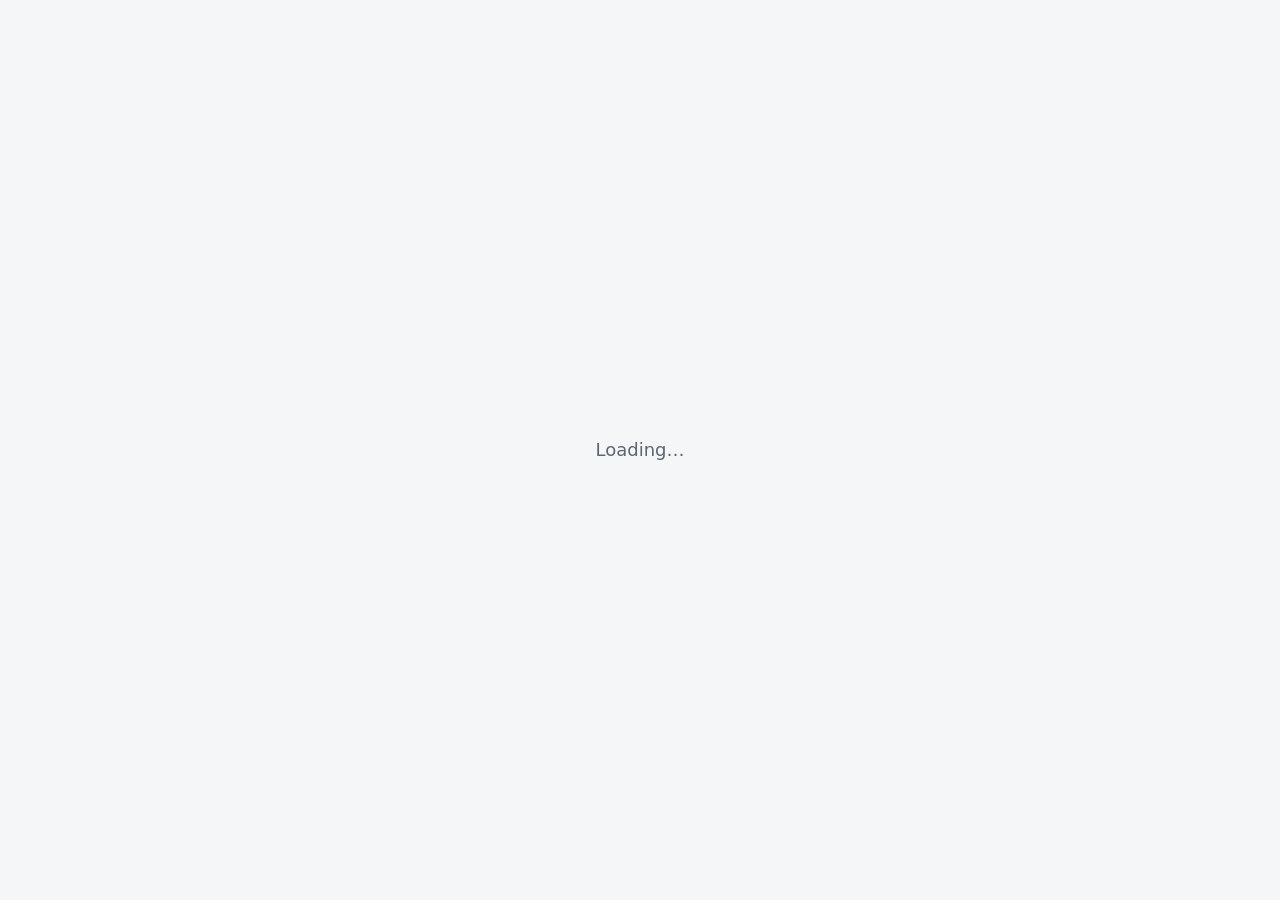
==== commit 1d462abd: "Site per METHODIKA v2.1: modes, block XP, word boxes, grammar levels + boss, speaking, road map, my " ====
--- a/index.html
+++ b/index.html
@@ -142,6 +142,7 @@
 .arch .card{text-align:center}
 @media print{nav.side,header.top,.no-print{display:none!important}.app{display:block}main{max-width:none}}
 </style>
+<link rel="stylesheet" href="design.css">
 </head>
 <body>
 <div id="root"></div>
@@ -476,9 +477,9 @@
 const Rec={mr:null,chunks:[],stream:null,recog:null,transcript:'',t0:0,timer:null,active:false,
   async start(onTick,maxSec,withRecog){
     if(!navigator.mediaDevices||!window.MediaRecorder){toast('Audio recording is not supported in this browser');return false}
-    try{this.stream=await navigator.mediaDevices.getUserMedia({audio:true})}catch(e){toast('Microphone access was denied');return false}
+    try{this.stream=await navigator.mediaDevices.getUserMedia({audio:{channelCount:1,echoCancellation:true,noiseSuppression:true}})}catch(e){try{this.stream=await navigator.mediaDevices.getUserMedia({audio:true})}catch(e2){toast('Microphone access was denied');return false}}
     const mime=MediaRecorder.isTypeSupported('audio/webm')?'audio/webm':MediaRecorder.isTypeSupported('audio/mp4')?'audio/mp4':'';
-    this.mr=new MediaRecorder(this.stream,mime?{mimeType:mime}:undefined);this.chunks=[];this.transcript='';
+    const mo={audioBitsPerSecond:32000};if(mime)mo.mimeType=mime;try{this.mr=new MediaRecorder(this.stream,mo)}catch(e){this.mr=new MediaRecorder(this.stream,mime?{mimeType:mime}:undefined)}this.chunks=[];this.transcript='';
     this.mr.ondataavailable=e=>{if(e.data.size)this.chunks.push(e.data)};this.mr.start();this.active=true;this.t0=Date.now();
     const SR=window.SpeechRecognition||window.webkitSpeechRecognition;
     if(withRecog&&SR){try{const r=new SR();r.lang=S.settings.accent||'en-GB';r.continuous=true;r.interimResults=true;let fin='';
@@ -774,7 +775,7 @@
     body=!c?`<div class="card empty"><p>Listen to a word and type it. ${ru('Диктант: прослушайте слово и напишите его.')}</p><button class="btn" ${S.vocab.length?'':'disabled'} onclick="A.newSpell()">Start</button></div>`:
      `<div class="card qcard"><button class="btn lg" onclick="A.say('${c.id}')">🔊 Play word</button><p class="muted small" style="margin-top:8px">Hint: ${esc(c.ru)}</p><div class="row"><input type="text" id="spin" autocomplete="off" autocapitalize="off" spellcheck="false" value="${esc(sp.val||'')}" ${sp.res?'disabled':''} onkeydown="if(event.key==='Enter'){event.preventDefault();A.checkSpell()}" style="max-width:320px"><button class="btn" ${sp.res?'disabled':''} onclick="A.checkSpell()">Check</button></div>
      ${sp.res?`<div class="fb ${sp.res==='ok'?'ok':'bad'}">${sp.res==='ok'?'✓ Correct!':`✗ It's <b>${esc(c.word)}</b>`} <button class="btn sm" onclick="A.newSpell()">Next word</button></div>`:''}<div class="small muted">Score: ${UI.spScore||0}</div></div>`}
-  return `<div class="page-head"><h1>Vocabulary</h1><p class="muted">Spaced repetition (SM-2) flashcards with IPA, audio and Russian translation. ${ru('Карточки с интервальным повторением: «Again» — повторить сегодня, «Good» — через несколько дней.')}</p></div><div class="tabs">${tabs}</div>${body}`;
+  return `<div class="page-head"><h1>Vocabulary</h1><p class="muted">Cards with “Know / Don't know”. They come back after 1 → 3 → 7 → 14 → 30 days. ${ru('Карточки «Знаю / Не знаю». Слово возвращается через 1 → 3 → 7 → 14 → 30 дней.')}</p></div><div class="tabs">${tabs}</div>${body}`;
 }
 
 function vListening(){
@@ -1398,6 +1399,11 @@
 </script>
 <script src="program.js"></script>
 <script src="hub.js"></script>
+<script src="words.js"></script>
+<script src="levels.js"></script>
 <script src="trainer.js"></script>
+<script src="speak.js"></script>
+<script src="progress.js"></script>
+<script src="design.js"></script>
 </body>
 </html>
--- a/design.css
+++ b/design.css
@@ -0,0 +1,161 @@
+/* design.css — METHODIKA §12: big and simple, like an app for a child.
+   18 px text, 28 px+ titles, buttons ≥ 52 px, tiles with icons and skill colours,
+   Russian always visible, bottom menu with 4 items on a phone. */
+:root{
+  --sk-words:#2f6fde;--sk-grammar:#7c4ddb;--sk-reading:#1d8f4e;--sk-listening:#e07b00;--sk-speaking:#d93a3a;--sk-writing:#0f9b9b;
+  --radius:16px;--tap:52px;
+}
+@media (prefers-color-scheme:dark){:root:not([data-theme="light"]){--sk-words:#74a3ff;--sk-grammar:#b292ff;--sk-reading:#4cc38a;--sk-listening:#ffad4d;--sk-speaking:#ff8080;--sk-writing:#45d1d1}}
+:root[data-theme="dark"]{--sk-words:#74a3ff;--sk-grammar:#b292ff;--sk-reading:#4cc38a;--sk-listening:#ffad4d;--sk-speaking:#ff8080;--sk-writing:#45d1d1}
+
+body{font-size:18px;line-height:1.55}
+h1{font-size:30px;line-height:1.2;margin-bottom:6px}h2{font-size:22px}h3{font-size:19px}
+.small{font-size:15px}.tiny{font-size:13px}
+.card{border-radius:var(--radius)}
+.btn{min-height:44px;font-size:17px;border-radius:12px}
+.btn.lg{min-height:var(--tap);font-size:19px;padding:12px 22px;font-weight:600}
+.btn.sm{min-height:38px;font-size:15px}
+.btn.block{width:100%;justify-content:center}
+input,select,textarea{font-size:18px!important;min-height:48px;border-radius:12px}
+nav.side a{font-size:16px;padding:10px 12px}
+.center{text-align:center}
+.ok-text{color:var(--ok);font-weight:600}
+.ru-line{font-size:15px;color:var(--muted);margin-top:4px;line-height:1.4}
+details.ru{display:none}
+.kpi{font-size:34px}
+
+/* ---- Today: 4 mode tiles ---- */
+.mode-grid{display:grid;grid-template-columns:repeat(4,minmax(0,1fr));gap:14px}
+.mode-tile{position:relative;display:flex;flex-direction:column;align-items:flex-start;gap:4px;text-align:left;padding:20px 18px 18px;min-height:190px;border-radius:20px;border:2px solid var(--border);background:var(--surface);color:var(--text);cursor:pointer;font:inherit;box-shadow:var(--shadow);transition:transform .12s,border-color .12s}
+.mode-tile:hover{transform:translateY(-2px)}
+.mode-tile:focus-visible{outline:3px solid var(--accent);outline-offset:2px}
+.mode-ico{font-size:38px;line-height:1}
+.mode-name{font-size:24px;font-weight:800;margin-top:6px}
+.mode-time{font-size:17px;font-weight:700;color:var(--muted)}
+.mode-sub{font-size:15px}
+.mode-tile .ru-line{margin-top:auto}
+.mode-tile.is-rec{border-color:var(--accent);box-shadow:0 0 0 4px var(--accent-soft)}
+.rec-badge{position:absolute;top:12px;right:12px;font-size:12px}
+.m-micro{background:linear-gradient(160deg,var(--surface) 55%,rgba(124,77,219,.10))}
+.m-short{background:linear-gradient(160deg,var(--surface) 55%,rgba(29,143,78,.12))}
+.m-std{background:linear-gradient(160deg,var(--surface) 55%,rgba(224,123,0,.12))}
+.m-full{background:linear-gradient(160deg,var(--surface) 55%,rgba(217,58,58,.12))}
+.cont-card{display:flex;align-items:center;justify-content:space-between;gap:16px;margin-bottom:16px;border:2px solid var(--accent)}
+.cont-card>div{flex:1}
+
+/* ---- session ---- */
+.sess-grid{display:grid;grid-template-columns:minmax(0,1.6fr) minmax(0,1fr);gap:16px;align-items:start}
+.task-big{padding:26px}
+.task-ico{font-size:52px;line-height:1}
+.task-text{font-size:20px;font-weight:600;margin:8px 0 4px}
+.task-meta{display:flex;flex-wrap:wrap;gap:18px;margin:14px 0 6px;padding:12px 14px;border-radius:12px;background:var(--surface2)}
+.blk-row{display:flex;align-items:center;gap:10px;padding:10px 4px;border-bottom:1px solid var(--border)}
+.blk-row:last-child{border-bottom:0}
+.blk-row.cur{font-weight:700}.blk-row.done,.blk-row.skipped{opacity:.7}
+.blk-ico{font-size:22px}.blk-t{flex:1}
+.day-closed{padding:34px 20px;max-width:720px;margin:0 auto}
+.kpi-row{display:grid;grid-template-columns:repeat(4,1fr);gap:10px;margin:14px 0}
+.kpi-row>div{background:var(--surface2);border-radius:14px;padding:14px 6px}
+.kpi-row b{display:block;font-size:28px}.kpi-row span{font-size:14px;color:var(--muted)}
+.theory{font-size:18px}
+.task-card{padding:14px 16px;border-radius:12px;background:var(--accent-soft)}
+.whats-next{margin-top:16px;border-left:4px solid var(--accent)}
+
+/* ---- word cards ---- */
+.wcard{text-align:center;padding:34px 20px;min-height:240px;display:flex;flex-direction:column;justify-content:center;gap:10px;border-top:6px solid var(--sk-words);touch-action:pan-y;user-select:none}
+.wcard-word{font-size:40px;font-weight:800;line-height:1.15}
+.wcard-word.ru-big{font-size:32px}
+.wcard-back{margin-top:10px;padding-top:14px;border-top:1px dashed var(--border)}
+.wcard-ans{font-size:24px;font-weight:700}
+.big-input{font-size:24px!important;text-align:center;max-width:420px;margin:8px auto 0;width:100%}
+.wbtns{margin-top:14px}
+.wbtns .btn{min-height:64px;font-size:20px}
+.ok-btn{background:var(--ok);border-color:var(--ok);color:#fff}
+.bad-btn{background:var(--bad);border-color:var(--bad);color:#fff}
+.fb.warn{background:var(--warn-soft);border-color:var(--warn)}
+.shelves{display:grid;grid-template-columns:repeat(7,minmax(0,1fr));gap:8px;text-align:center;margin:12px 0}
+.shelf-bar{height:70px;border-radius:10px;background:var(--surface2);display:flex;align-items:flex-end;overflow:hidden;margin-bottom:4px}
+.shelf-bar i{display:block;width:100%;background:var(--sk-words);border-radius:10px 10px 0 0;min-height:3px}
+.shelf.new .shelf-bar i{background:var(--muted)}.shelf.done .shelf-bar i{background:var(--ok)}
+
+/* ---- grammar levels ---- */
+.tile{display:flex;align-items:center;gap:16px;padding:16px 18px;border-radius:var(--radius);background:var(--surface);border:1px solid var(--border);box-shadow:var(--shadow)}
+.tile-ico{font-size:34px;width:48px;text-align:center}
+.tile-body{flex:1;min-width:0}
+.tile.locked{opacity:.6}
+.tile.lvl{border-left:6px solid var(--sk-grammar)}
+.tile.boss{border-left-color:var(--sk-speaking)}
+.stars{color:#f2b100;font-size:20px;letter-spacing:2px}.stars .off{color:var(--border)}
+
+/* ---- skill colours on generic tiles ---- */
+.sk-words{border-top:6px solid var(--sk-words)}.sk-grammar{border-top:6px solid var(--sk-grammar)}.sk-reading{border-top:6px solid var(--sk-reading)}
+.sk-listening{border-top:6px solid var(--sk-listening)}.sk-speaking{border-top:6px solid var(--sk-speaking)}.sk-writing{border-top:6px solid var(--sk-writing)}
+
+/* ---- feedback ---- */
+@keyframes flashOk{0%{box-shadow:0 0 0 0 rgba(29,143,78,.55)}100%{box-shadow:0 0 0 22px rgba(29,143,78,0)}}
+.flash-ok{animation:flashOk .6s ease-out}
+.xp-pop{position:fixed;z-index:120;font-weight:800;color:var(--ok);font-size:22px;pointer-events:none;animation:xpUp 1.1s ease-out forwards}
+@keyframes xpUp{0%{opacity:0;transform:translateY(10px)}20%{opacity:1}100%{opacity:0;transform:translateY(-50px)}}
+.confetti{position:fixed;top:-12px;width:10px;height:14px;z-index:130;pointer-events:none;animation:fall linear forwards}
+@keyframes fall{to{transform:translateY(105vh) rotate(720deg)}}
+
+/* ---- bottom menu (phone) ---- */
+.bottom-nav{display:none}
+.more-sheet{position:fixed;inset:0;background:rgba(0,0,0,.4);z-index:90;display:flex;align-items:flex-end}
+.more-sheet>div{background:var(--surface);width:100%;border-radius:20px 20px 0 0;padding:16px 16px calc(80px + env(safe-area-inset-bottom));max-height:80vh;overflow:auto}
+.more-sheet a{display:flex;gap:12px;align-items:center;padding:14px 8px;font-size:18px;color:var(--text);text-decoration:none;border-bottom:1px solid var(--border)}
+
+@media (max-width:900px){
+  .mode-grid{grid-template-columns:repeat(2,minmax(0,1fr))}
+  .sess-grid{grid-template-columns:1fr}
+}
+@media (max-width:760px){
+  body{font-size:17px}
+  h1{font-size:28px}
+  nav.side{display:none!important}
+  .app{grid-template-columns:1fr}
+  main{padding-bottom:96px!important}
+  .bottom-nav{display:grid;grid-template-columns:repeat(4,1fr);position:fixed;left:0;right:0;bottom:0;z-index:80;background:var(--surface);border-top:1px solid var(--border);padding:6px 4px calc(6px + env(safe-area-inset-bottom))}
+  .bottom-nav a,.bottom-nav button{display:flex;flex-direction:column;align-items:center;gap:2px;min-height:56px;justify-content:center;color:var(--muted);text-decoration:none;font:inherit;font-size:13px;background:none;border:0;cursor:pointer}
+  .bottom-nav .ico{font-size:24px}
+  .bottom-nav .on{color:var(--accent);font-weight:700}
+  .mode-tile{min-height:170px;padding:16px 14px}
+  .mode-name{font-size:21px}.mode-sub{display:none}
+  .rec-badge{position:static;margin-top:6px}
+  .kpi-row{grid-template-columns:repeat(2,1fr)}
+  .shelves{grid-template-columns:repeat(4,minmax(0,1fr))}
+  .wcard-word{font-size:34px}
+  .task-big{padding:20px}
+  .cont-card{flex-direction:column;align-items:stretch}
+}
+@media print{.bottom-nav{display:none!important}}
+.no-ru .ru-line{display:none}
+
+/* ---- speaking ---- */
+.sp-q{font-size:22px;font-weight:700;line-height:1.3}
+.prep-t{font-size:56px;font-weight:800;color:var(--sk-speaking);line-height:1.1}
+.hint-chips{display:flex;flex-wrap:wrap;gap:8px}.hint-chips .chip{font-size:16px}
+.sp-stats{text-align:center;margin:6px 0}.sp-stats>div{background:var(--surface2);border-radius:12px;padding:10px 4px}
+.sp-stats b{display:block;font-size:22px}.sp-stats span{font-size:13px;color:var(--muted)}
+.iv-ans{padding:12px 0;border-bottom:1px solid var(--border)}
+.mode-tile.sk-speaking{border-top:6px solid var(--sk-speaking)}
+
+/* ---- road map ---- */
+.legend{display:flex;flex-wrap:wrap;gap:10px;align-items:center;margin-top:8px}
+.dot-s{display:inline-block;width:14px;height:14px;border-radius:50%;vertical-align:middle}
+.path{display:grid;grid-template-columns:repeat(3,minmax(0,1fr));gap:14px}
+.island{background:var(--surface);border:1px solid var(--border);border-radius:24px;padding:14px 16px 18px;box-shadow:var(--shadow)}
+.island-h{display:flex;flex-direction:column;margin-bottom:10px}
+.dots{display:flex;justify-content:space-around;gap:8px}
+.dot{position:relative;width:64px;height:64px;border-radius:50%;display:grid;place-items:center;text-decoration:none;font-weight:800;font-size:16px;color:#fff;box-shadow:inset 0 -4px 0 rgba(0,0,0,.18)}
+.dot.here{outline:4px solid var(--accent);outline-offset:3px}
+.dot .pin{position:absolute;top:-12px;right:-12px;font-style:normal;font-size:22px}
+.d-grey{background:#b8c0cc;color:#3a424d}.d-red{background:#e05252}.d-yellow{background:#f2b100;color:#3a2a00}.d-green{background:#1d9a55}.d-star{background:linear-gradient(135deg,#1d9a55,#f2b100);font-size:26px}
+.ar{font-size:14px;font-weight:700;margin-left:4px}.ar.up{color:var(--ok)}.ar.down{color:var(--bad)}.ar.same{color:var(--muted)}
+.mgrid{display:grid;grid-template-columns:repeat(auto-fill,minmax(150px,1fr));gap:12px}
+.mcard{background:var(--surface);border:1px solid var(--border);border-radius:var(--radius);padding:14px 16px;box-shadow:var(--shadow)}
+.mval{font-size:32px;font-weight:800;line-height:1.2}
+.mchart{width:100%;height:auto}
+.month-card{max-width:640px}
+.banner{margin-bottom:12px;border-left:6px solid var(--warn)}
+@media (max-width:760px){.path{grid-template-columns:1fr}.dot{width:60px;height:60px}}
